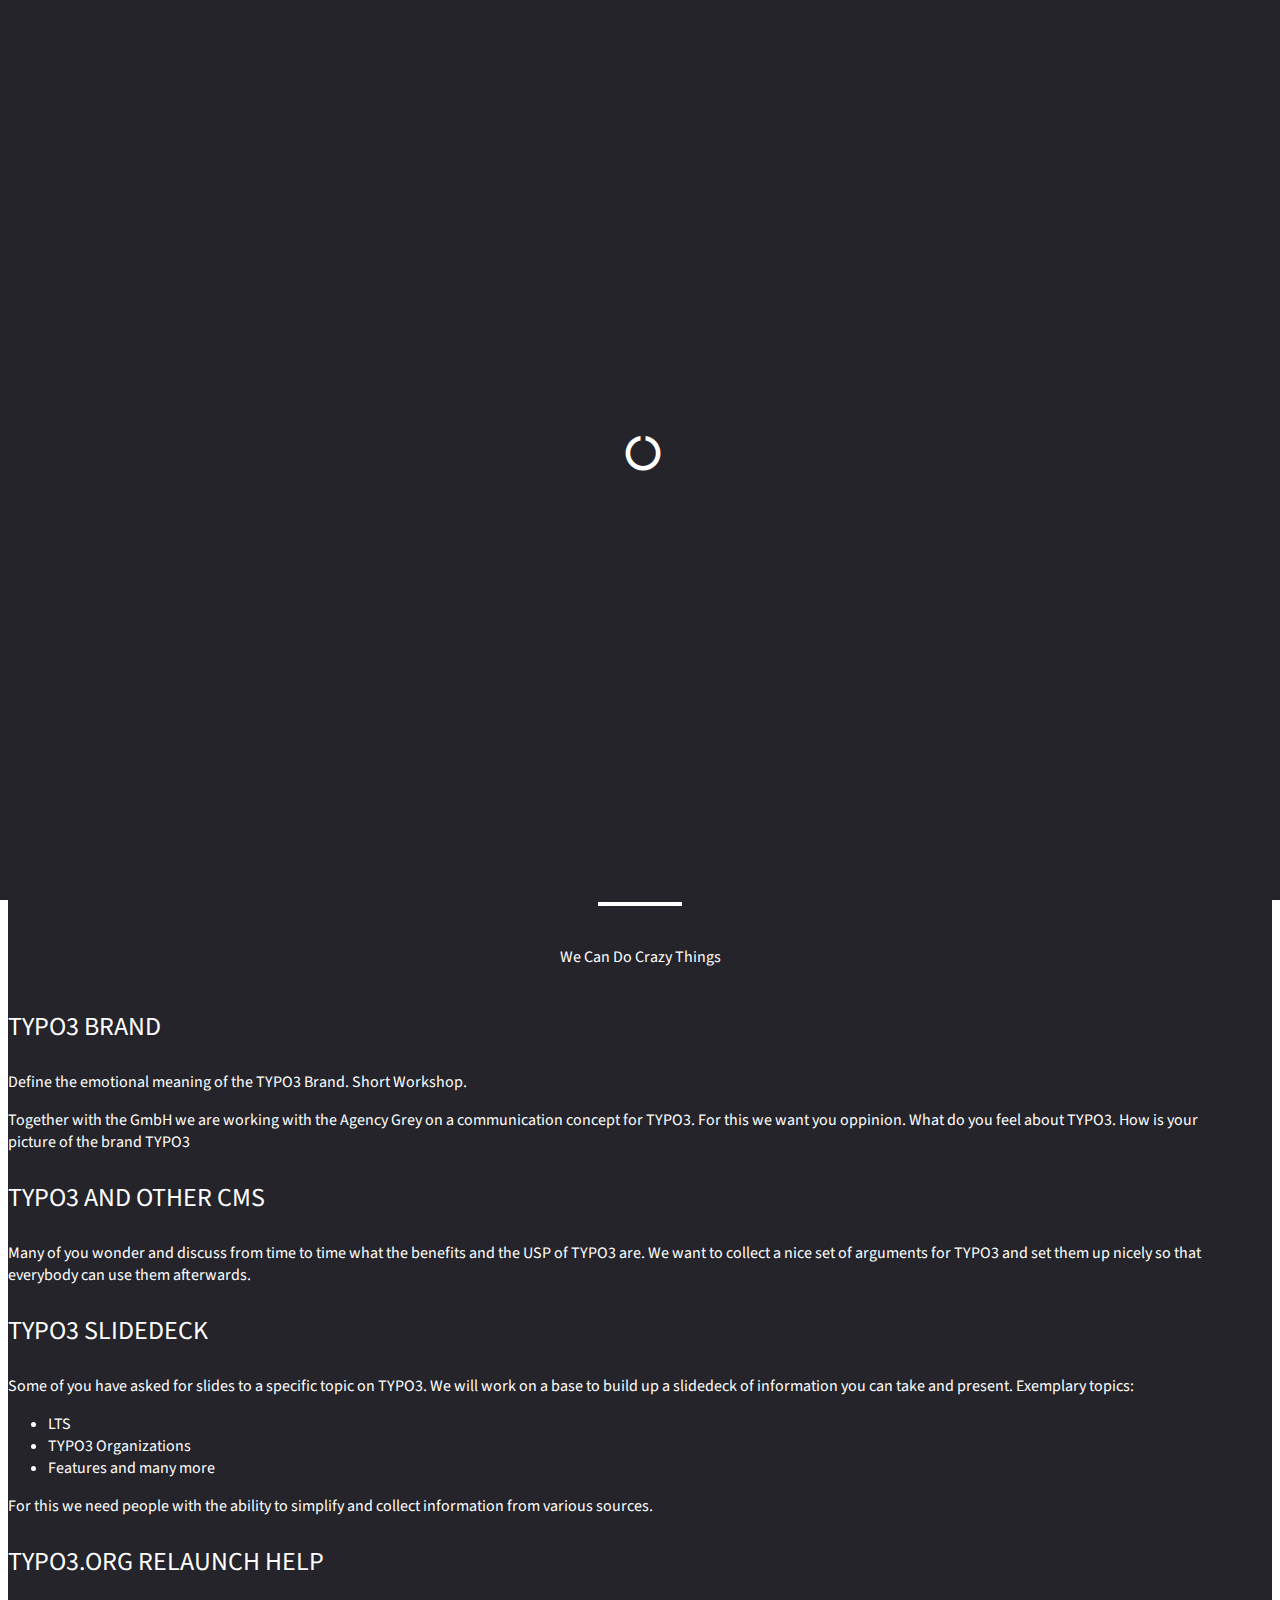
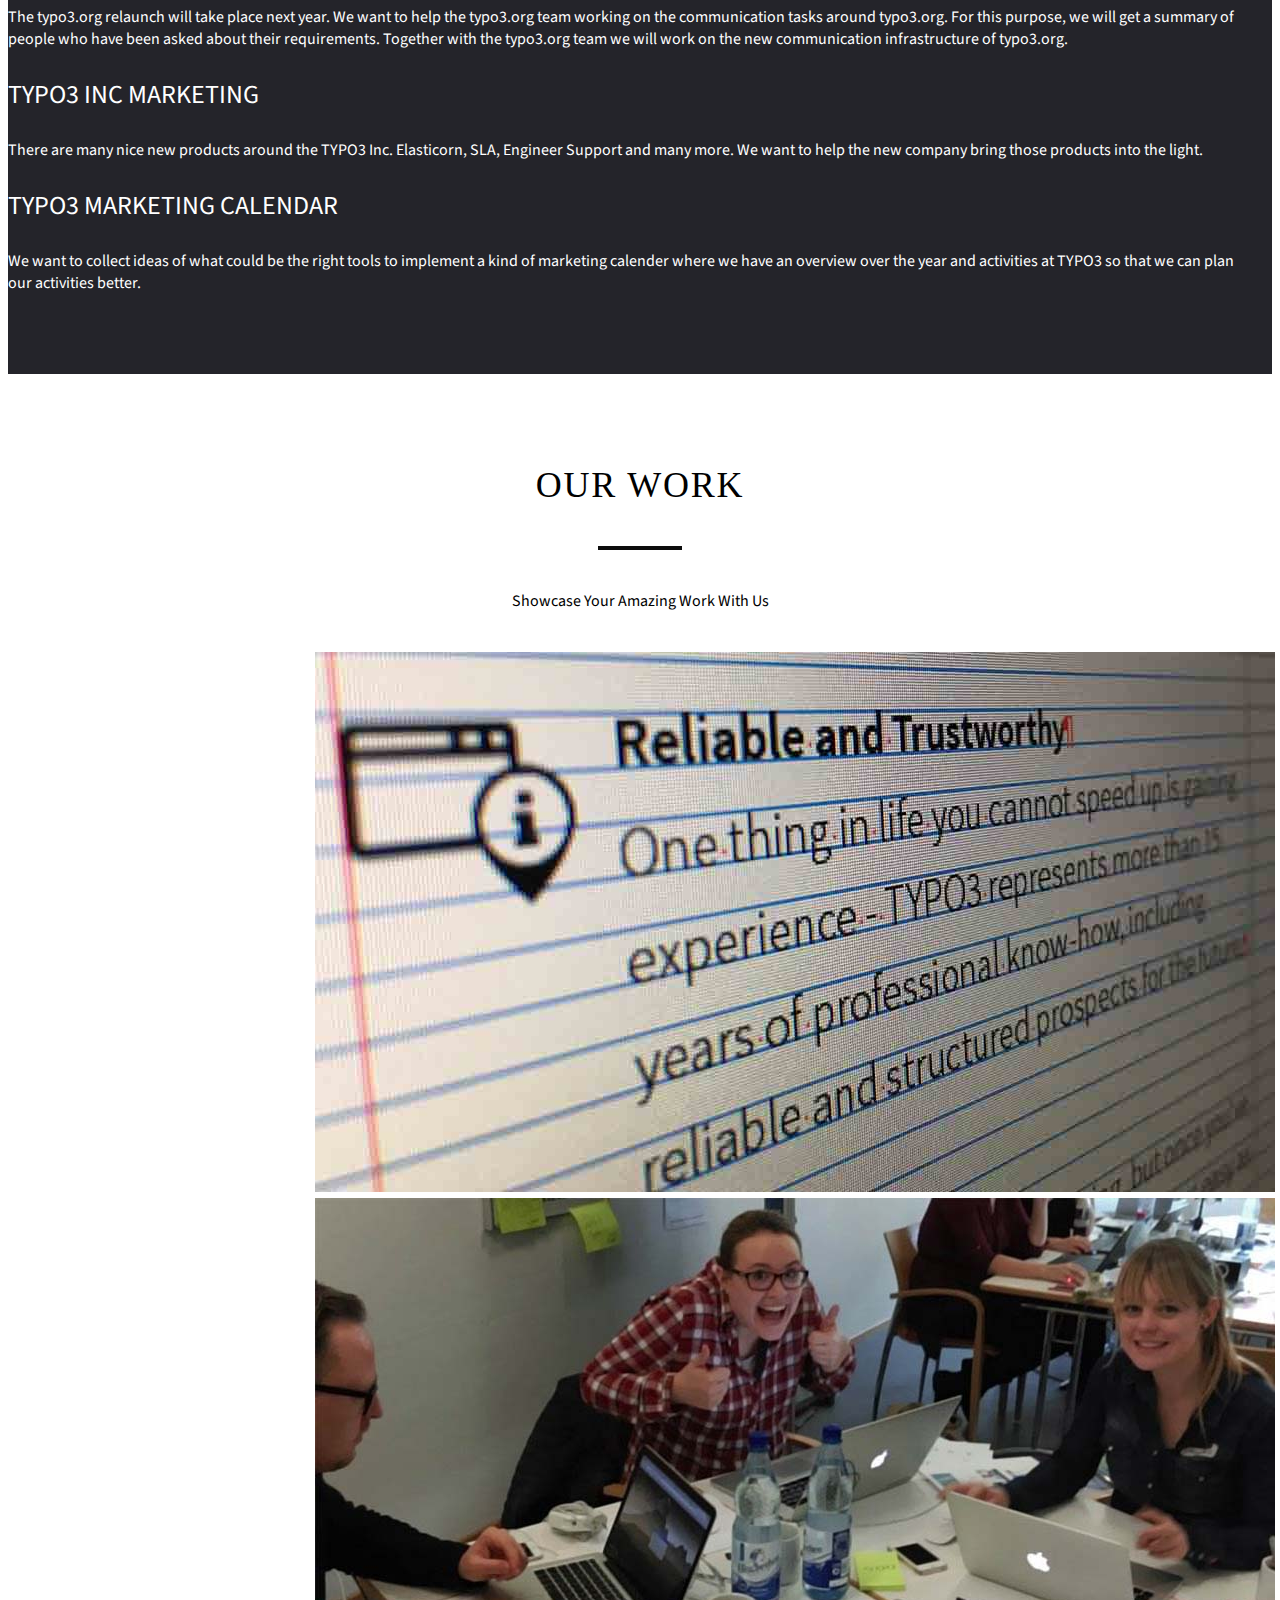
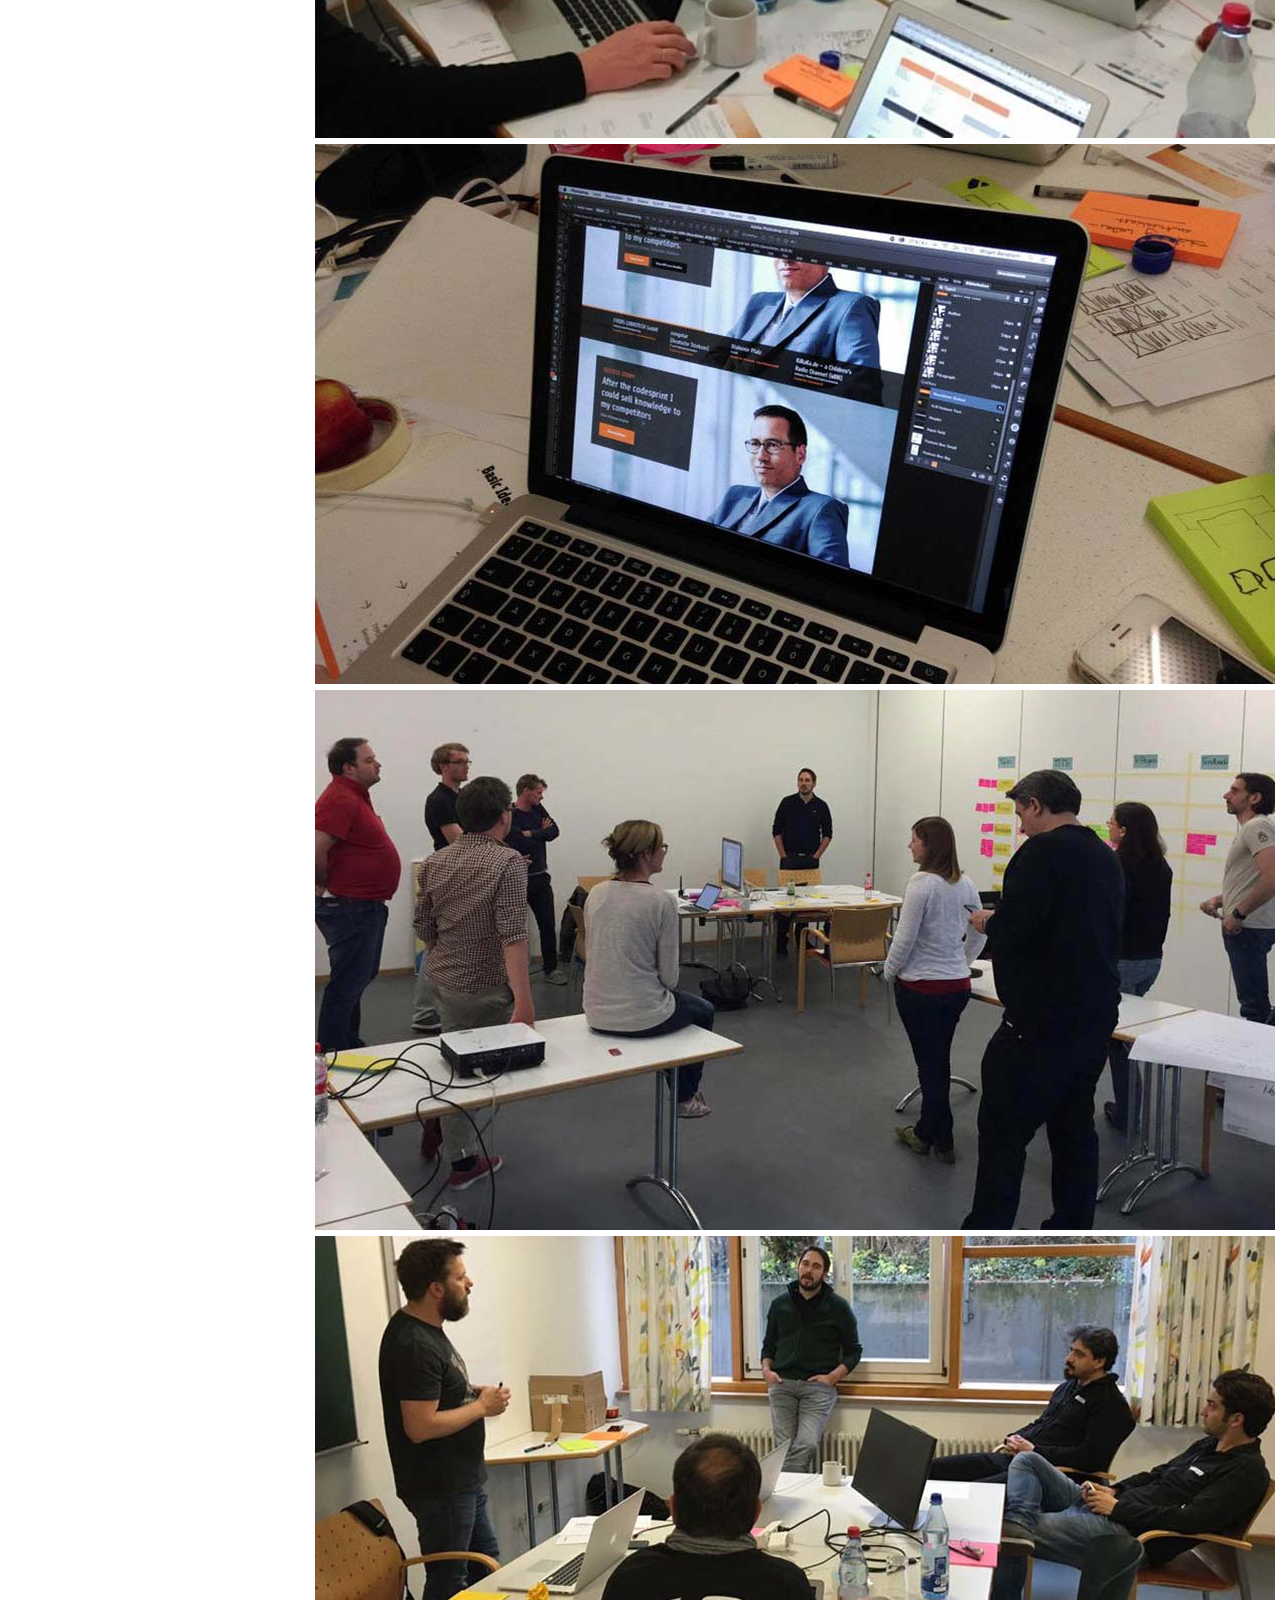
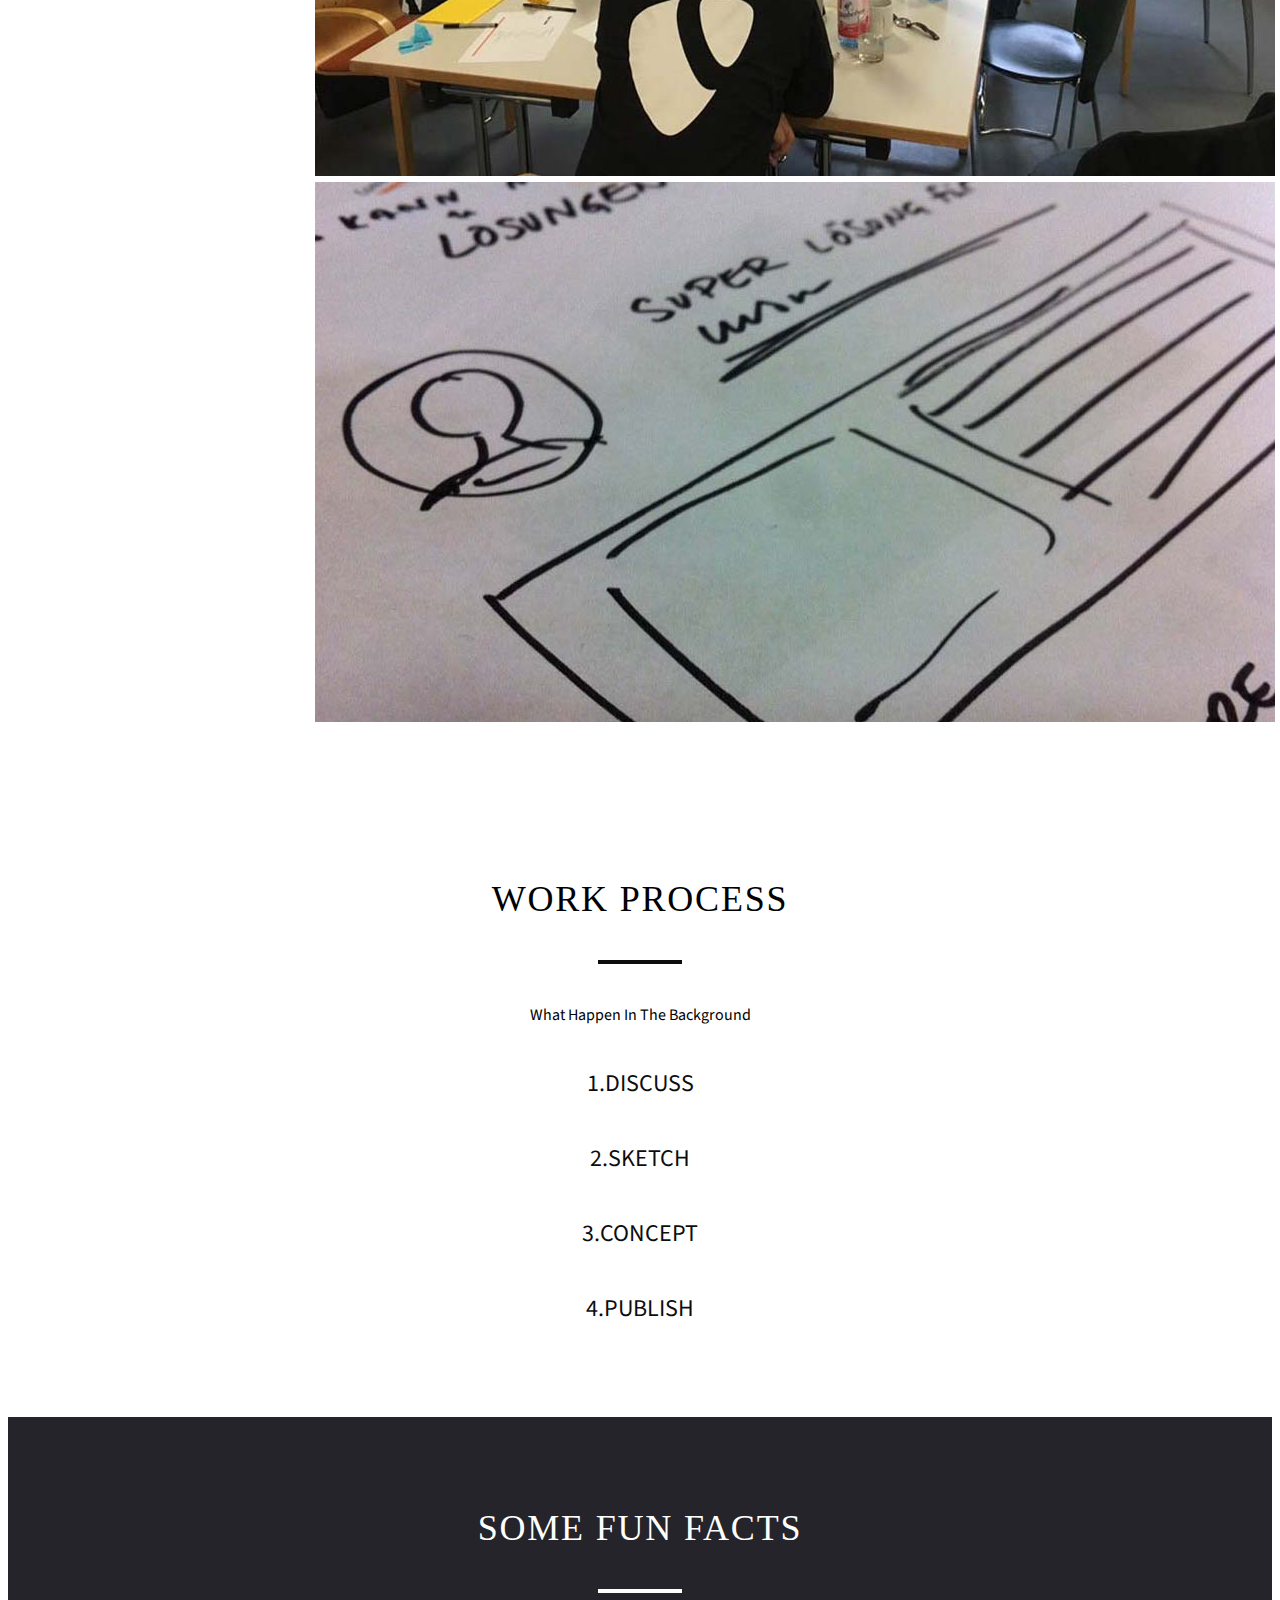
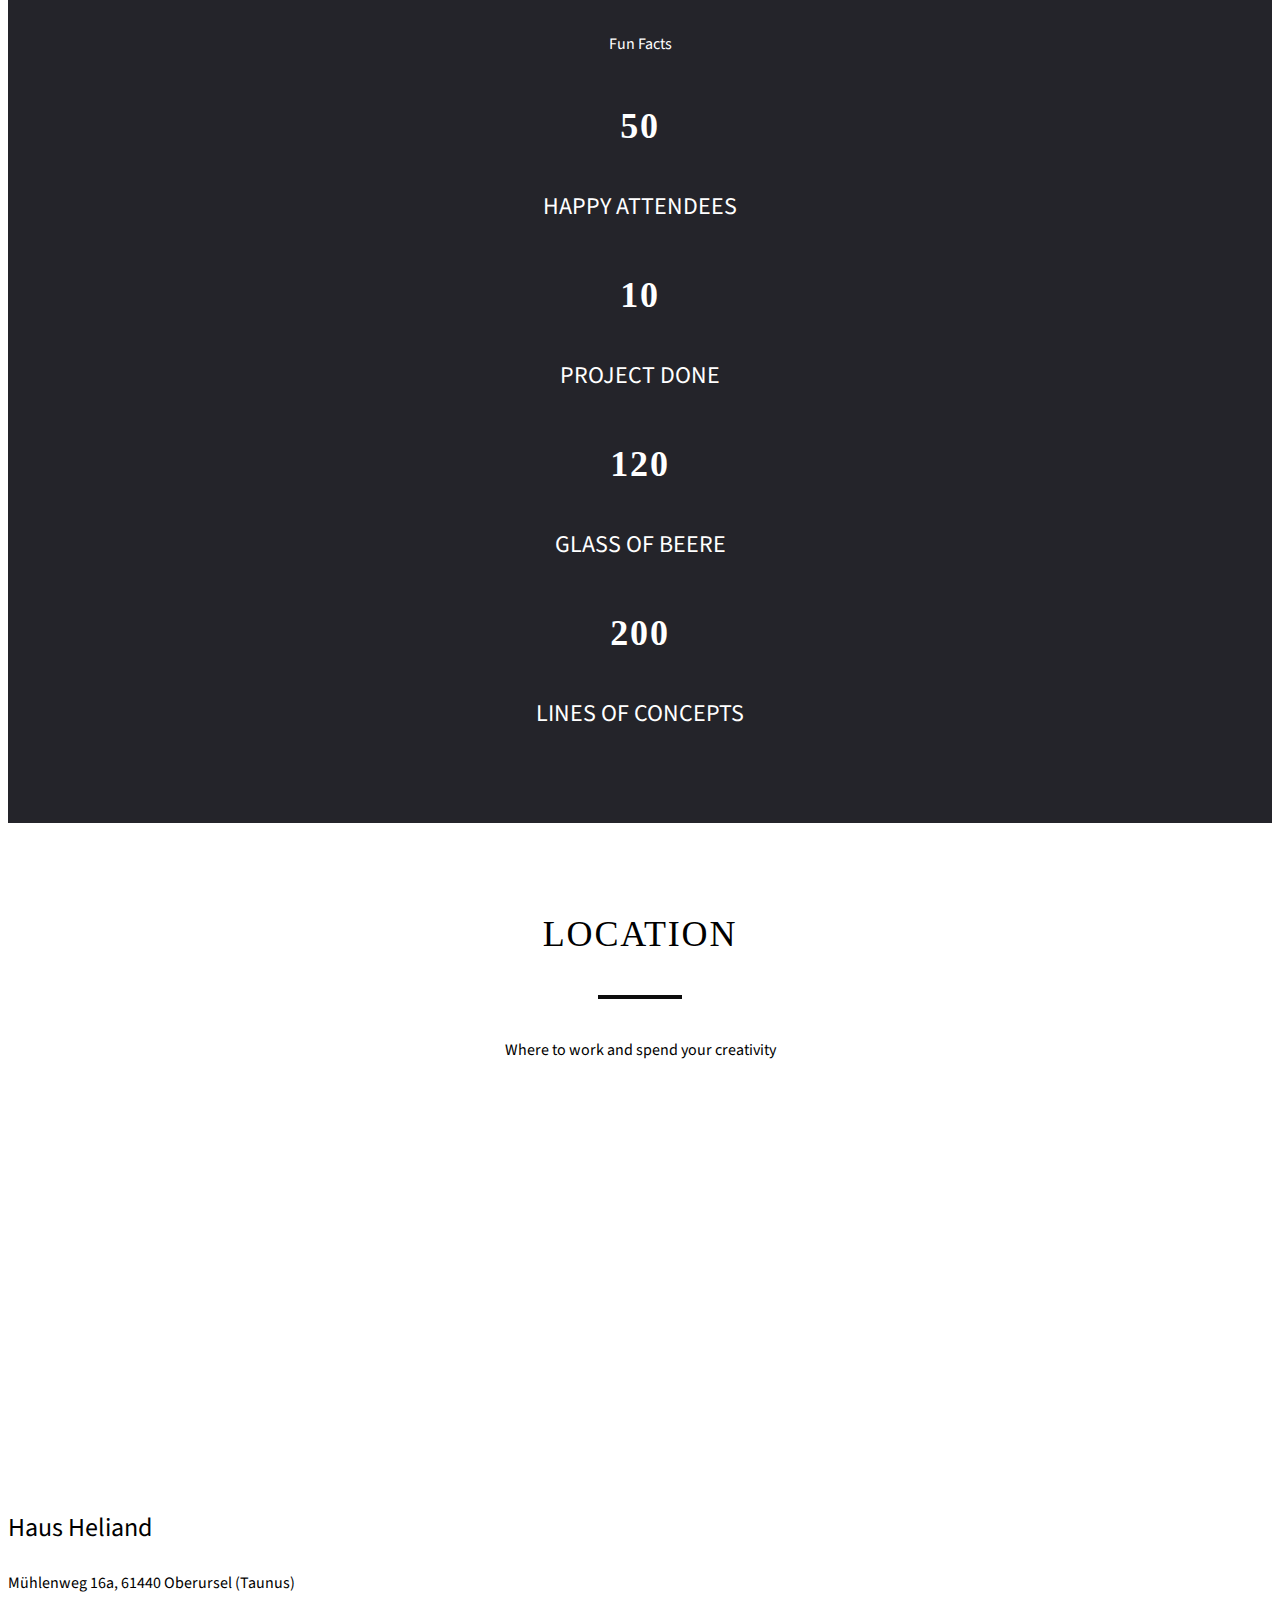
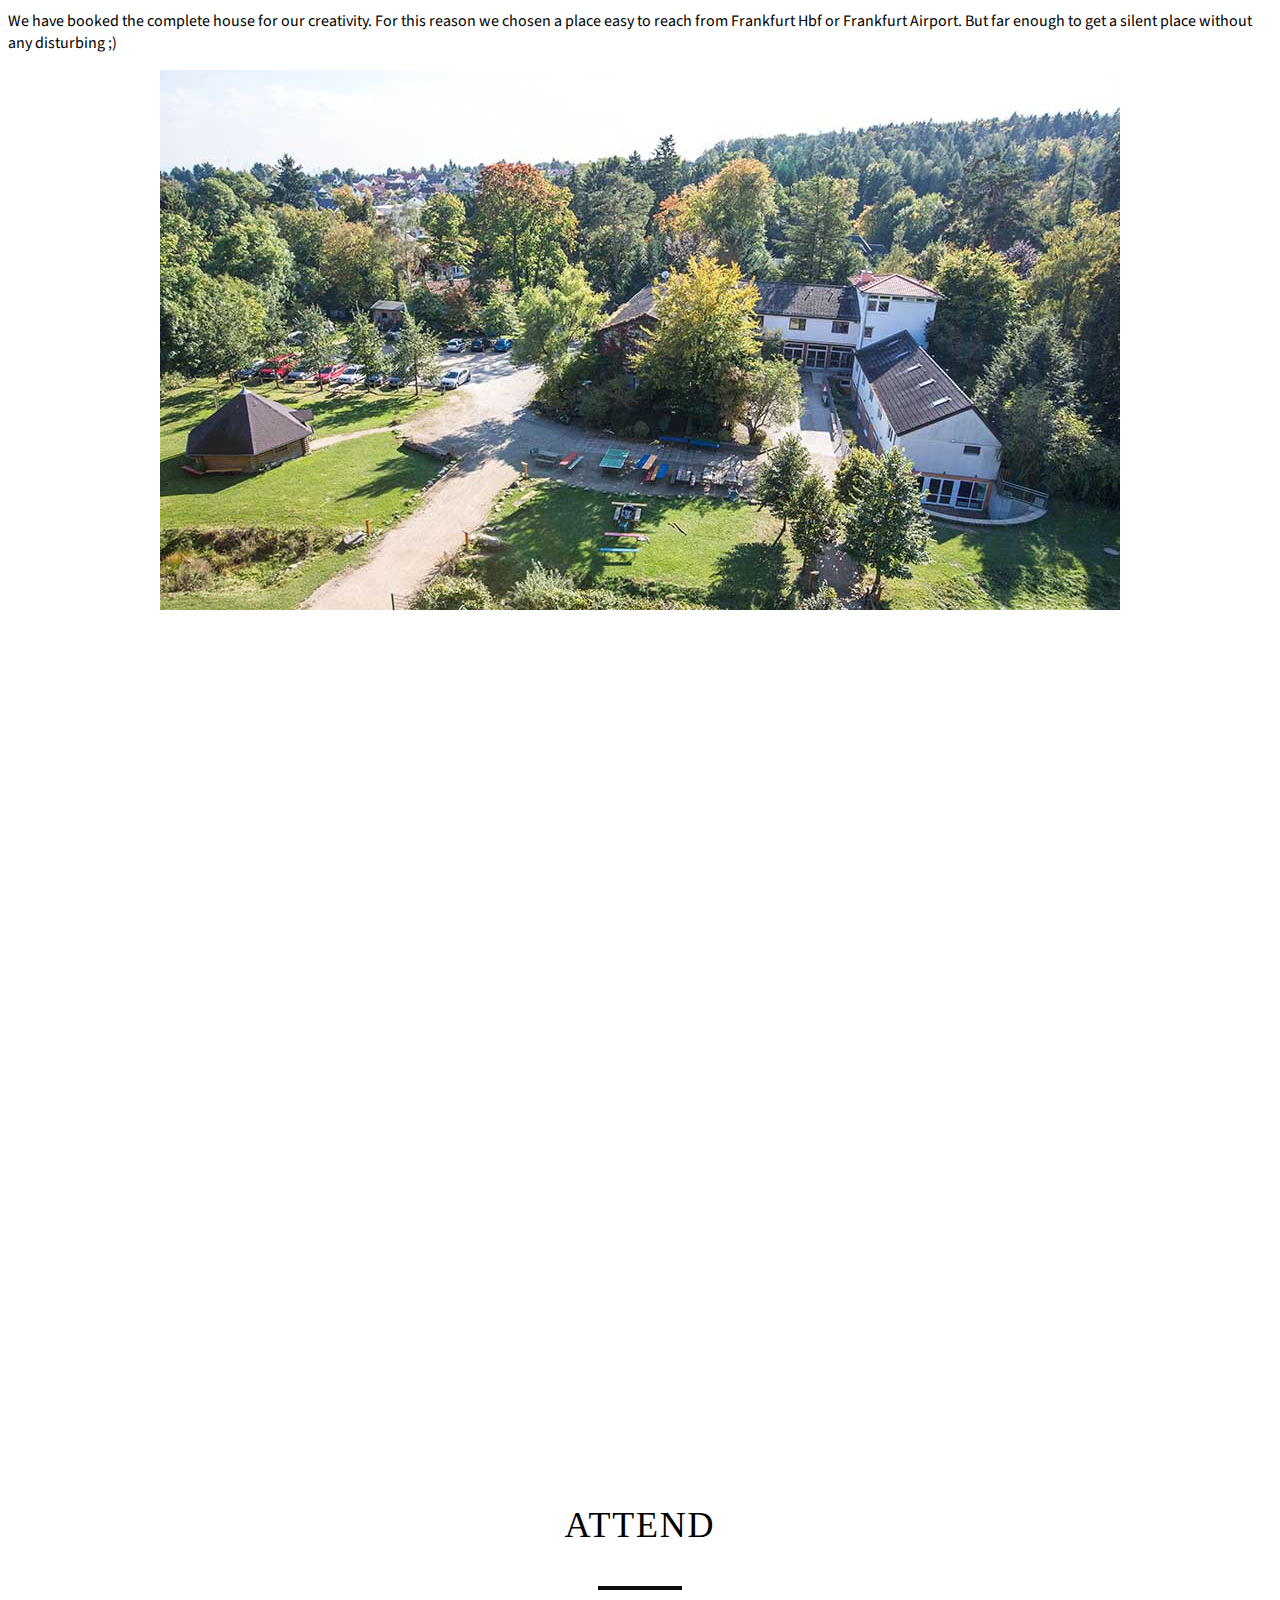
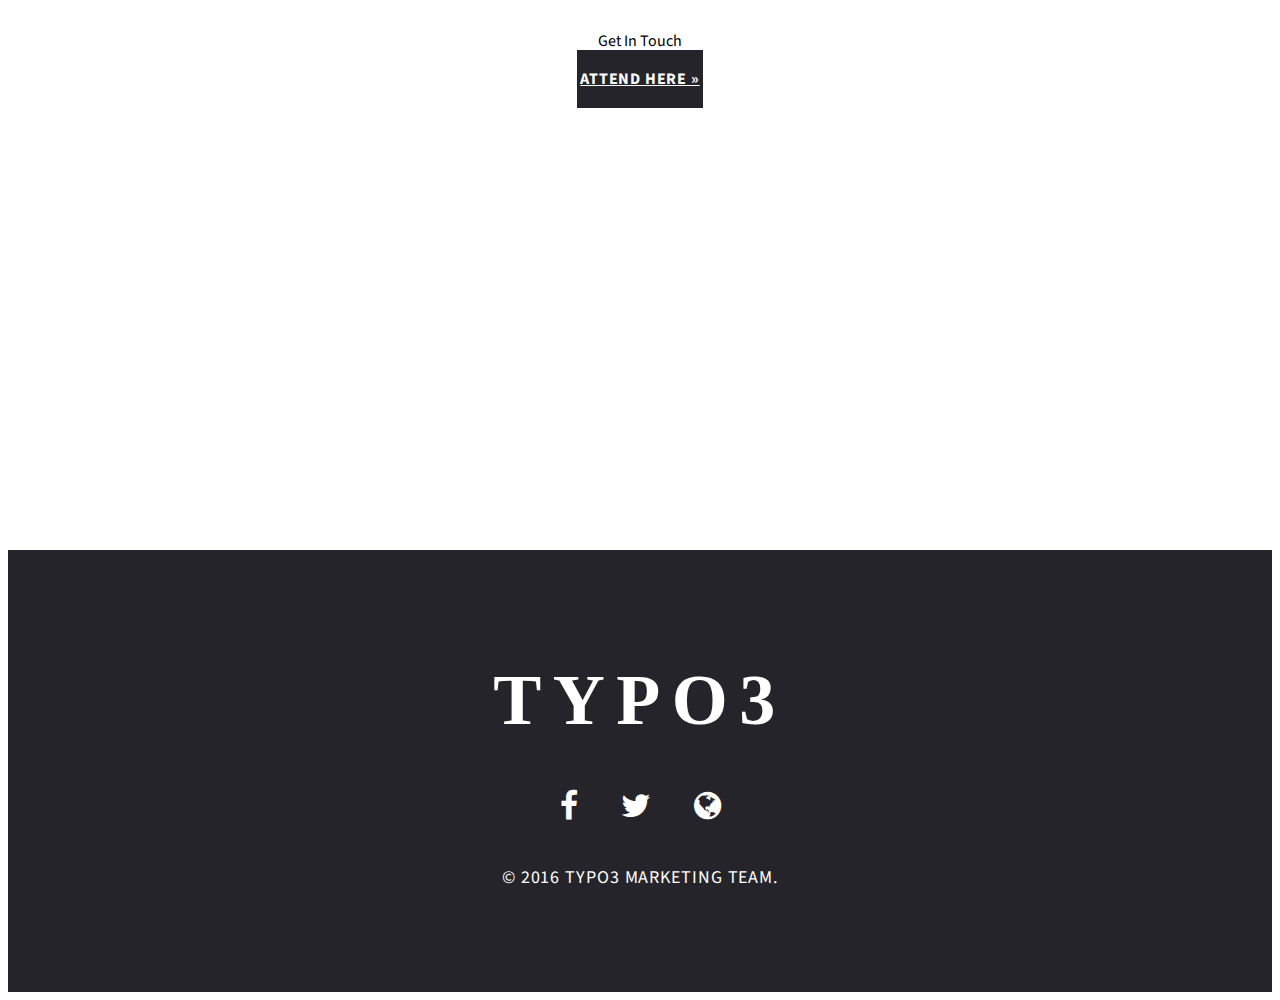
==== Landingpage/index.html @ 670fbdb3 "image optim, scss fixes, svg logo, index fixes" ====
<!DOCTYPE html>
<html lang="en">

<head>

    <meta http-equiv="content-type" content="text/html; charset=UTF-8">

    <title>TYPO3 Marketing Sprint</title>

    <meta http-equiv="X-UA-Compatible" content="IE=edge">
    <meta name="viewport" content="width=device-width, initial-scale=1">
    <meta name="description" content="">
    <meta name="keywords" content="">
    <meta name="author" content="">

    <!-- Bootstrap Css -->
    <link href="bootstrap-assets/css/bootstrap.min.css" rel="stylesheet">

    <!-- Style -->
    <link href="plugins/owl-carousel/owl.carousel.css" rel="stylesheet">
    <link href="plugins/owl-carousel/owl.theme.css" rel="stylesheet">
    <link href="plugins/owl-carousel/owl.transitions.css" rel="stylesheet">
    <link href="plugins/Lightbox/dist/css/lightbox.css" rel="stylesheet">
    <link href="plugins/Icons/et-line-font/style.css" rel="stylesheet">
    <link href="plugins/animate.css/animate.css" rel="stylesheet">
    <link href="css/main.css" rel="stylesheet">
    <!-- Icons Font -->
    <link rel="stylesheet" href="https://maxcdn.bootstrapcdn.com/font-awesome/4.4.0/css/font-awesome.min.css">
    <!-- HTML5 shim and Respond.js for IE8 support of HTML5 elements and media queries -->
    <!-- WARNING: Respond.js doesn't work if you view the page via file:// -->
    <!--[if lt IE 9]>
      <script src="https://oss.maxcdn.com/html5shiv/3.7.2/html5shiv.min.js"></script>
      <script src="https://oss.maxcdn.com/respond/1.4.2/respond.min.js"></script>
    <![endif]-->

</head>

<body>
    <!-- Preloader
	============================================= -->
    <div class="preloader"><i class="fa fa-circle-o-notch fa-spin fa-2x"></i></div>
    <!-- Header
	============================================= -->
    <section class="main-header">
        <nav class="navbar navbar-default navbar-fixed-top">
            <div class="container">
              <div class="row">
                <div class="navbar-header">
                    <button type="button" class="navbar-toggle collapsed" data-toggle="collapse" data-target="#bs-example-navbar-collapse-1" aria-expanded="false">
                        <span class="sr-only">Toggle navigation</span>
                        <span class="icon-bar"></span>
                        <span class="icon-bar"></span>
                        <span class="icon-bar"></span>
                    </button>
                    <a class="navbar-brand" href="#"><img src="img/logo/typo3-logo-white.svg" class="img-responsive" alt="logo"></a>
                </div>
                <div class="collapse navbar-collapse text-center" id="bs-example-navbar-collapse-1">
                    <div class="col-md-8 col-xs-12 nav-wrap">
                        <ul class="nav navbar-nav">
                            <li><a href="#owl-hero" class="page-scroll">Home</a></li>
                            <li><a href="#services" class="page-scroll">Tasks</a></li>
                            <li><a href="#portfolio" class="page-scroll">Impressions</a></li>
                            <li><a href="#team" class="page-scroll">Location</a></li>
                            <li><a href="#contact" class="page-scroll">Contact</a></li>
                        </ul>
                    </div>
                    <div class="social-media hidden-sm hidden-xs">
                        <ul class="nav navbar-nav">
                            <li><a href="https://www.facebook.com/typo3/?ref=ts&fref=ts"><i class="fa fa-facebook"></i></a></li>
                            <li><a href="https://twitter.com/search?f=tweets&vertical=default&q=t3marketingsprint&src=typd"><i class="fa fa-twitter"></i></a></li>
                            <li><a href="https://typo3.org"><i class="fa fa-globe"></i></a></li>
                        </ul>
                    </div>
                </div>
              </div>
            </div>
        </nav>
        <div id="owl-hero" class="owl-carousel owl-theme">
            <div class="item" style="background-image: url(img/deko-pics/hands-comp.jpg)">
                <div class="caption">
                    <h6> Marketing / Branding / Creativty</h6>
                    <h1>We Are <span>TYPO3 Marketing</span></h1>
                    <a target="_blank" class="btn btn-light" href="https://docs.google.com/forms/d/1O76alA2eRJdcf2dRZRd4AtcRH3_JLBrWOrh6S4YtvoQ/edit">Attend here »</a>
                </div>
            </div>
            <div class="item" style="background-image: url(img/deko-pics/table-comp.jpg)">
                <div class="caption">
                    <h6>Marketing / Branding / Creativty</h6>
                    <h1>Awsome <span>People</span></h1>
                    <a target="_blank" class="btn btn-light" href="https://docs.google.com/forms/d/1O76alA2eRJdcf2dRZRd4AtcRH3_JLBrWOrh6S4YtvoQ/edit">Attend here »</a>
                </div>
            </div>
            <div class="item" style="background-image: url(img/deko-pics/peeps-comp.jpg)">
                <div class="caption">
                    <h6>Marketing / Branding / Creativty</h6>
                    <h1>Awesome <span>Work</span></h1>
                    <a target="_blank" class="btn btn-light" href="https://docs.google.com/forms/d/1O76alA2eRJdcf2dRZRd4AtcRH3_JLBrWOrh6S4YtvoQ/edit">Attend here »</a>
                </div>
            </div>
        </div>
    </section>

    <!-- Welcome
	============================================= -->
    <section id="welcome">
        <div class="container">
            <h2>Welcome To <span>TYPO3 Marketing</span></h2>
            <hr class="sep">
            <p class="welcome-slogan">Inspiring People to Share</p>
            <img class="img-responsive center-block wow fadeInUp welcome-logo" data-wow-delay=".3s" src="img/logo/typo3-logo.svg" alt="logo">
        </div>
    </section>

    <!-- Services
	============================================= -->
    <section id="services">
        <div class="container">
            <h2>What We Do</h2>
            <hr class="light-sep">
            <p>We Can Do Crazy Things</p>
            <div class="services-box">
                <div class="row wow fadeInUp" data-wow-delay=".3s">
                    <div class="col-md-4">
                        <div class="media-left"><span class="icon-strategy"></span></div>
                        <div class="media-body">
                            <h3>TYPO3 Brand</h3>
                            <p>Define the emotional meaning of the TYPO3 Brand. Short Workshop.</p>
                            <p>Together with the GmbH we are working with the Agency Grey on a communication concept for TYPO3. For this we want you oppinion. What do you feel about TYPO3. How is your picture of the brand TYPO3 </p>
                        </div>
                    </div>
                    <div class="col-md-4">
                        <div class="media-left"><span class="icon-bargraph"></span></div>
                        <div class="media-body">
                            <h3>TYPO3 and other CMS</h3>
                            <p>Many of you wonder and discuss from time to time what the benefits and the USP of TYPO3 are. We want to collect a nice set of arguments for TYPO3 and set them up nicely so that everybody can use them afterwards.</p>
                        </div>

                    </div>
                    <div class="col-md-4">
                        <div class="media-left"><span class="icon-desktop"></span></div>
                        <div class="media-body">
                            <h3>TYPO3 Slidedeck</h3>
                            <p>Some of you have asked for slides to a specific topic on TYPO3. We will work on a base to build up a slidedeck of information you can take and present. Exemplary topics:</p>
                                <ul class="work-list">
                                   <li>LTS</li>
                                   <li>TYPO3 Organizations</li>
                                   <li>Features and many more</li>
                                </ul>
                                <p>For this we need people with the ability to simplify and collect information from various sources. </p>
                        </div>
                      </div>
                    </div>

                    <div class="row wow fadeInUp" data-wow-delay=".6s">
                        <div class="col-md-4">
                            <div class="media-left"><span class="icon-speedometer"></span></div>
                            <div class="media-body">
                                <h3>typo3.org relaunch help</h3>
                                <p>The typo3.org relaunch will take place next year. We want to help the typo3.org team working on the communication tasks around typo3.org. For this purpose, we will get a summary of people who have been asked about their requirements. Together with the typo3.org team we will work on the new communication infrastructure of typo3.org.</p>
                            </div>

                        </div>
                        <div class="col-md-4">
                            <div class="media-left"><span class="icon-basket"></span></div>
                            <div class="media-body">
                                <h3>TYPO3 Inc marketing</h3>
                                <p>There are many nice new products around the TYPO3 Inc. Elasticorn, SLA, Engineer Support and many more. We want to help the new company bring those products into the light.</p>
                            </div>

                        </div>
                        <div class="col-md-4">
                            <div class="media-left"><span class="icon-calendar"></span></div>
                            <div class="media-body">
                                <h3>TYPO3 Marketing Calendar</h3>
                                <p>We want to collect ideas of what could be the right tools to implement a kind of marketing calender where we have an overview over the year and activities at TYPO3 so that we can plan our activities better.</p>
                            </div>

                        </div>
                    </div>
                </div>
            </div>
        </div>
    </section>

    <!-- Portfolio
	============================================= -->
    <section id="portfolio">
        <div class="container-fluid">
            <h2>Our Work</h2>
            <hr class="sep">
            <p>Showcase Your Amazing Work With Us</p>
            <div class="row">
                <div class="col-lg-4 col-sm-6 wow fadeInUp" data-wow-delay=".3s">
                    <a class="portfolio-box" href="img/sprint-pic/001.jpg" data-lightbox="image-1" data-title="TYPO3 CMS Flyer Content Spring 2016">
                        <img src="img/sprint-pic/001.jpg" class="img-responsive" alt="1">
                        <div class="portfolio-box-caption">
                            <div class="portfolio-box-caption-content">
                                <div class="project-category text-faded">
                                    Content
                                </div>
                                <div class="project-name">
                                    TYPO3 CMS Flyer Content Spring 2016
                                </div>
                            </div>
                        </div>
                    </a>
                </div>
                <div class="col-lg-4 col-sm-6 wow fadeInUp" data-wow-delay=".3s">
                    <a href="img/sprint-pic/002.jpg" class="portfolio-box" data-lightbox="image-2" data-title="Your caption">
                        <img src="img/sprint-pic/002.jpg" class="img-responsive" alt="2">
                        <div class="portfolio-box-caption">
                            <div class="portfolio-box-caption-content">
                                <div class="project-category text-faded">
                                    Concept
                                </div>
                                <div class="project-name">
                                    typo3.com ideas at Bad Homburg Winter 2015
                                </div>
                            </div>
                        </div>
                    </a>
                </div>
                <div class="col-lg-4 col-sm-6 wow fadeInUp" data-wow-delay=".3s">
                    <a href="img/sprint-pic/003.jpg" class="portfolio-box" data-lightbox="image-3" data-title="First Drafts of typo3.com Testimonials Winter 2015">
                        <img src="img/sprint-pic/003.jpg" class="img-responsive" alt="3">
                        <div class="portfolio-box-caption">
                            <div class="portfolio-box-caption-content">
                                <div class="project-category text-faded">
                                    Wireframes
                                </div>
                                <div class="project-name">
                                    First Drafts of typo3.com Testimonials Winter 2015
                                </div>
                            </div>
                        </div>
                    </a>
                </div>
                <div class="col-lg-4 col-sm-6 wow fadeInUp" data-wow-delay=".3s">
                    <a href="img/sprint-pic/004.jpg" class="portfolio-box" data-lightbox="image-4" data-title="Meetings during the sprint with a lot of feedback. Sprint 2015">
                        <img src="img/sprint-pic/004.jpg" class="img-responsive" alt="4">
                        <div class="portfolio-box-caption">
                            <div class="portfolio-box-caption-content">
                                <div class="project-category text-faded">
                                    Transparency
                                </div>
                                <div class="project-name">
                                    Meetings during the sprint with a lot of feedback. Sprint 2015
                                </div>
                            </div>
                        </div>
                    </a>
                </div>
                <div class="col-lg-4 col-sm-6 wow fadeInUp" data-wow-delay=".3s">
                    <a href="img/sprint-pic/005.jpg" class="portfolio-box" data-lightbox="image-5" data-title="Nice talking to other professional people and learn a lot. Winter 2015">
                        <img src="img/sprint-pic/005.jpg" class="img-responsive" alt="5">
                        <div class="portfolio-box-caption">
                            <div class="portfolio-box-caption-content">
                                <div class="project-category text-faded">
                                    Working with professionals
                                </div>
                                <div class="project-name">
                                    Nice talking to other professional people and learn a lot. Winter 2015
                                </div>
                            </div>
                        </div>
                    </a>
                </div>
                <div class="col-lg-4 col-sm-6 wow fadeInUp" data-wow-delay=".3s">
                    <a href="img/sprint-pic/006.jpg" class="portfolio-box" data-lightbox="image-6" data-title="We mockup ideas to get them done by the special teams. Winter 2015">
                        <img src="img/sprint-pic/006.jpg" class="img-responsive" alt="6">
                        <div class="portfolio-box-caption">
                            <div class="portfolio-box-caption-content">
                                <div class="project-category text-faded">
                                    Mockups
                                </div>
                                <div class="project-name">
                                    We mockup ideas to get them done by the special teams. Winter 2015
                                </div>
                            </div>
                        </div>
                    </a>
                </div>
            </div>
        </div>
    </section>
    <!-- Work Process
	============================================= -->
    <section id="work-process">
        <div class="container">
            <h2>Work Process</h2>
            <hr class="sep">
            <p>What Happen In The Background</p>
            <div class="row wow fadeInUp" data-wow-delay=".3s">
                <div class="col-lg-3">
                    <span class="icon-chat"></span>
                    <h4>1.Discuss</h4>
                </div>
                <div class="col-lg-3">
                    <span class="icon-circle-compass"></span>
                    <h4>2.Sketch</h4>
                </div>
                <div class="col-lg-3">
                    <span class="icon-browser"></span>
                    <h4>3.Concept</h4>
                </div>
                <div class="col-lg-3">
                    <span class="icon-global"></span>
                    <h4>4.Publish</h4>
                </div>
            </div>
        </div>
    </section>
    <!-- Some Fune Facts
	============================================= -->
    <section id="fun-facts">
        <div class="container">
            <h2>Some Fun Facts </h2>
            <hr class="light-sep">
            <p>Fun Facts</p>
            <div class="row wow fadeInUp" data-wow-delay=".3s">
                <div class="col-lg-3">
                    <span class="icon-happy"></span>
                    <h2 class="number timer">50</h2>
                    <h4>Happy Attendees</h4>
                </div>
                <div class="col-lg-3">
                    <span class="icon-trophy"></span>
                    <h2 class="number timer">10</h2>
                    <h4>Project Done</h4>
                </div>
                <div class="col-lg-3">
                    <span class="icon-wine"></span>
                    <h2 class="number timer">120</h2>
                    <h4>Glass Of Beere</h4>
                </div>
                <div class="col-lg-3">
                    <span class="icon-documents"></span>
                    <h2 class="number timer">200</h2>
                    <h4>Lines Of Concepts</h4>
                </div>
            </div>
        </div>
    </section>
    <!-- Some Fune Facts
	============================================= -->
    <section id="team">
        <div class="container">
            <h2>Location</h2>
            <hr class="sep">
            <p>Where to work and spend your creativity</p>
            <div class="row">
                <div class="col-md-8">
                  <div class="embed-responsive embed-responsive-16by9">
                    <iframe class="embed-responsive-item" src="https://www.google.com/maps/embed?pb=!1m18!1m12!1m3!1d2552.418398451721!2d8.558290316499443!3d50.22808797944541!2m3!1f0!2f0!3f0!3m2!1i1024!2i768!4f13.1!3m3!1m2!1s0x47bd0968964418d1%3A0xc8d1ccbaad6b4340!2sHaus+Heliand+-+EJW+Freizeitzentrum!5e0!3m2!1sde!2sde!4v1475827239731" width="700" height="400" frameborder="0" style="border:0" allowfullscreen></iframe>
                  </div>
                </div>
                <div class="col-md-4">
                    <h3 class="location-description">Haus Heliand</h3>
                    <p class="location-description">Mühlenweg 16a, 61440 Oberursel (Taunus)</p>
                    <p class="location-description">We have booked the complete house for our creativity. For this reason we chosen a place easy to reach from Frankfurt Hbf or Frankfurt Airport. But far enough to get a silent place without any disturbing ;) </p>
                    <img src="img/team/home-comp.jpg" class="img-responsive">
                </div>
            </div>
        </div>
    </section>
    <!-- Testimonials
	============================================= -->
    <section id="testimonials">
        <div class="container">
            <h2>Testimonials</h2>
            <hr class="light-sep">
            <p>What former attendees say</p>
            <div id="owl-testi" class="owl-carousel owl-theme">
                <div class="item">
                    <div class="quote">
                        <i class="fa fa-quote-left left fa-2x"></i>
                        <h5>Attending to a marketing sprint gives me as non-developer the chance to contribute to the project as well. The open minded and contemporary people that i meet there inspire my everyday work and fill me with passion to the project. I have the chance to have a direct influence into the project and beside the work it is a lot of fun.
 <span> Natalie Klinke</span>.<i class="fa fa-quote-right right fa-2x"></i></h5>

                    </div>
                </div>
                <div class="item">
                    <div class="quote">
                        <i class="fa fa-quote-left left fa-2x"></i>
                        <h5>I’am amazed, I should say thank you so much for your awesome template. Design is so
good and neat, every detail has been taken care these team are realy amazing and talented! I will
work only with <span>Rise</span>.<i class="fa fa-quote-right right fa-2x"></i></h5>

                    </div>
                </div>
                <div class="item">
                    <div class="quote">
                        <i class="fa fa-quote-left left fa-2x"></i>
                        <h5>I’am amazed, I should say thank you so much for your awesome template. Design is so
good and neat, every detail has been taken care these team are realy amazing and talented! I will
work only with <span>Rise</span>.<i class="fa fa-quote-right right fa-2x"></i></h5>

                    </div>
                </div>
            </div>
        </div>
    </section>
    <!-- Contact Us
	============================================= -->
    <section id="contact">
        <div class="container">
            <h2>Attend</h2>
            <hr class="sep">
            <p>Get In Touch</p>
            <a class="btn btn-block" href="https://docs.google.com/forms/d/1O76alA2eRJdcf2dRZRd4AtcRH3_JLBrWOrh6S4YtvoQ/edit">Attend here »</a>

        </div>
    </section>
    <!-- Google Map
	============================================= -->
    <div id="map"></div>
    <!-- Footer
	============================================= -->
    <footer>
        <div class="container">
            <h1>TYPO3</h1>
            <div class="social">
                <a href="https://www.facebook.com/typo3/?ref=ts&fref=ts"><i class="fa fa-facebook fa-2x"></i></a>
                <a href="https://twitter.com/search?f=tweets&vertical=default&q=t3marketingsprint&src=typd"><i class="fa fa-twitter fa-2x"></i></a>
                <a href="https://typo3.org"><i class="fa fa-globe fa-2x"></i></a>
            </div>
            <h6>&copy; 2016 TYPO3 Marketing Team.</h6>
        </div>
    </footer>
    <!-- jQuery (necessary for Bootstrap's JavaScript plugins) -->
    <script src="https://ajax.googleapis.com/ajax/libs/jquery/1.11.3/jquery.min.js"></script>
    <!-- Include all compiled plugins (below), or include individual files as needed -->
    <script src="bootstrap-assets/js/bootstrap.min.js"></script>
    <script src="js/custom.js"></script>
    <!-- JS PLUGINS -->
    <script src="plugins/owl-carousel/owl.carousel.min.js"></script>
    <script src="js/jquery.easing.min.js"></script>
    <script src="plugins/countTo/jquery.countTo.js"></script>
    <script src="plugins/inview/jquery.inview.min.js"></script>
    <script src="plugins/Lightbox/dist/js/lightbox.min.js"></script>
    <script src="plugins/WOW/dist/wow.min.js"></script>
    <!-- GOOGLE MAP -->
    <script src="https://maps.googleapis.com/maps/api/js"></script>
</body>

</html>
---- Landingpage/css/main.css ----
@import url(https://fonts.googleapis.com/css?family=Source+Sans+Pro:300,400,700);
/* ==========================================================================
Global Styles
========================================================================== */
/* line 7, ../sass/partials/_base.scss */
body {
  font-family: 'Source Sans Pro', sans-serif;
  font-size: 16px;
  color: #0d0d0d;
  overflow-x: hidden;
}

/* line 14, ../sass/partials/_base.scss */
.sep {
  max-width: 80px;
  border: 2px solid #0d0d0d;
  margin-top: 40px;
  margin-bottom: 40px;
}

/* line 21, ../sass/partials/_base.scss */
.light-sep {
  max-width: 80px;
  border: 2px solid #fff;
  margin-top: 40px;
  margin-bottom: 40px;
}

/* ==========================================================================
Typography
========================================================================== */
/* line 23, ../sass/partials/_typography.scss */
h1 {
  font-family: 'Share-Regular';
  font-size: 72px;
  color: #fff;
  font-weight: 300;
  letter-spacing: 0.16em;
}

/* line 31, ../sass/partials/_typography.scss */
h2 {
  font-family: 'Share-Regular';
  font-size: 36px;
  color: #000;
  font-weight: 400;
  letter-spacing: 0.05em;
}

/* line 39, ../sass/partials/_typography.scss */
h3 {
  font-size: 26px;
  color: #000;
  font-weight: 400;
}

/* line 45, ../sass/partials/_typography.scss */
h4 {
  font-size: 24px;
  color: #000;
  font-weight: 400;
}

/* line 51, ../sass/partials/_typography.scss */
h5 {
  font-size: 22px;
  color: #000;
  font-weight: 400;
}

/* line 57, ../sass/partials/_typography.scss */
h6 {
  font-size: 18px;
  color: #000;
  font-weight: 400;
  letter-spacing: 0.05em;
}

/* line 64, ../sass/partials/_typography.scss */
p {
  font-size: 16px;
  color: #000;
  font-weight: 400;
}

/* ==========================================================================
Buttons Styles
========================================================================== */
/* line 9, ../sass/partials/_buttons.scss */
.btn-transparent {
  background: transparent;
  border: 3px solid #fff;
  padding: 15px 30px;
  font-size: 14px;
  -moz-border-radius: 0;
  -webkit-border-radius: 0;
  border-radius: 0;
  color: #fff;
  -moz-transition: all 0.3s ease-in-out;
  -o-transition: all 0.3s ease-in-out;
  -webkit-transition: all 0.3s ease-in-out;
  transition: all 0.3s ease-in-out;
  font-weight: 700;
  letter-spacing: 0.05em;
  text-transform: uppercase;
}

/* line 22, ../sass/partials/_buttons.scss */
.btn-transparent:hover,
.btn-transparent:focus,
.btn-transparent:active {
  background: #fff;
  color: #0d0d0d;
  text-decoration: none;
}

/* line 30, ../sass/partials/_buttons.scss */
.btn-light {
  background: #fff;
  border: 3px solid #fff;
  padding: 15px 30px;
  font-size: 14px;
  -moz-border-radius: 0;
  -webkit-border-radius: 0;
  border-radius: 0;
  color: #0d0d0d;
  -moz-transition: all 0.3s ease-in-out;
  -o-transition: all 0.3s ease-in-out;
  -webkit-transition: all 0.3s ease-in-out;
  transition: all 0.3s ease-in-out;
  font-weight: 700;
  letter-spacing: 0.05em;
  text-transform: uppercase;
}

/* line 43, ../sass/partials/_buttons.scss */
.btn-light:hover,
.btn-light:focus,
.btn-light:active {
  background: transparent;
  color: #fff;
  text-decoration: none;
}

/* line 51, ../sass/partials/_buttons.scss */
.btn-block {
  background: #24242a;
  padding: 15px 0;
  font-size: 16px;
  -moz-border-radius: 0;
  -webkit-border-radius: 0;
  border-radius: 0;
  color: #fff;
  -moz-transition: all 0.3s ease-in-out;
  -o-transition: all 0.3s ease-in-out;
  -webkit-transition: all 0.3s ease-in-out;
  transition: all 0.3s ease-in-out;
  font-weight: 700;
  letter-spacing: 0.05em;
  text-transform: uppercase;
  border: 3px solid #24242a;
}

/* line 64, ../sass/partials/_buttons.scss */
.btn-block:hover,
.btn-block:focus,
.btn-block:active {
  background: #fff;
  color: #0d0d0d;
  text-decoration: none;
}

/* ==========================================================================
Layout 
========================================================================== */
/* line 9, ../sass/partials/_layout.scss */
.dark-bg {
  background: #24242a;
}

/* line 13, ../sass/partials/_layout.scss */
.light-bg {
  background: #fff;
}

/* line 1, ../sass/partials/_work.scss */
.work-list {
  color: #FFFFFF;
  text-align: left;
}

/* line 1, ../sass/partials/_location.scss */
.location-description {
  text-align: left;
}

/* line 1, ../sass/partials/_welcome.scss */
p.welcome-slogan {
  font-family: Share-Regular;
  font-size: 70px;
}

/* line 5, ../sass/partials/_welcome.scss */
img.welcome-logo {
  height: 36rem;
  width: auto;
  margin-top: 0px;
}

@font-face {
  font-family: "Share-Regular";
  src: url('/fonts/Share-Regular.otf?1475863000') format('opentype');
  font-weight: 400;
}
@font-face {
  font-family: "Share-bold";
  src: url('/fonts/Share-Bold.otf?1475863000') format('opentype');
  font-weight: 700;
}
    /* ==========================================================================
Preloader Style
========================================================================== */
/* line 30, ../sass/main.scss */
.preloader {
  position: fixed;
  top: 0;
  left: 0;
  right: 0;
  bottom: 0;
  z-index: 999999;
  background: #24242a;
}
/* line 38, ../sass/main.scss */
.preloader i {
  color: #fff;
  position: absolute;
  font-size: 36px;
  line-height: 36px;
  top: 50%;
  left: 50%;
  height: 36px;
  width: 36px;
  margin-top: -15px;
  margin-left: -15px;
  display: inline-block;
}

    /* ==========================================================================
Navigation Style
========================================================================== */
/* line 56, ../sass/main.scss */
.navbar-default {
  background: rgba(13, 13, 13, 0.6);
  margin-bottom: 0;
  border: none;
}
/* line 60, ../sass/main.scss */
.navbar-default .navbar-header {
  width: 28%;
  padding-right: 15px;
}
/* line 64, ../sass/main.scss */
.navbar-default .navbar-header img {
  height: 52px;
}
/* line 69, ../sass/main.scss */
.navbar-default .nav-wrap {
  width: 50%;
}
/* line 72, ../sass/main.scss */
.navbar-default .nav > li > a {
  font-size: 14px;
  color: #fff;
  font-weight: 700;
  text-transform: uppercase;
  padding: 35px 15px;
  -moz-transition: all 0.3s ease-in-out;
  -o-transition: all 0.3s ease-in-out;
  -webkit-transition: all 0.3s ease-in-out;
  transition: all 0.3s ease-in-out;
}
/* line 80, ../sass/main.scss */
.navbar-default .nav > li > a:hover,
.navbar-default .nav > li > a:focus,
.navbar-default .nav > li > a:active {
  color: #a3a3a3;
}
/* line 85, ../sass/main.scss */
.navbar-default .social-media {
  float: right;
  padding: 0 15px;
}
/* line 86, ../sass/main.scss */
.navbar-default .social-media i {
  font-size: 22px;
}

/* line 94, ../sass/main.scss */
.navbar-default .navbar-nav > .active > a,
.navbar-default .navbar-nav > .active > a:focus,
.navbar-default .navbar-nav > .active > a:hover {
  background: transparent;
  color: #a3a3a3;
}

/* line 101, ../sass/main.scss */
.top-nav-collapse {
  background: #24242a;
}
/* line 103, ../sass/main.scss */
.top-nav-collapse .navbar-brand {
  height: auto;
}
/* line 105, ../sass/main.scss */
.top-nav-collapse .navbar-brand img {
  width: auto;
  height: 52px;
}
/* line 110, ../sass/main.scss */
.top-nav-collapse .nav > li > a {
  padding: 30px 15px;
}

    /* ==========================================================================
Sliders Style
========================================================================== */
/* line 118, ../sass/main.scss */
#owl-hero {
  overflow: hidden;
}
/* line 120, ../sass/main.scss */
#owl-hero .item {
  -moz-background-size: cover;
  -o-background-size: cover;
  -webkit-background-size: cover;
  background-size: cover;
  background-position: center;
  background-repeat: no-repeat;
}
/* line 124, ../sass/main.scss */
#owl-hero .item .caption {
  position: absolute;
  top: 50%;
  margin-top: -104px;
  left: 0;
  right: 0;
  text-align: center;
  z-index: 15;
}
/* line 132, ../sass/main.scss */
#owl-hero .item .caption h1 {
  margin-top: 40px;
  margin-bottom: 50px;
  text-transform: uppercase;
}
/* line 136, ../sass/main.scss */
#owl-hero .item .caption h1 span {
  font-family: 'Share-Bold';
}
/* line 140, ../sass/main.scss */
#owl-hero .item .caption h6 {
  color: #fff;
  margin: 0;
}
/* line 146, ../sass/main.scss */
#owl-hero .owl-pagination {
  position: absolute;
  display: block;
  text-align: center;
  width: 100%;
  bottom: 5%;
}
/* line 152, ../sass/main.scss */
#owl-hero .owl-pagination .owl-page.active span {
  background: #fff;
}
/* line 155, ../sass/main.scss */
#owl-hero .owl-pagination .owl-page span {
  border: 2px solid #fff;
  border-radius: 50%;
  background: transparent;
  opacity: 1;
  -moz-transition: all 0.3s ease-in-out;
  -o-transition: all 0.3s ease-in-out;
  -webkit-transition: all 0.3s ease-in-out;
  transition: all 0.3s ease-in-out;
}
/* line 164, ../sass/main.scss */
#owl-hero .owl-buttons div {
  background: #fff;
  font-size: 24px;
  color: #a3a3a3;
  opacity: 1;
}
/* line 170, ../sass/main.scss */
#owl-hero .owl-buttons .owl-prev {
  left: -60px;
}
/* line 173, ../sass/main.scss */
#owl-hero .owl-buttons .owl-next {
  right: -60px;
}
/* line 176, ../sass/main.scss */
#owl-hero .owl-buttons .owl-prev,
#owl-hero .owl-buttons .owl-next {
  position: absolute;
  background: #fff;
  top: 50%;
  height: 51px;
  width: 51px;
  line-height: 45px;
  border-radius: 0;
  border: 1px solid #fff;
  z-index: 20;
  text-align: center;
  -moz-transition: all 0.3s ease-in-out;
  -o-transition: all 0.3s ease-in-out;
  -webkit-transition: all 0.3s ease-in-out;
  transition: all 0.3s ease-in-out;
}

/* line 193, ../sass/main.scss */
#owl-hero:hover .owl-prev {
  left: -5px;
}

/* line 197, ../sass/main.scss */
#owl-hero:hover .owl-next {
  right: -5px;
}

    /* ==========================================================================
Welcome Style
========================================================================== */
/* line 204, ../sass/main.scss */
#welcome {
  padding: 60px 0;
  text-align: center;
}
/* line 207, ../sass/main.scss */
#welcome h2 {
  text-transform: uppercase;
}
/* line 209, ../sass/main.scss */
#welcome h2 span {
  font-weight: 700;
}
/* line 213, ../sass/main.scss */
#welcome img {
  margin-top: 40px;
  margin-bottom: 40px;
}

    /* ==========================================================================
Services Style
========================================================================== */
/* line 222, ../sass/main.scss */
#services {
  background: #24242a;
  padding: 60px 0;
  text-align: center;
}
/* line 226, ../sass/main.scss */
#services h2 {
  text-transform: uppercase;
  color: #fff;
}
/* line 230, ../sass/main.scss */
#services p {
  color: #fff;
}
/* line 233, ../sass/main.scss */
#services .services-box {
  margin-top: 40px;
}
/* line 235, ../sass/main.scss */
#services .services-box .col-md-4 {
  margin-bottom: 20px;
}
/* line 237, ../sass/main.scss */
#services .services-box .col-md-4 .media-left,
#services .services-box .col-md-4 .media-right,
#services .services-box .col-md-4 .media-body {
  padding-right: 30px;
  vertical-align: baseline;
}
/* line 242, ../sass/main.scss */
#services .services-box .col-md-4 .media-left p,
#services .services-box .col-md-4 .media-right p,
#services .services-box .col-md-4 .media-body p {
  text-align: left;
}
/* line 245, ../sass/main.scss */
#services .services-box .col-md-4 .media-left h3,
#services .services-box .col-md-4 .media-right h3,
#services .services-box .col-md-4 .media-body h3 {
  text-transform: uppercase;
  color: #fff;
  text-align: left;
}
/* line 250, ../sass/main.scss */
#services .services-box .col-md-4 .media-left span,
#services .services-box .col-md-4 .media-right span,
#services .services-box .col-md-4 .media-body span {
  font-size: 36px;
  color: #fff;
}

    /* ==========================================================================
Portfolio Style
========================================================================== */
/* line 262, ../sass/main.scss */
#portfolio {
  padding: 60px 0;
  text-align: center;
}
/* line 265, ../sass/main.scss */
#portfolio h2 {
  text-transform: uppercase;
}
/* line 268, ../sass/main.scss */
#portfolio p {
  margin-bottom: 40px;
}
/* line 271, ../sass/main.scss */
#portfolio .container-fluid {
  padding-left: 0;
  padding-right: 0;
}
/* line 274, ../sass/main.scss */
#portfolio .container-fluid .col-lg-4 {
  padding-left: 0;
  padding-right: 0;
}
/* line 279, ../sass/main.scss */
#portfolio .portfolio-box {
  display: block;
  position: relative;
  margin: 0 auto;
  max-width: 650px;
}
/* line 284, ../sass/main.scss */
#portfolio .portfolio-box .portfolio-box-caption {
  display: block;
  position: absolute;
  bottom: 0;
  width: 100%;
  height: 100%;
  text-align: center;
  color: #fff;
  opacity: 0;
  background: rgba(13, 13, 13, 0.6);
  -moz-transition: all 0.3s ease-in-out;
  -o-transition: all 0.3s ease-in-out;
  -webkit-transition: all 0.3s ease-in-out;
  transition: all 0.3s ease-in-out;
}
/* line 295, ../sass/main.scss */
#portfolio .portfolio-box .portfolio-box-caption .portfolio-box-caption-content {
  position: absolute;
  top: 50%;
  width: 100%;
  text-align: center;
  transform: translateY(-50%);
}
/* line 301, ../sass/main.scss */
#portfolio .portfolio-box .portfolio-box-caption .portfolio-box-caption-content .project-category,
#portfolio .portfolio-box .portfolio-box-caption .portfolio-box-caption-content .project-name {
  padding: 0 15px;
}
/* line 305, ../sass/main.scss */
#portfolio .portfolio-box .portfolio-box-caption .portfolio-box-caption-content .project-category {
  text-transform: uppercase;
  font-size: 22px;
  font-weight: 700;
}
/* line 310, ../sass/main.scss */
#portfolio .portfolio-box .portfolio-box-caption .portfolio-box-caption-content .project-name {
  font-size: 18px;
}
/* line 316, ../sass/main.scss */
#portfolio .portfolio-box:hover .portfolio-box-caption {
  opacity: 1;
}

    /* ==========================================================================
Work Process Style
========================================================================== */
/* line 324, ../sass/main.scss */
#work-process {
  padding: 60px 0;
  text-align: center;
}
/* line 327, ../sass/main.scss */
#work-process .col-lg-3 {
  margin-top: 40px;
}
/* line 330, ../sass/main.scss */
#work-process h2 {
  text-transform: uppercase;
}
/* line 333, ../sass/main.scss */
#work-process h4 {
  text-transform: uppercase;
  color: #0d0d0d;
}
/* line 337, ../sass/main.scss */
#work-process span {
  font-size: 48px;
  color: #0d0d0d;
  margin-bottom: 15px;
}

    /* ==========================================================================
Fun Facts Style
========================================================================== */
/* line 347, ../sass/main.scss */
#fun-facts {
  background: #24242a;
  padding: 60px 0;
  text-align: center;
}
/* line 351, ../sass/main.scss */
#fun-facts .col-lg-3 {
  margin-top: 40px;
  margin-bottom: 20px;
}
/* line 355, ../sass/main.scss */
#fun-facts h2 {
  text-transform: uppercase;
  color: #fff;
}
/* line 359, ../sass/main.scss */
#fun-facts p {
  color: #fff;
}
/* line 362, ../sass/main.scss */
#fun-facts h4 {
  text-transform: uppercase;
  color: #fff;
}
/* line 366, ../sass/main.scss */
#fun-facts .number {
  color: #fff;
  font-weight: 700;
  padding: 10px 0;
  margin: 0;
}
/* line 372, ../sass/main.scss */
#fun-facts span {
  font-size: 48px;
  color: #fff;
  margin-bottom: 15px;
}

    /* ==========================================================================
Our Team Style
========================================================================== */
/* line 382, ../sass/main.scss */
#team {
  padding: 60px 0;
  text-align: center;
}
/* line 385, ../sass/main.scss */
#team h2 {
  text-transform: uppercase;
}
/* line 388, ../sass/main.scss */
#team .team {
  margin-top: 40px;
  margin-bottom: 20px;
}
/* line 391, ../sass/main.scss */
#team .team h4 {
  margin-top: 20px;
  text-transform: uppercase;
  font-weight: 700;
}
/* line 396, ../sass/main.scss */
#team .team p {
  color: #a3a3a3;
}
/* line 399, ../sass/main.scss */
#team .team a {
  color: #0d0d0d;
  font-size: 22px;
  padding-right: 10px;
  -moz-transition: all 0.3s ease-in-out;
  -o-transition: all 0.3s ease-in-out;
  -webkit-transition: all 0.3s ease-in-out;
  transition: all 0.3s ease-in-out;
}
/* line 405, ../sass/main.scss */
#team .team a:hover,
#team .team a:focus,
#team .team a:active {
  color: #a3a3a3;
}

    /* ==========================================================================
Testimonials Style
========================================================================== */
/* line 416, ../sass/main.scss */
#testimonials {
  background-image: url("../img/testimonials/Testimonials.jpg");
  -moz-background-size: cover;
  -o-background-size: cover;
  -webkit-background-size: cover;
  background-size: cover;
  background-position: center;
  background-repeat: no-repeat;
  background-attachment: fixed;
  padding: 60px 0;
  text-align: center;
}
/* line 424, ../sass/main.scss */
#testimonials h2 {
  text-transform: uppercase;
  color: #fff;
}
/* line 428, ../sass/main.scss */
#testimonials p {
  color: #fff;
}
/* line 432, ../sass/main.scss */
#testimonials .item .quote {
  margin: 20px auto;
  width: 80%;
}
/* line 435, ../sass/main.scss */
#testimonials .item .quote .right {
  margin-left: 40px;
  font-size: 32px;
  color: #fff;
}
/* line 440, ../sass/main.scss */
#testimonials .item .quote .left {
  float: left;
  margin-right: 40px;
  color: #fff;
}
/* line 446, ../sass/main.scss */
#testimonials .item h5 {
  color: #fff;
  line-height: 36px;
}
/* line 449, ../sass/main.scss */
#testimonials .item h5 span {
  font-weight: 700;
  text-transform: uppercase;
}
/* line 456, ../sass/main.scss */
#testimonials .owl-pagination .owl-page.active span {
  background-color: #fff;
}
/* line 459, ../sass/main.scss */
#testimonials .owl-pagination .owl-page span {
  border: 2px solid #fff;
  border-radius: 50%;
  background: transparent;
  opacity: 1;
  -moz-transition: all 0.3s ease-in-out;
  -o-transition: all 0.3s ease-in-out;
  -webkit-transition: all 0.3s ease-in-out;
  transition: all 0.3s ease-in-out;
}

    /* ==========================================================================
Contact Us Style
========================================================================== */
/* line 472, ../sass/main.scss */
#contact {
  padding: 60px 0;
  text-align: center;
}
/* line 475, ../sass/main.scss */
#contact h2 {
  text-transform: uppercase;
}
/* line 478, ../sass/main.scss */
#contact form {
  margin: 40px 0;
}
/* line 481, ../sass/main.scss */
#contact .form-group {
  margin-bottom: 35px;
}
/* line 484, ../sass/main.scss */
#contact .form-control {
  -moz-border-radius: 0;
  -webkit-border-radius: 0;
  border-radius: 0;
  border: 2px solid #24242a;
  color: #0d0d0d;
  min-height: 45px;
}
/* line 490, ../sass/main.scss */
#contact textarea {
  height: 140px;
  resize: none;
}

    /* ==========================================================================
Google Map Style
========================================================================== */
/* line 499, ../sass/main.scss */
#map {
  width: 100%;
  height: 400px;
}

    /* ==========================================================================
Footer Map Style
========================================================================== */
/* line 507, ../sass/main.scss */
footer {
  background: #24242a;
  padding: 60px 0;
  text-align: center;
}
/* line 511, ../sass/main.scss */
footer h1 {
  text-transform: uppercase;
  font-weight: 700;
}
/* line 515, ../sass/main.scss */
footer .social {
  margin: 40px 0;
}
/* line 517, ../sass/main.scss */
footer .social a {
  color: #fff;
  margin-left: 20px;
  margin-right: 20px;
  -moz-transition: all 0.3s ease-in-out;
  -o-transition: all 0.3s ease-in-out;
  -webkit-transition: all 0.3s ease-in-out;
  transition: all 0.3s ease-in-out;
}
/* line 523, ../sass/main.scss */
footer .social a:hover,
footer .social a:focus,
footer .social a:active {
  color: #a3a3a3;
}
/* line 529, ../sass/main.scss */
footer h6 {
  text-transform: uppercase;
  color: #fff;
}

    /* ==========================================================================
Media Queries Style
========================================================================== */
@media (max-width: 992px) {
  /*-- Navigation --*/
  /* line 540, ../sass/main.scss */
  .navbar-default {
    background: #24242a;
  }
  /* line 542, ../sass/main.scss */
  .navbar-default .navbar-header {
    width: 100%;
    padding-right: 0;
  }
  /* line 545, ../sass/main.scss */
  .navbar-default .navbar-header .navbar-brand {
    height: auto;
  }
  /* line 547, ../sass/main.scss */
  .navbar-default .navbar-header .navbar-brand img {
    width: auto;
    height: 52px;
  }
  /* line 553, ../sass/main.scss */
  .navbar-default .nav-wrap {
    width: 100%;
  }
  /* line 556, ../sass/main.scss */
  .navbar-default .navbar-toggle {
    padding-top: 25px;
    padding-bottom: 25px;
    border: none;
  }
  /* line 560, ../sass/main.scss */
  .navbar-default .navbar-toggle .icon-bar {
    background-color: #fff;
  }
  /* line 564, ../sass/main.scss */
  .navbar-default .navbar-toggle:hover,
  .navbar-default .navbar-toggle:focus,
  .navbar-default .navbar-toggle:active {
    background: none;
  }
  /* line 569, ../sass/main.scss */
  .navbar-default .navbar-left,
  .navbar-default .navbar-right {
    float: none !important;
  }
  /* line 573, ../sass/main.scss */
  .navbar-default .navbar-toggle {
    display: block;
  }
  /* line 576, ../sass/main.scss */
  .navbar-default .navbar-collapse {
    box-shadow: inset 0 1px 0 rgba(255, 255, 255, 0.1);
  }
  /* line 579, ../sass/main.scss */
  .navbar-default .navbar-collapse.collapse {
    display: none !important;
  }
  /* line 582, ../sass/main.scss */
  .navbar-default .navbar-nav {
    float: none !important;
    margin-top: 7.5px;
  }
  /* line 586, ../sass/main.scss */
  .navbar-default .navbar-nav > li {
    float: none;
  }
  /* line 589, ../sass/main.scss */
  .navbar-default .collapse.in {
    display: block !important;
  }

  /*-- Sliders --*/
  /* line 595, ../sass/main.scss */
  #owl-hero h1 {
    font-size: 42px;
  }
  /* line 598, ../sass/main.scss */
  #owl-hero h6 {
    font-size: 16px;
  }
  /* line 601, ../sass/main.scss */
  #owl-hero .btn {
    margin-top: 20px;
  }
  /* line 604, ../sass/main.scss */
  #owl-hero .owl-buttons {
    display: none;
  }

  /*-- Services --*/
  /* line 610, ../sass/main.scss */
  #services h3 {
    font-size: 22px;
  }

  /*-- section styles --*/
  /* line 616, ../sass/main.scss */
  section h2 {
    font-size: 32px;
  }

  /* line 621, ../sass/main.scss */
  #testimonials h5 {
    font-size: 18px;
  }
}
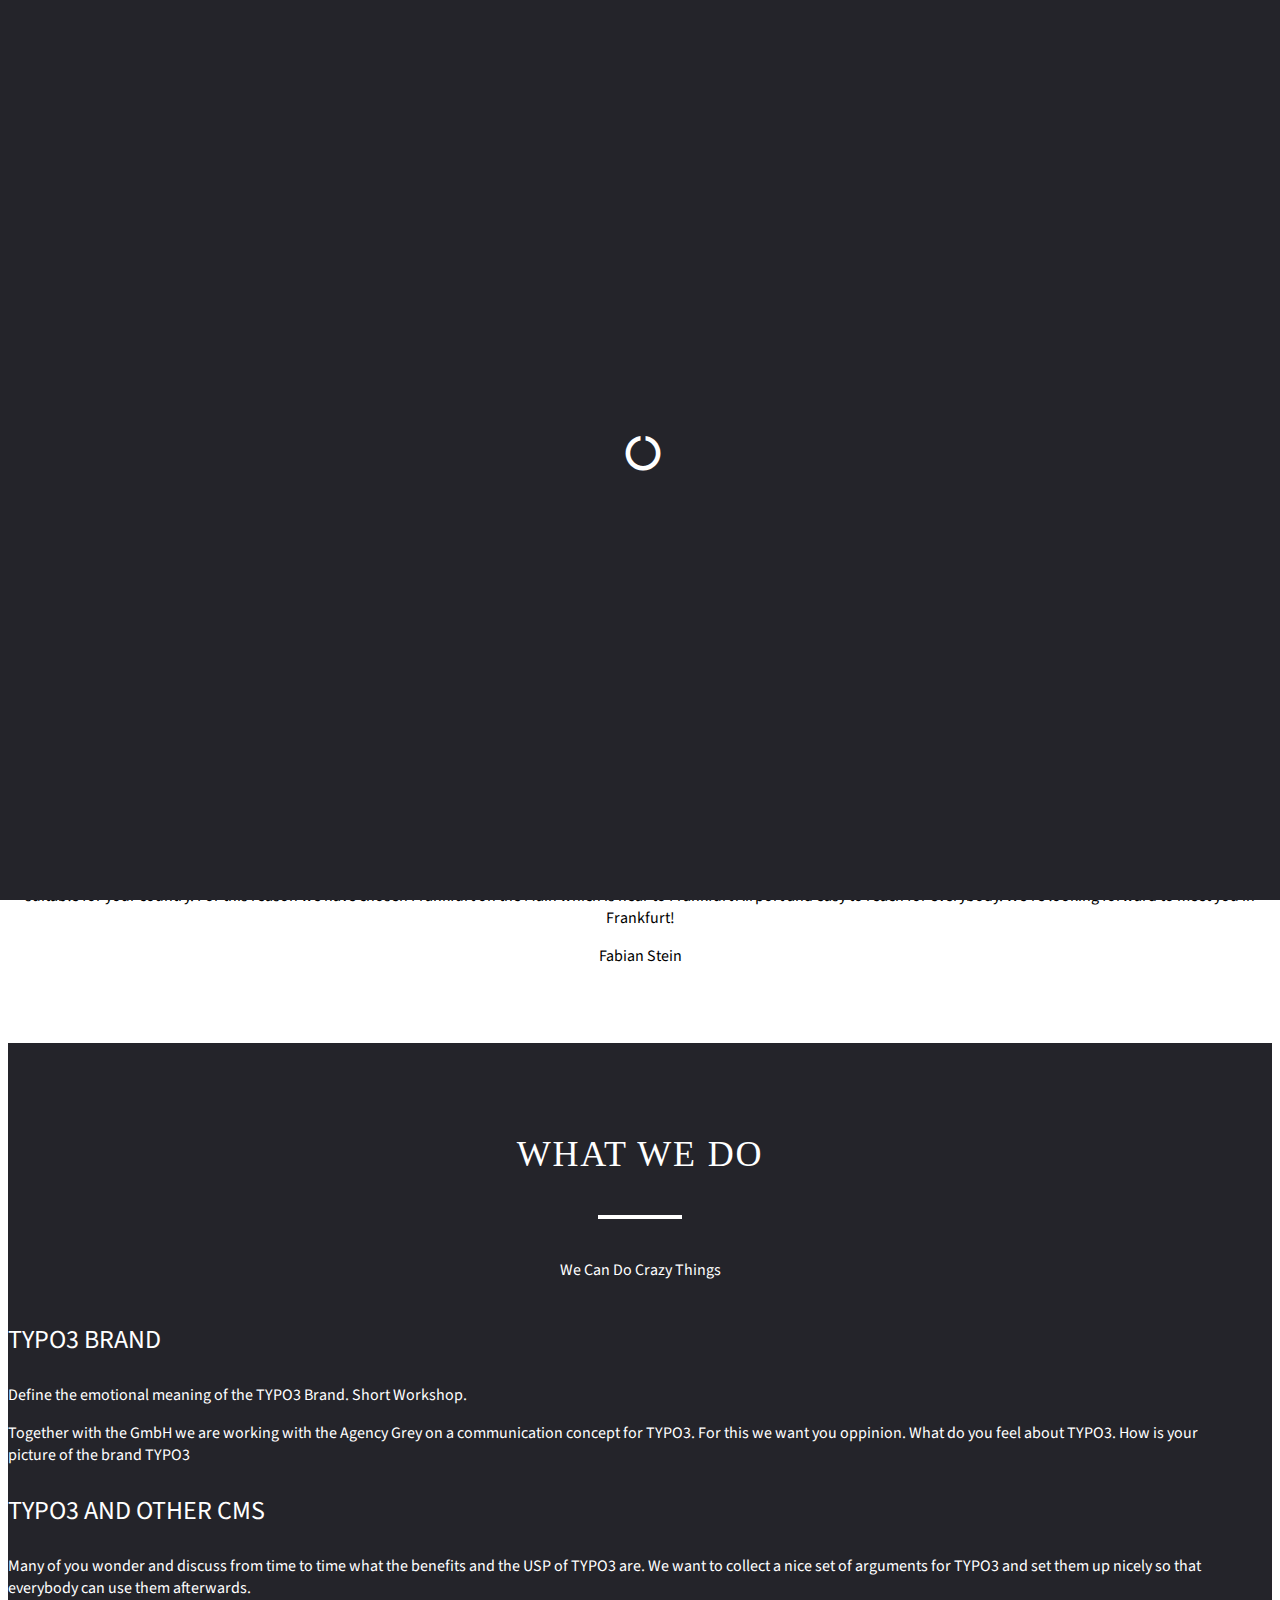
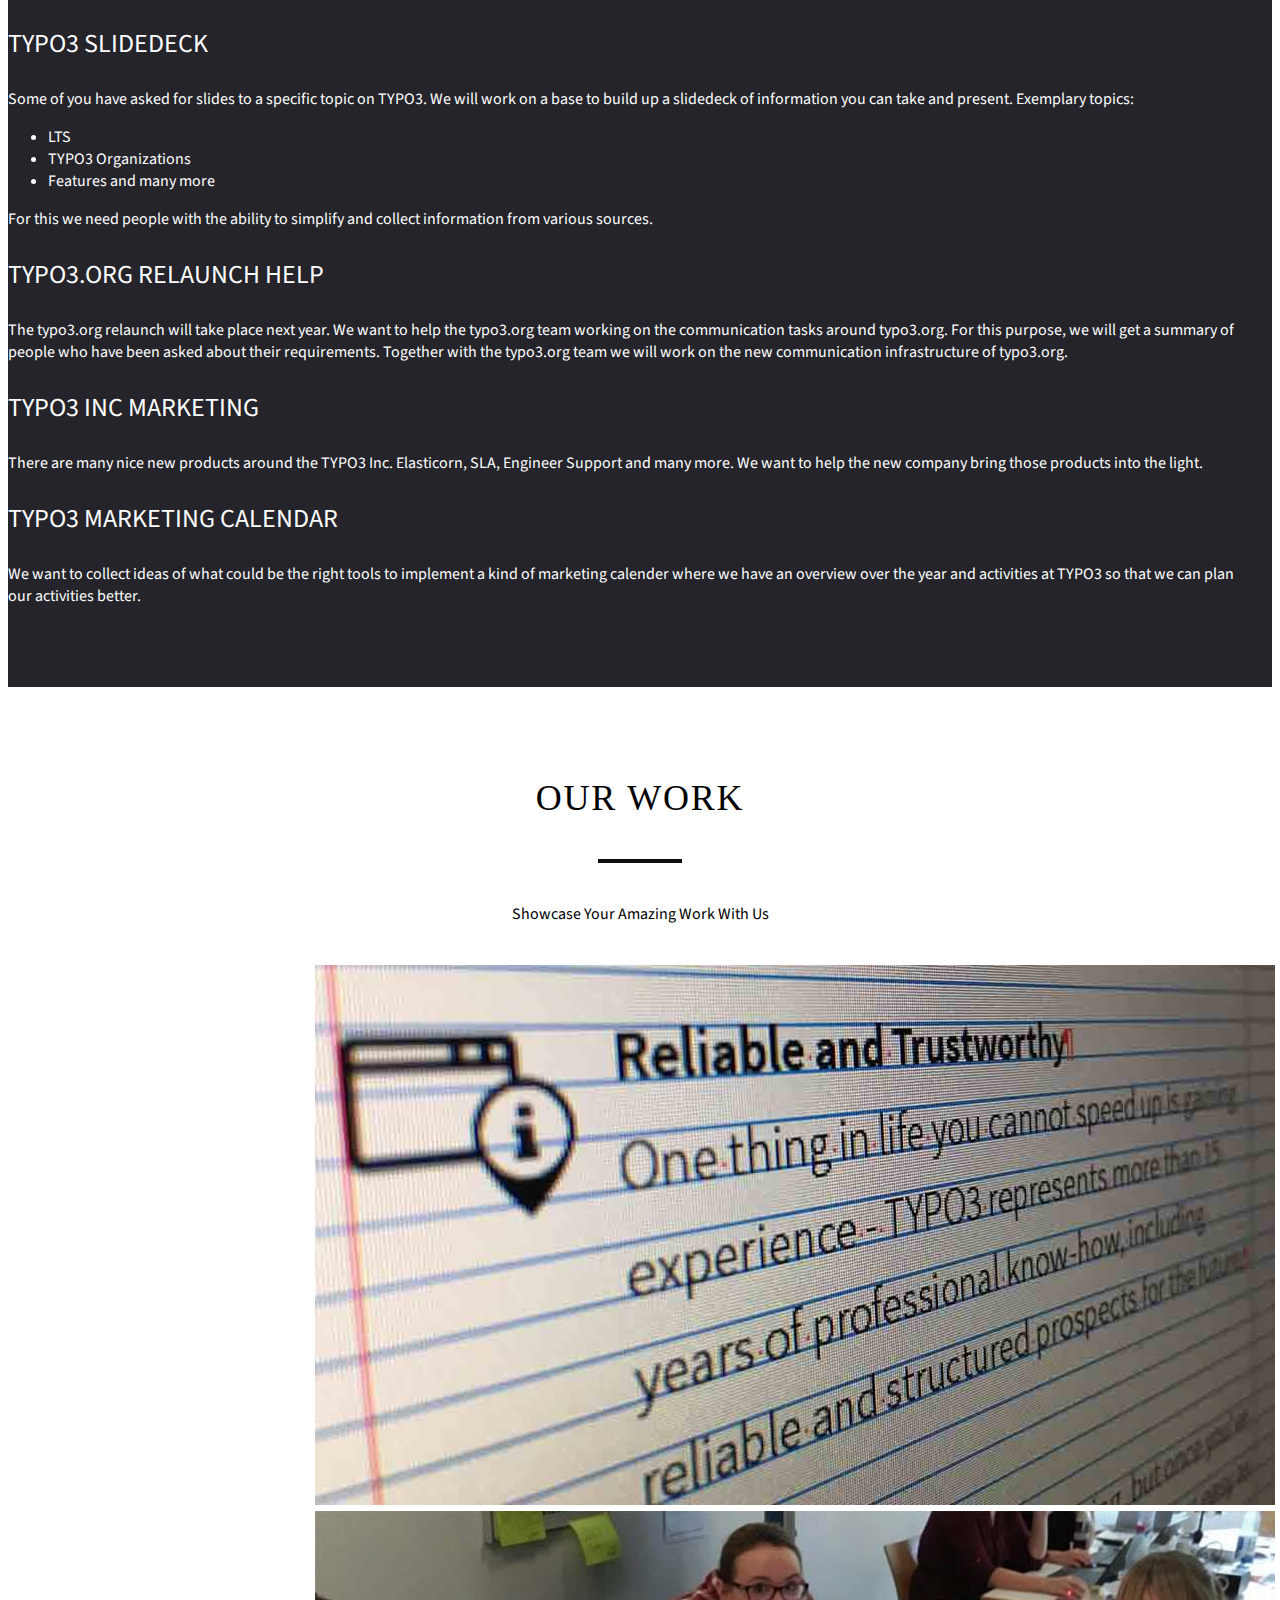
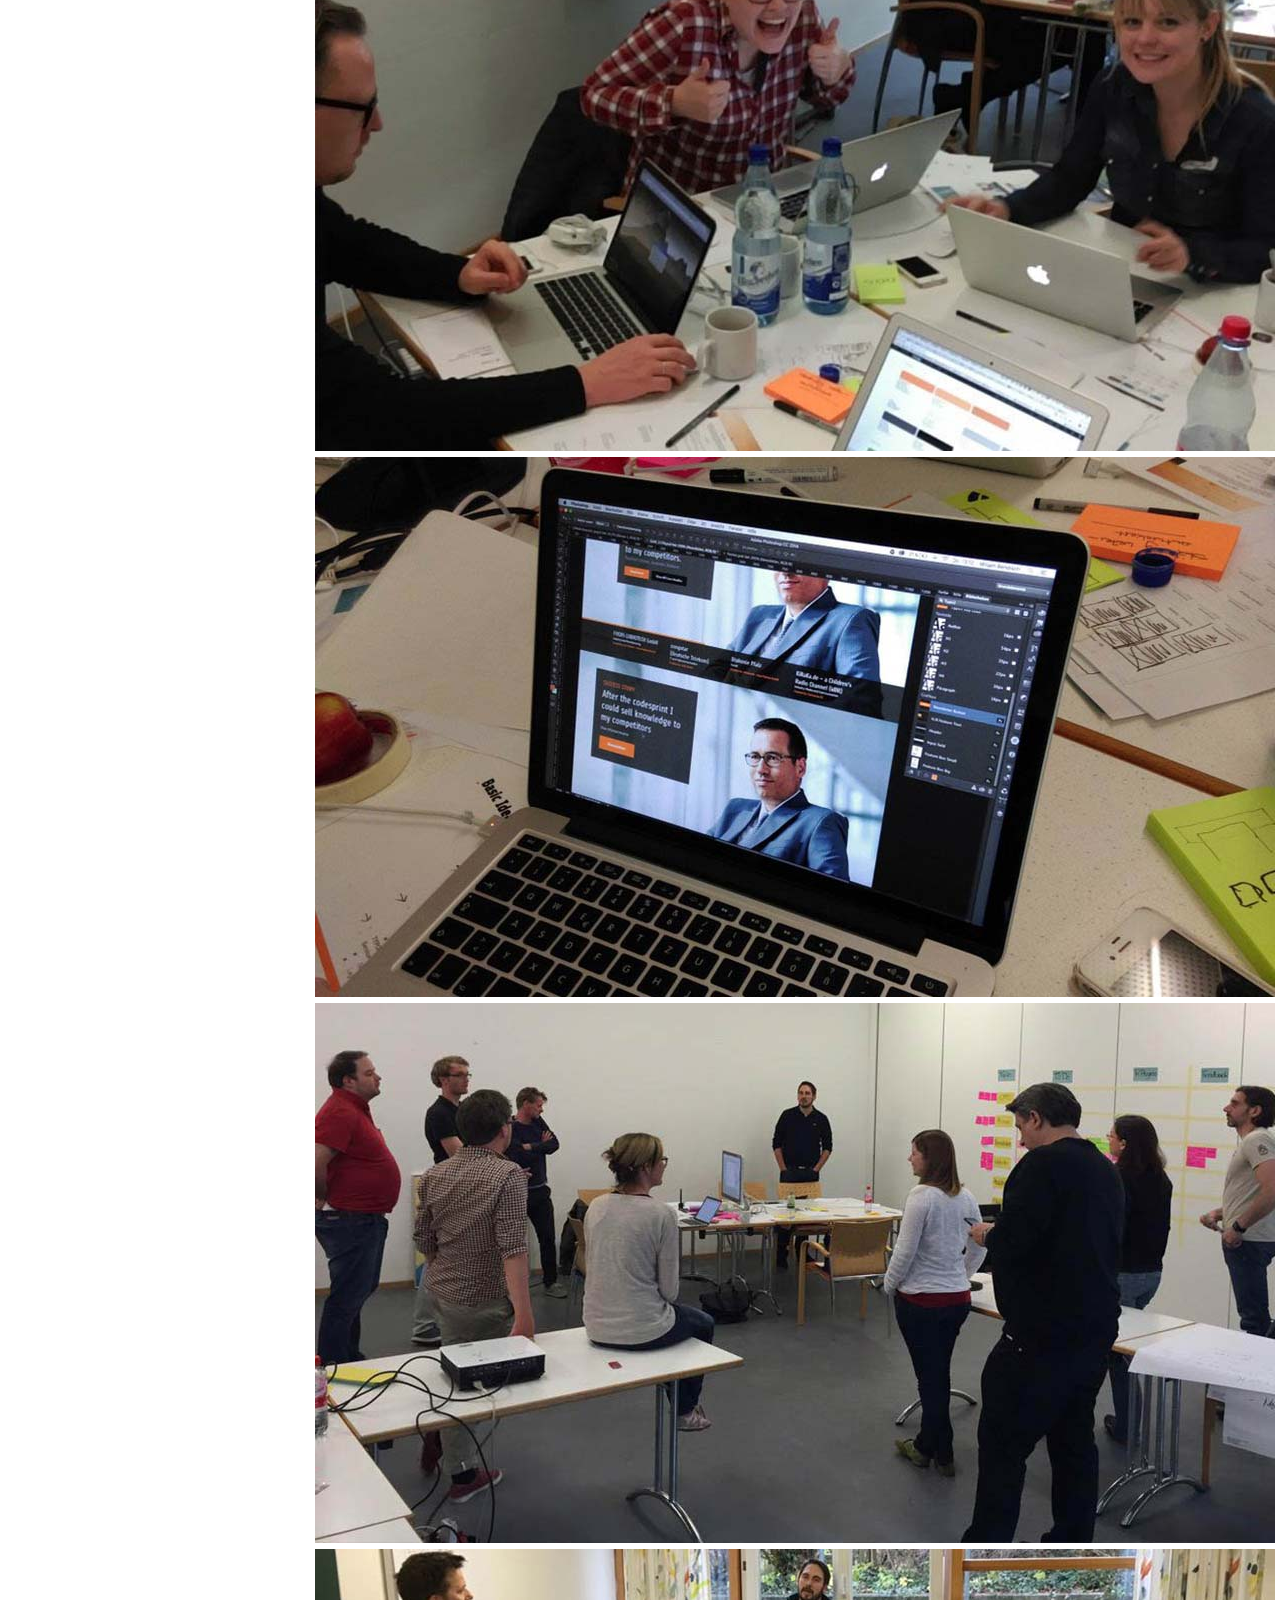
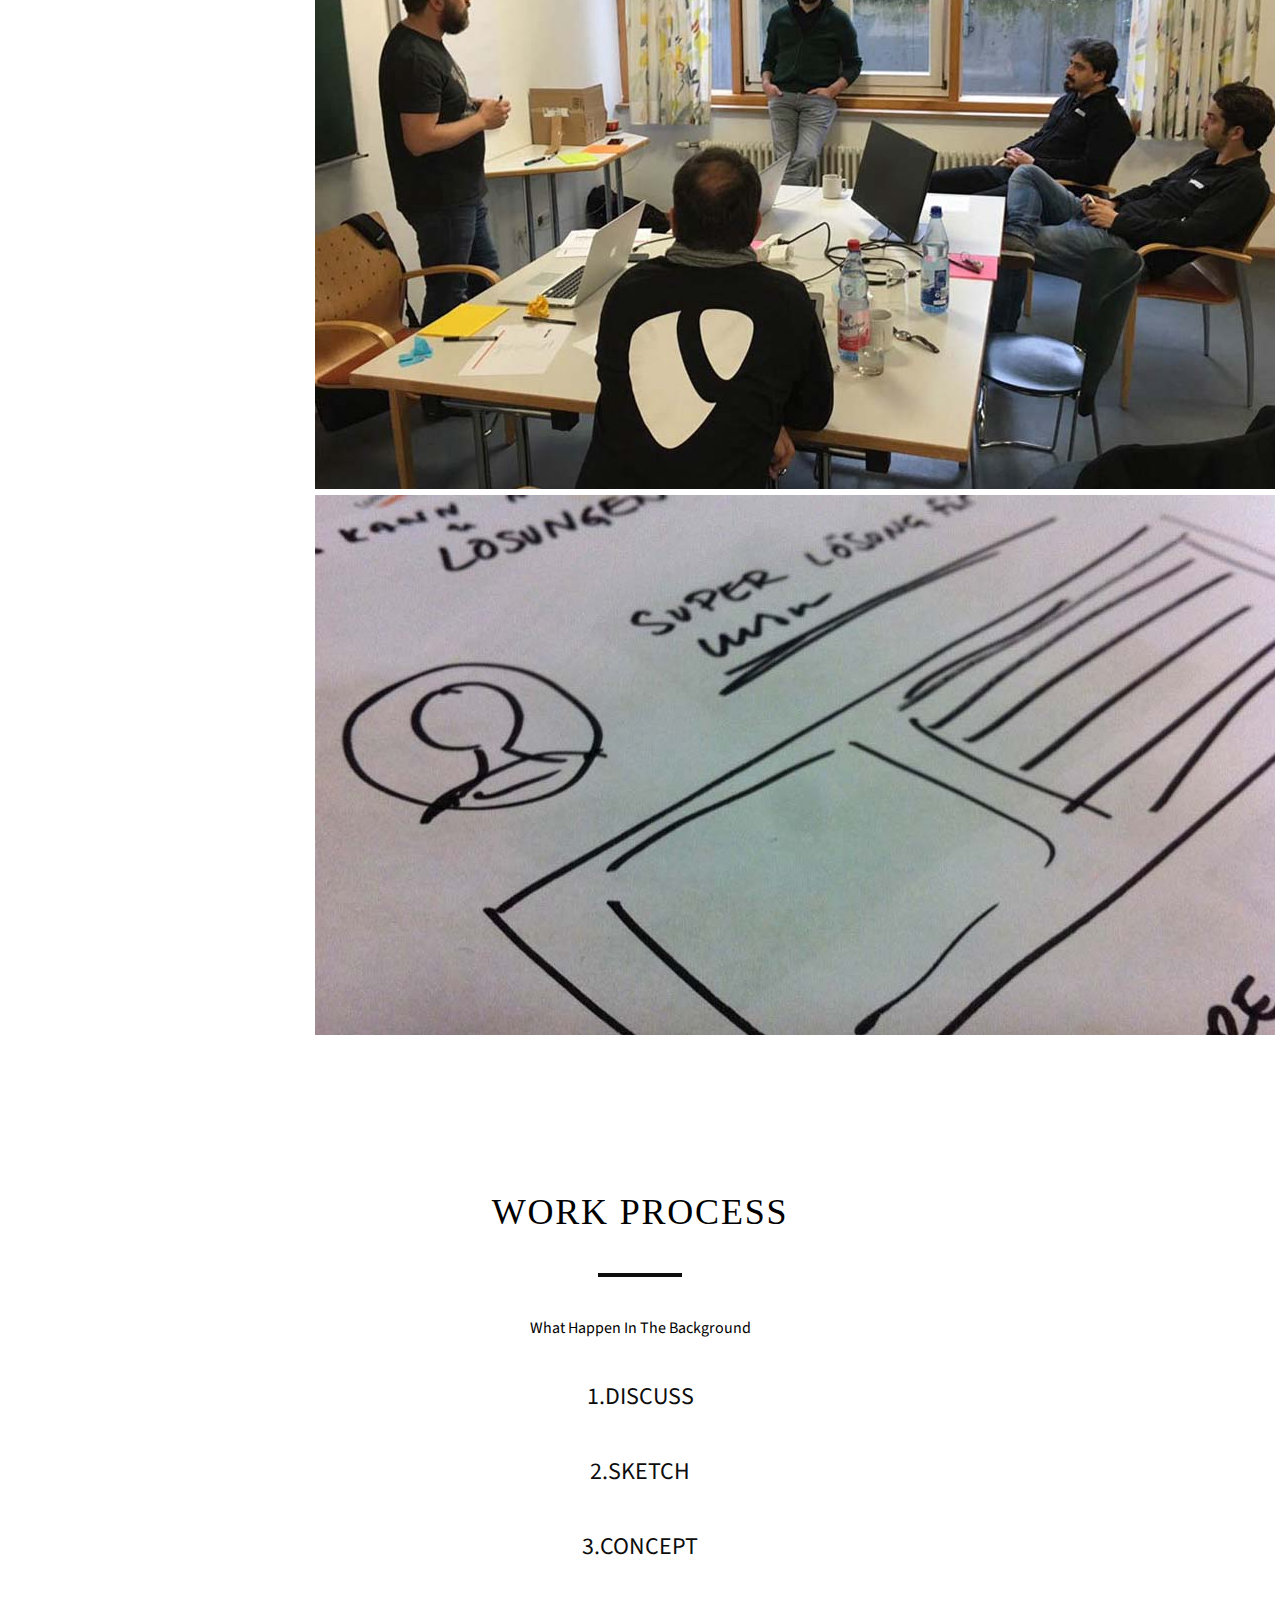
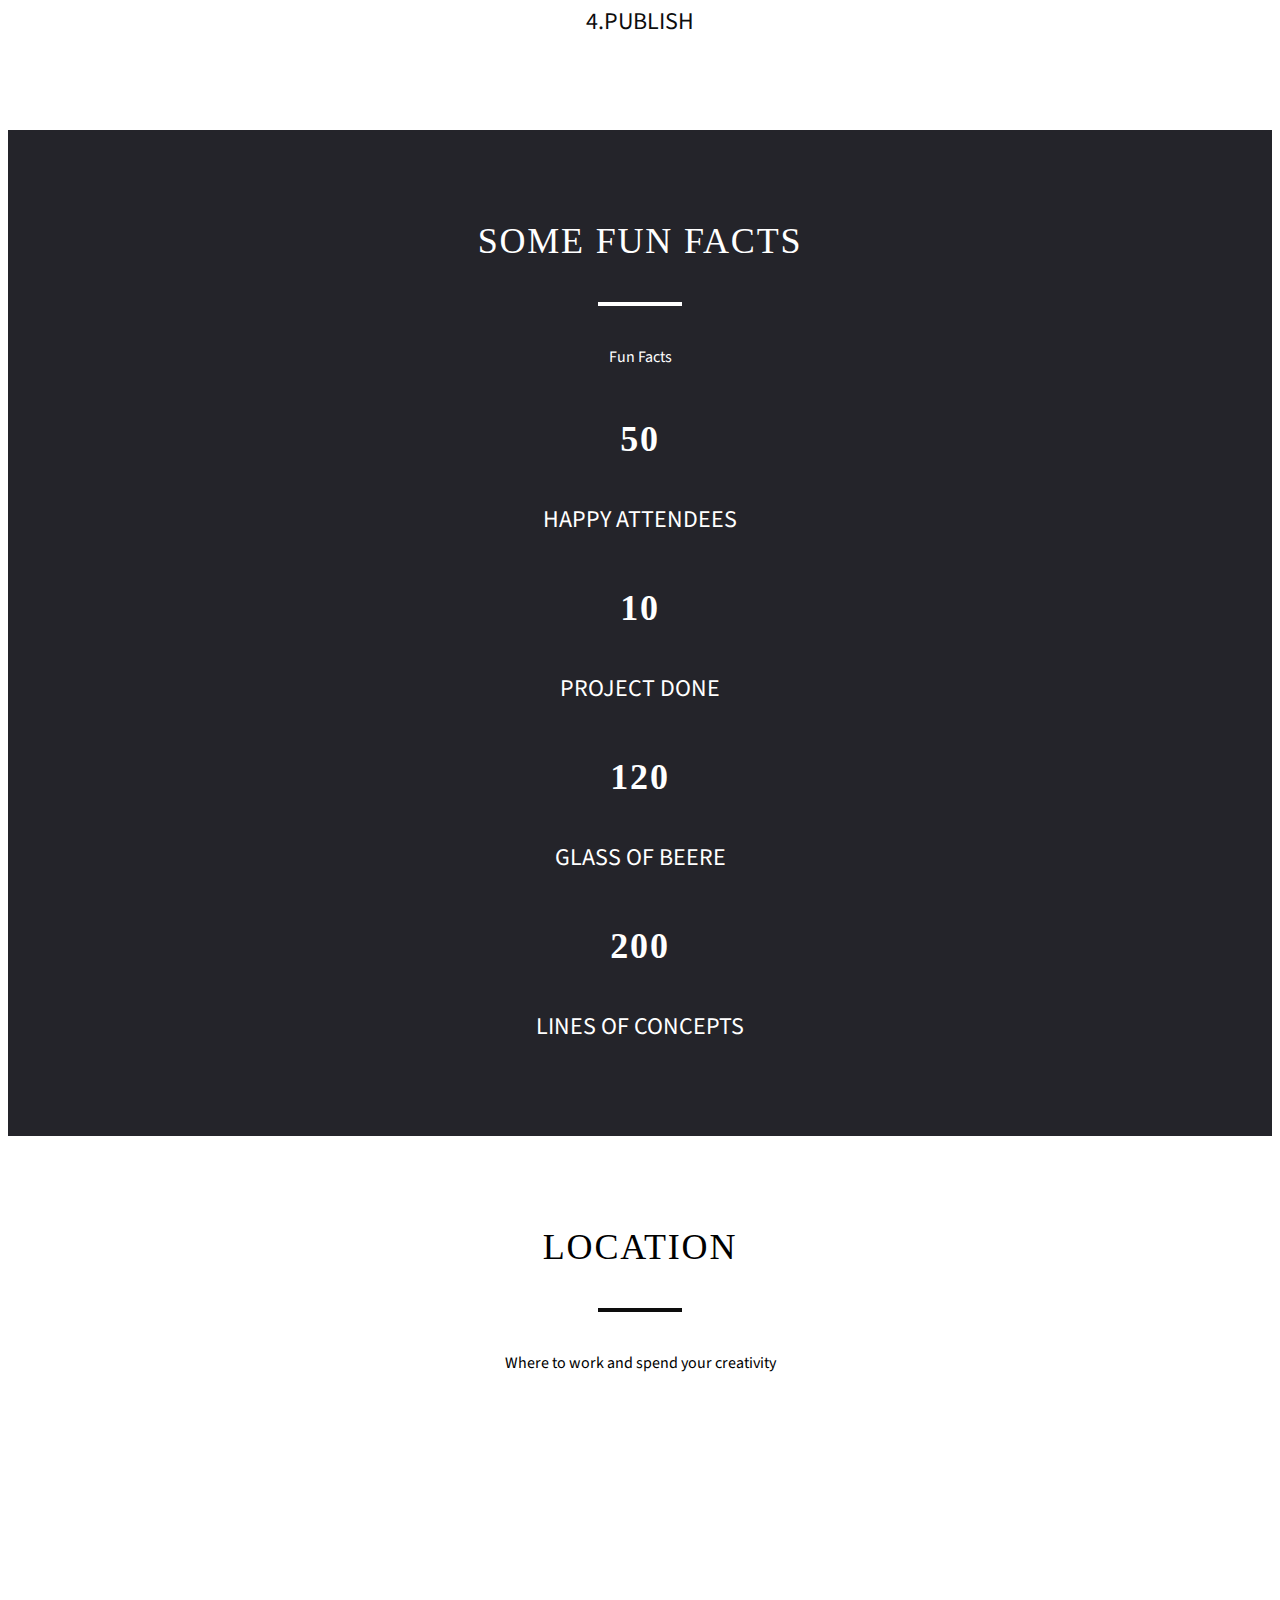
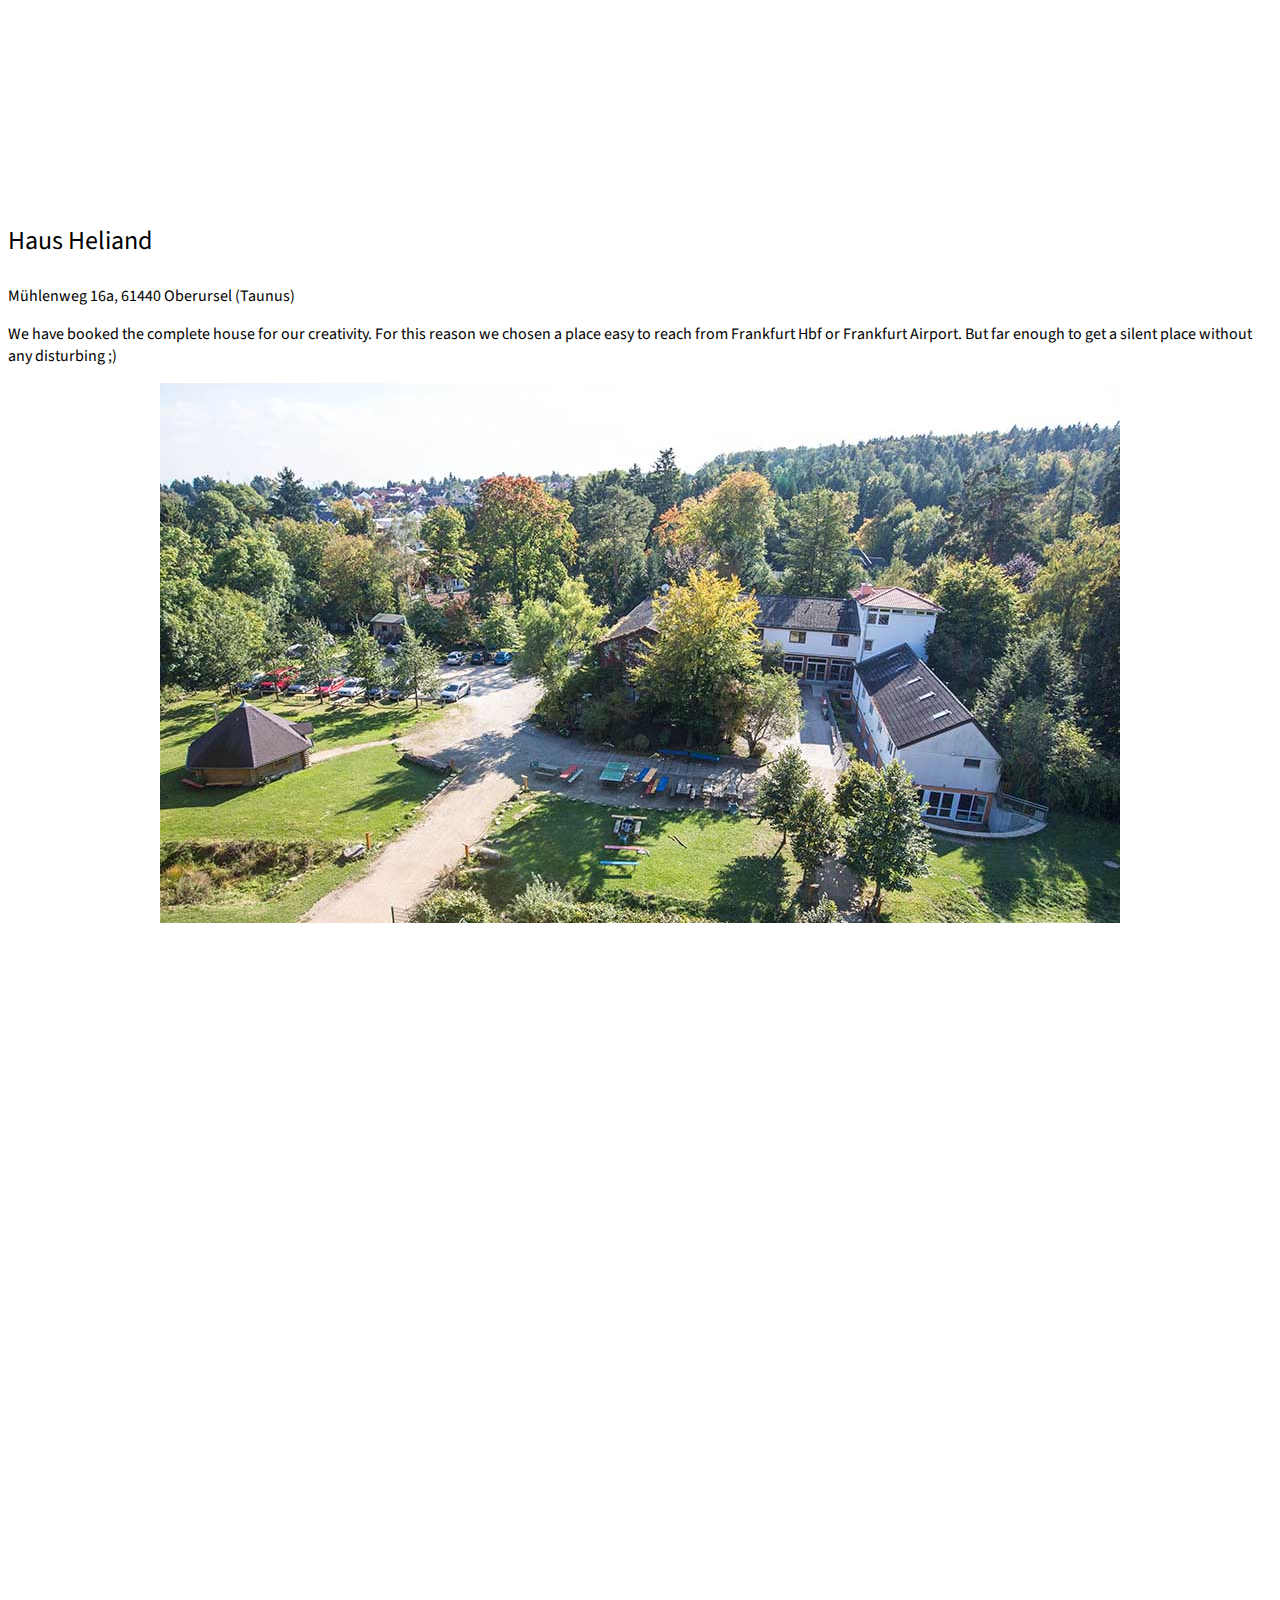
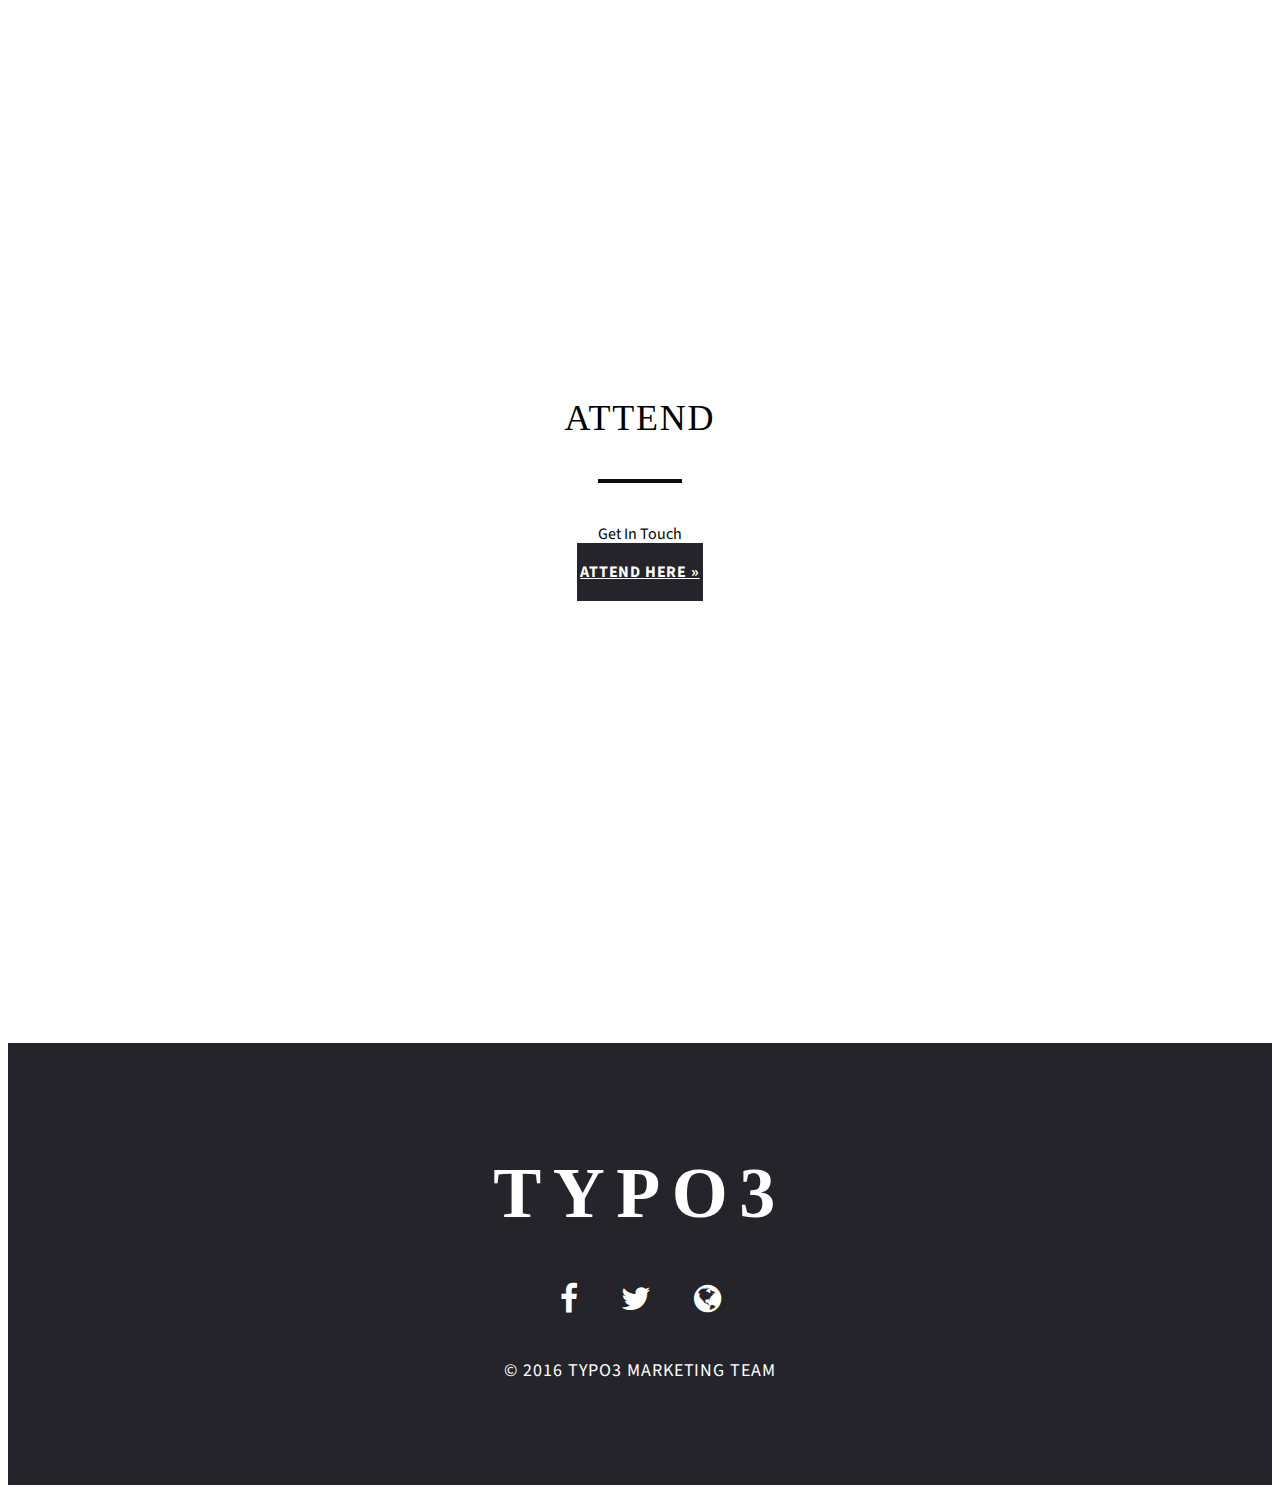
==== commit 84480e39: "CHG Testimonials" ====
--- a/Landingpage/index.html
+++ b/Landingpage/index.html
@@ -106,8 +106,21 @@
         <div class="container">
             <h2>Welcome To <span>TYPO3 Marketing</span></h2>
             <hr class="sep">
-            <p class="welcome-slogan">Inspiring People to Share</p>
-            <img class="img-responsive center-block wow fadeInUp welcome-logo" data-wow-delay=".3s" src="img/logo/typo3-logo.svg" alt="logo">
+            <div class="row">
+                <div class="col-md-6 wow fadeInUp" data-wow-delay=".3s">
+                    <p class="welcome-slogan">Inspiring People to Share</p>
+                    <img src="img/logo/typo3-logo.svg" class="img-responsive center-block welcome-logo" alt="logo">
+                </div>
+                <div class="col-md-6 welcome-text wow fadeInUp" data-wow-delay=".3s">
+                    <h3>Hello TYPO3 Community</h3>
+                    <p>My name is Fabian Stein,</p>
+                    <p>I'm the Leader of the TYPO3 Marketing and TYPO3 Design Team. As we have seen last year in our TYPO3 Marketing Sprint, the best way of producing something is to meet two days in person and to build up as much as we can.
+                    For this reason and for the reason that the TYPO3 Community is able to contribute as much as they want. We try to invent two open Marketing Sprints a year. Those sprints are meant to give us time to produce marketing collateral. For this reason we need you. Whether you want to write texts, design things or help in a more conceptual way - We need everybody together to work as efficient as possible.
+                    We want to invite everybody especially those from abroad. We want to help you presenting TYPO3 in the best possible way suitable for your country. For this reason we have chosen Frankfurt on the Main which is near to Frankfurt Airport and easy to reach for everybody.
+                    We're looking forward to meet you in Frankfurt!</p>
+                    <p>Fabian Stein</p>
+                </div>
+            </div>
         </div>
     </section>
 
@@ -344,7 +357,7 @@
     <!-- Some Fune Facts
 	============================================= -->
     <section id="team">
-        <div class="container">
+        <div class="container wow fadeInUp" data-wow-delay=".3s">
             <h2>Location</h2>
             <hr class="sep">
             <p>Where to work and spend your creativity</p>
@@ -382,18 +395,15 @@
                 <div class="item">
                     <div class="quote">
                         <i class="fa fa-quote-left left fa-2x"></i>
-                        <h5>I’am amazed, I should say thank you so much for your awesome template. Design is so
-good and neat, every detail has been taken care these team are realy amazing and talented! I will
-work only with <span>Rise</span>.<i class="fa fa-quote-right right fa-2x"></i></h5>
+                        <h5>I want TYPO3 to become the most popular CMS worldwide and as my personal investment to make that dream come true I attend marketing sprints. I like to collaborate in teams composed of people from different countries, get all their input and develop new strategies. What makes it so awesome for me is that in the end I can take all the experience and everything I've learned back into my company. <span>Michel Löw</span>.<i class="fa fa-quote-right right fa-2x"></i></h5>
 
                     </div>
                 </div>
                 <div class="item">
                     <div class="quote">
                         <i class="fa fa-quote-left left fa-2x"></i>
-                        <h5>I’am amazed, I should say thank you so much for your awesome template. Design is so
-good and neat, every detail has been taken care these team are realy amazing and talented! I will
-work only with <span>Rise</span>.<i class="fa fa-quote-right right fa-2x"></i></h5>
+                        <h5>Since the TYPO3 INC was founded, the development of TYPO3 picked up a whole lot of speed. So in my opinion it is vital to support the entire project with strong and viable marketing to get the best possible result out of a joint process.
+                            What makes a sprint so satisfactory to me is that they're fun, I Iearn a whole lot and I go home knowing that my personal input counts. That is why I attend marketing sprints; an awesome experience and a really great time. <span>Marina Zander</span>.<i class="fa fa-quote-right right fa-2x"></i></h5>
 
                     </div>
                 </div>
@@ -420,11 +430,11 @@
         <div class="container">
             <h1>TYPO3</h1>
             <div class="social">
-                <a href="https://www.facebook.com/typo3/?ref=ts&fref=ts"><i class="fa fa-facebook fa-2x"></i></a>
-                <a href="https://twitter.com/search?f=tweets&vertical=default&q=t3marketingsprint&src=typd"><i class="fa fa-twitter fa-2x"></i></a>
-                <a href="https://typo3.org"><i class="fa fa-globe fa-2x"></i></a>
-            </div>
-            <h6>&copy; 2016 TYPO3 Marketing Team.</h6>
+                <a target="_blank" href="https://www.facebook.com/typo3/?ref=ts&fref=ts"><i class="fa fa-facebook fa-2x"></i></a>
+                <a target="_blank" href="https://twitter.com/search?f=tweets&vertical=default&q=t3marketingsprint&src=typd"><i class="fa fa-twitter fa-2x"></i></a>
+                <a target="_blank" href="https://typo3.org"><i class="fa fa-globe fa-2x"></i></a>
+            </div>
+            <h6>&copy; 2016 TYPO3 Marketing Team</h6>
         </div>
     </footer>
     <!-- jQuery (necessary for Bootstrap's JavaScript plugins) -->
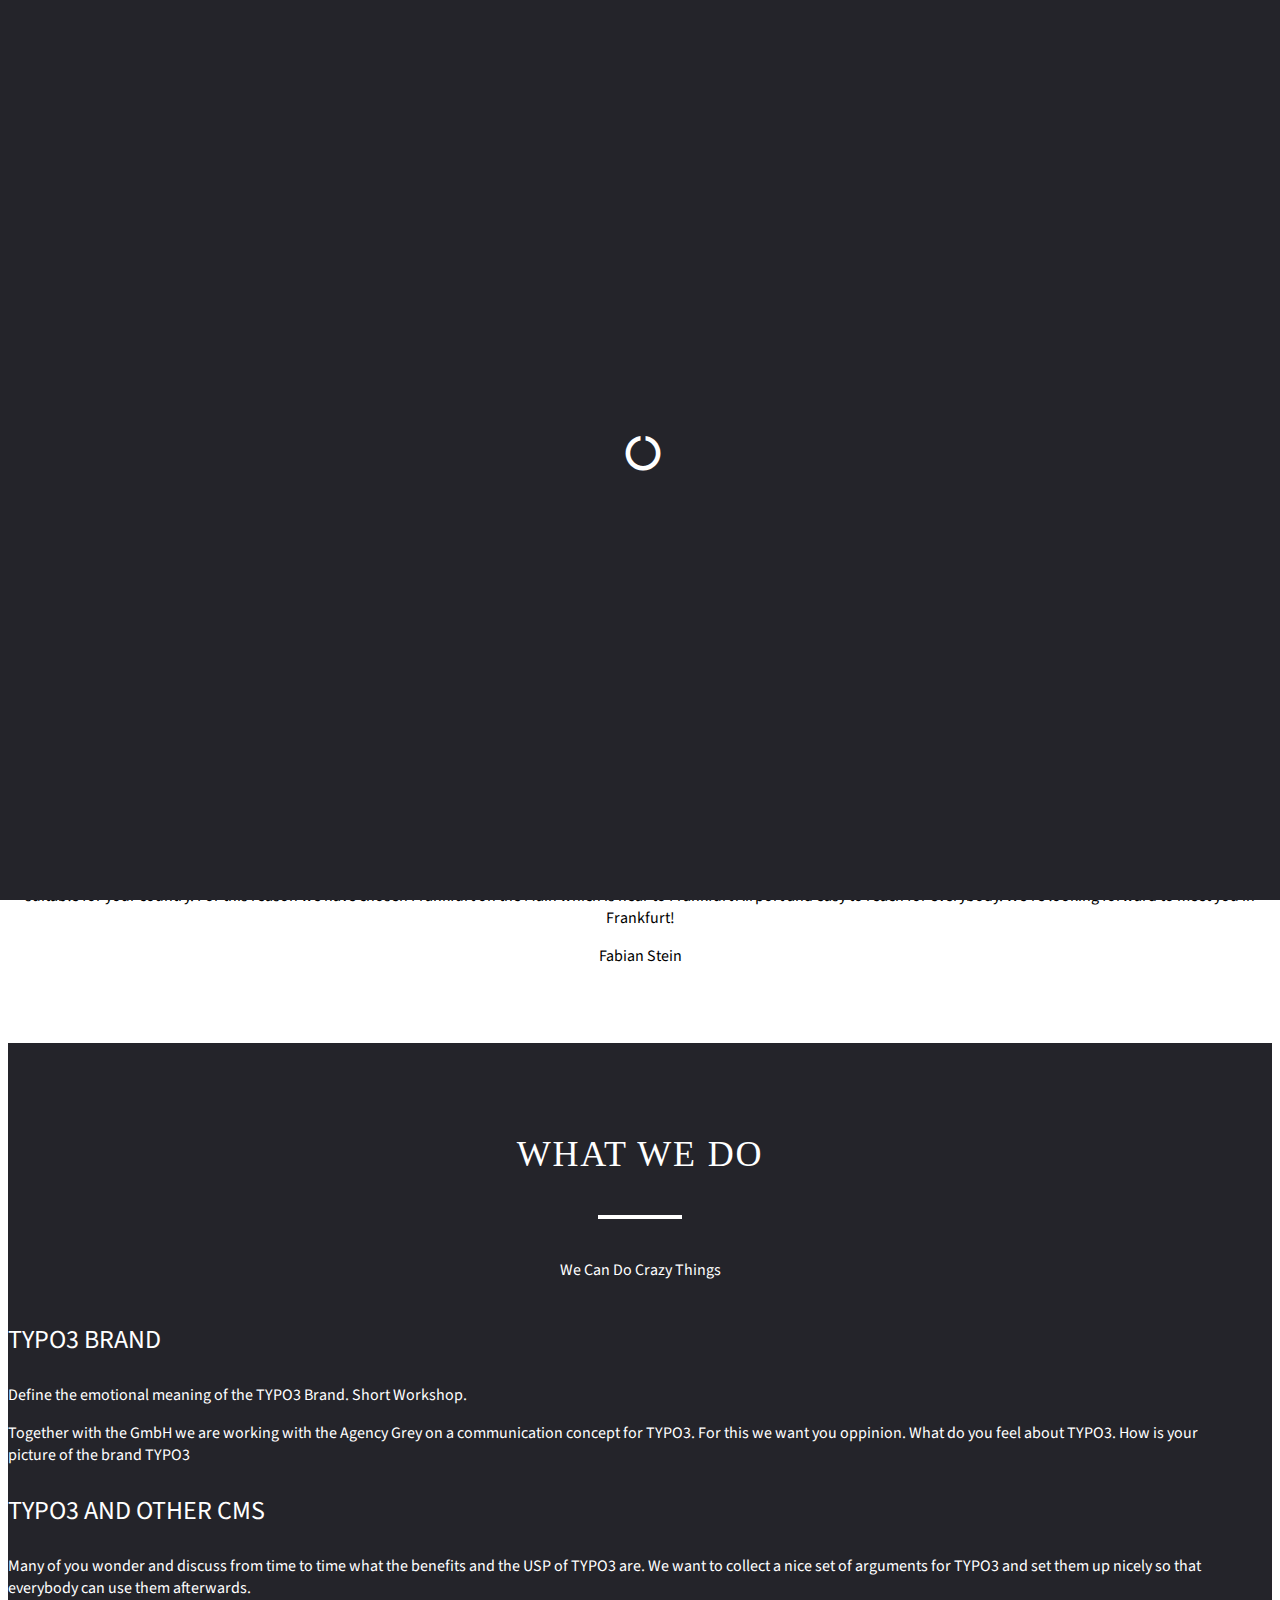
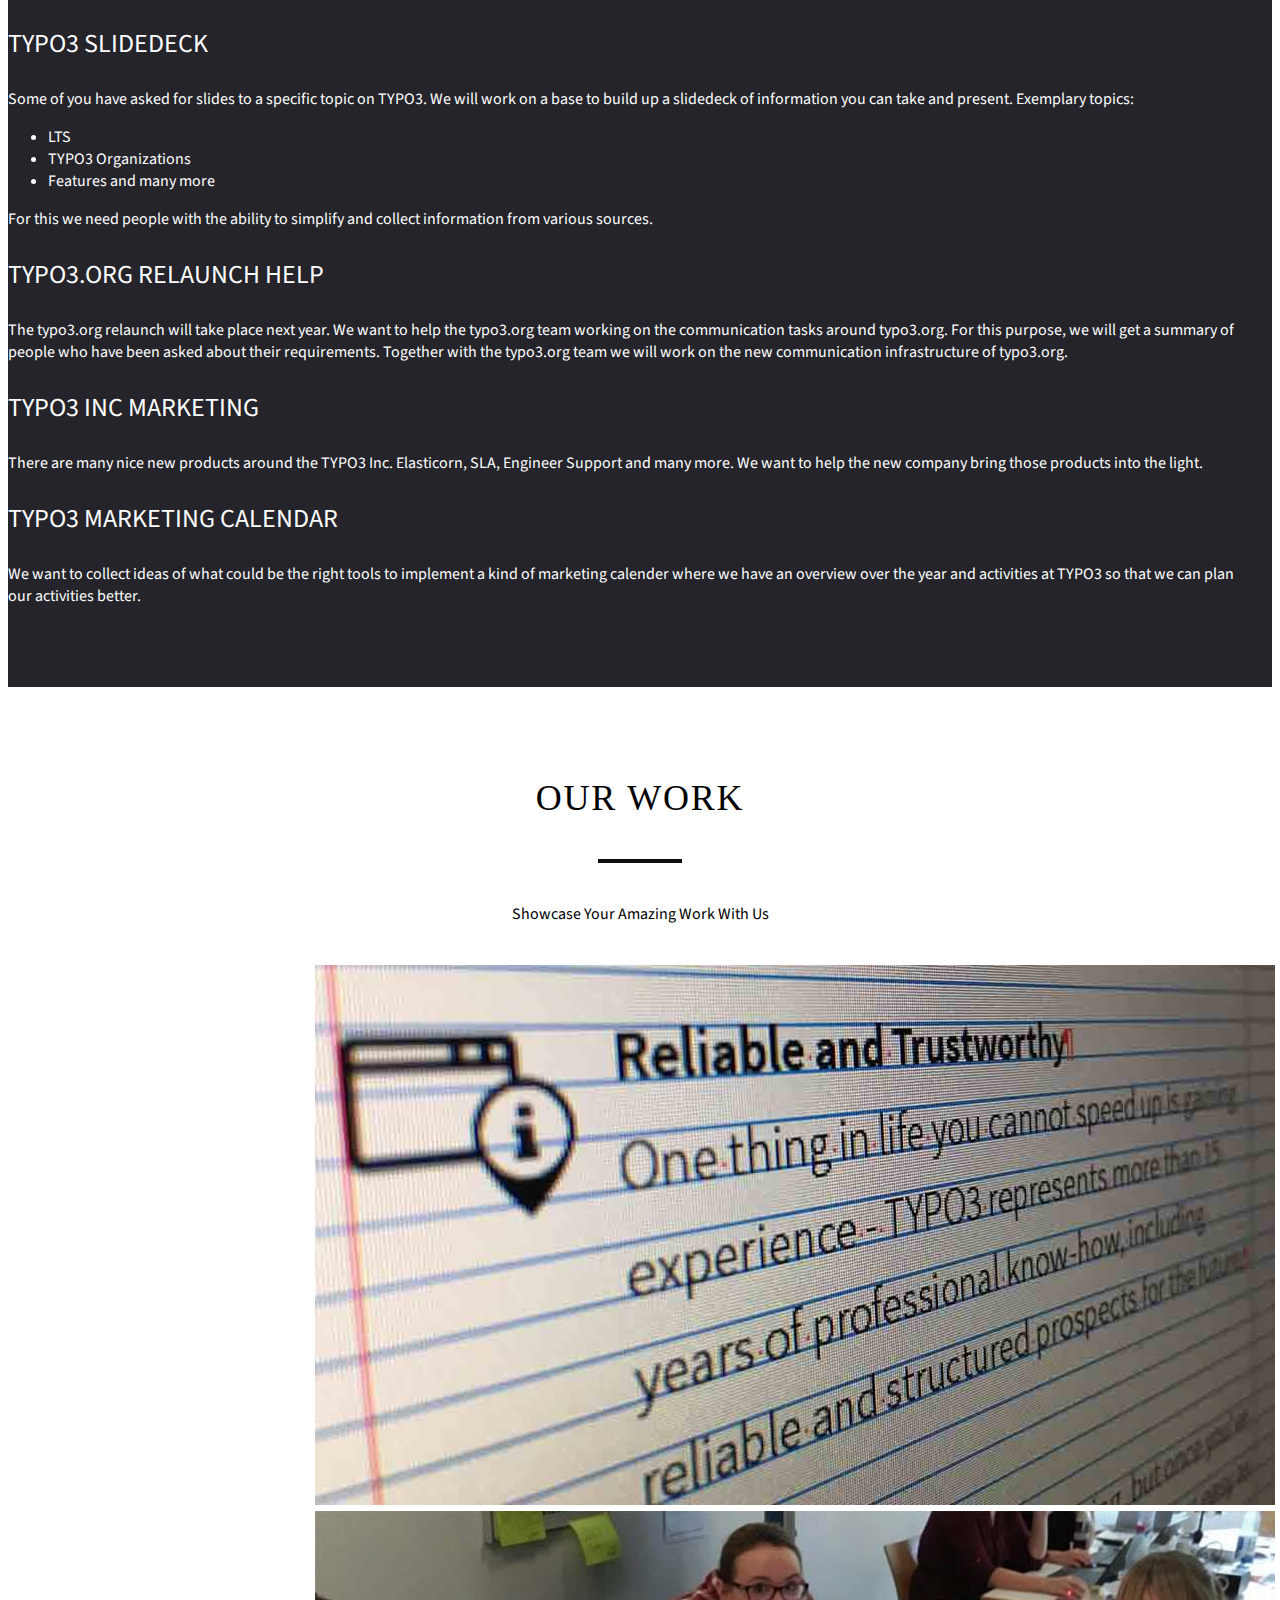
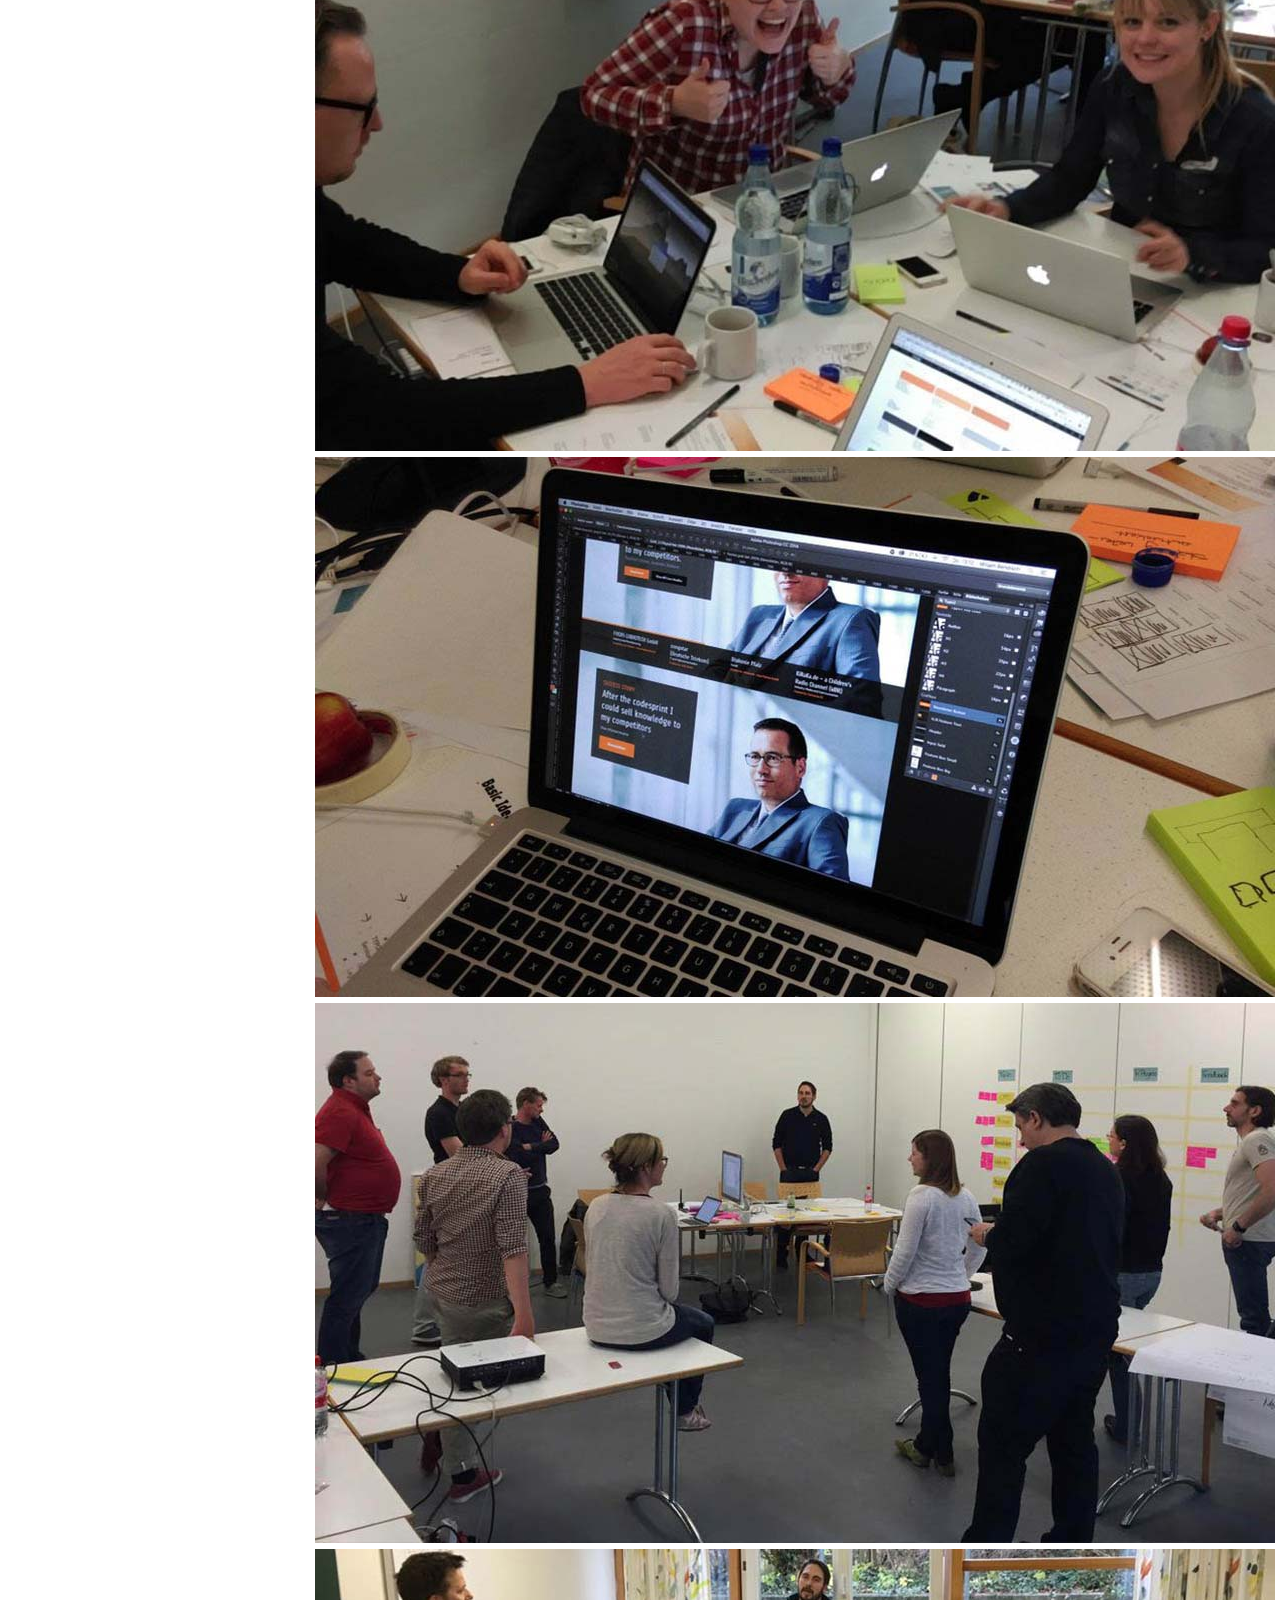
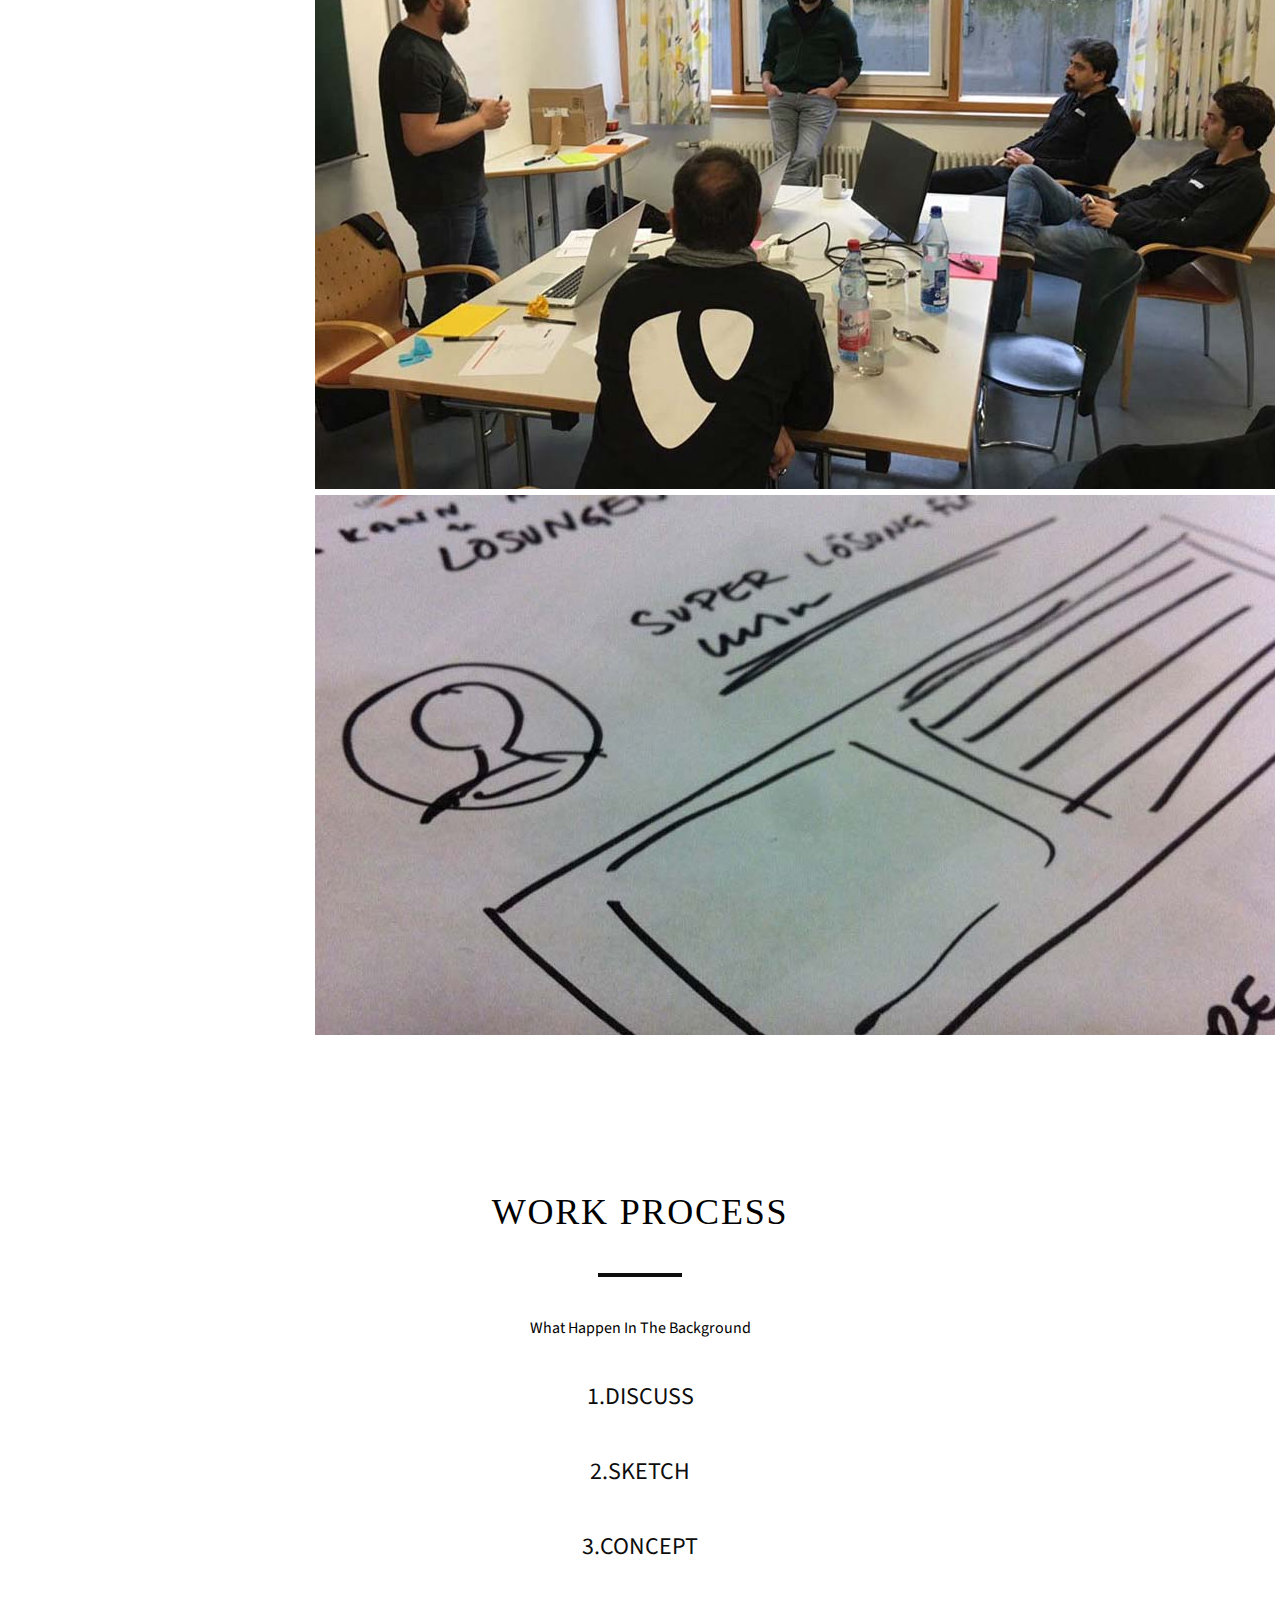
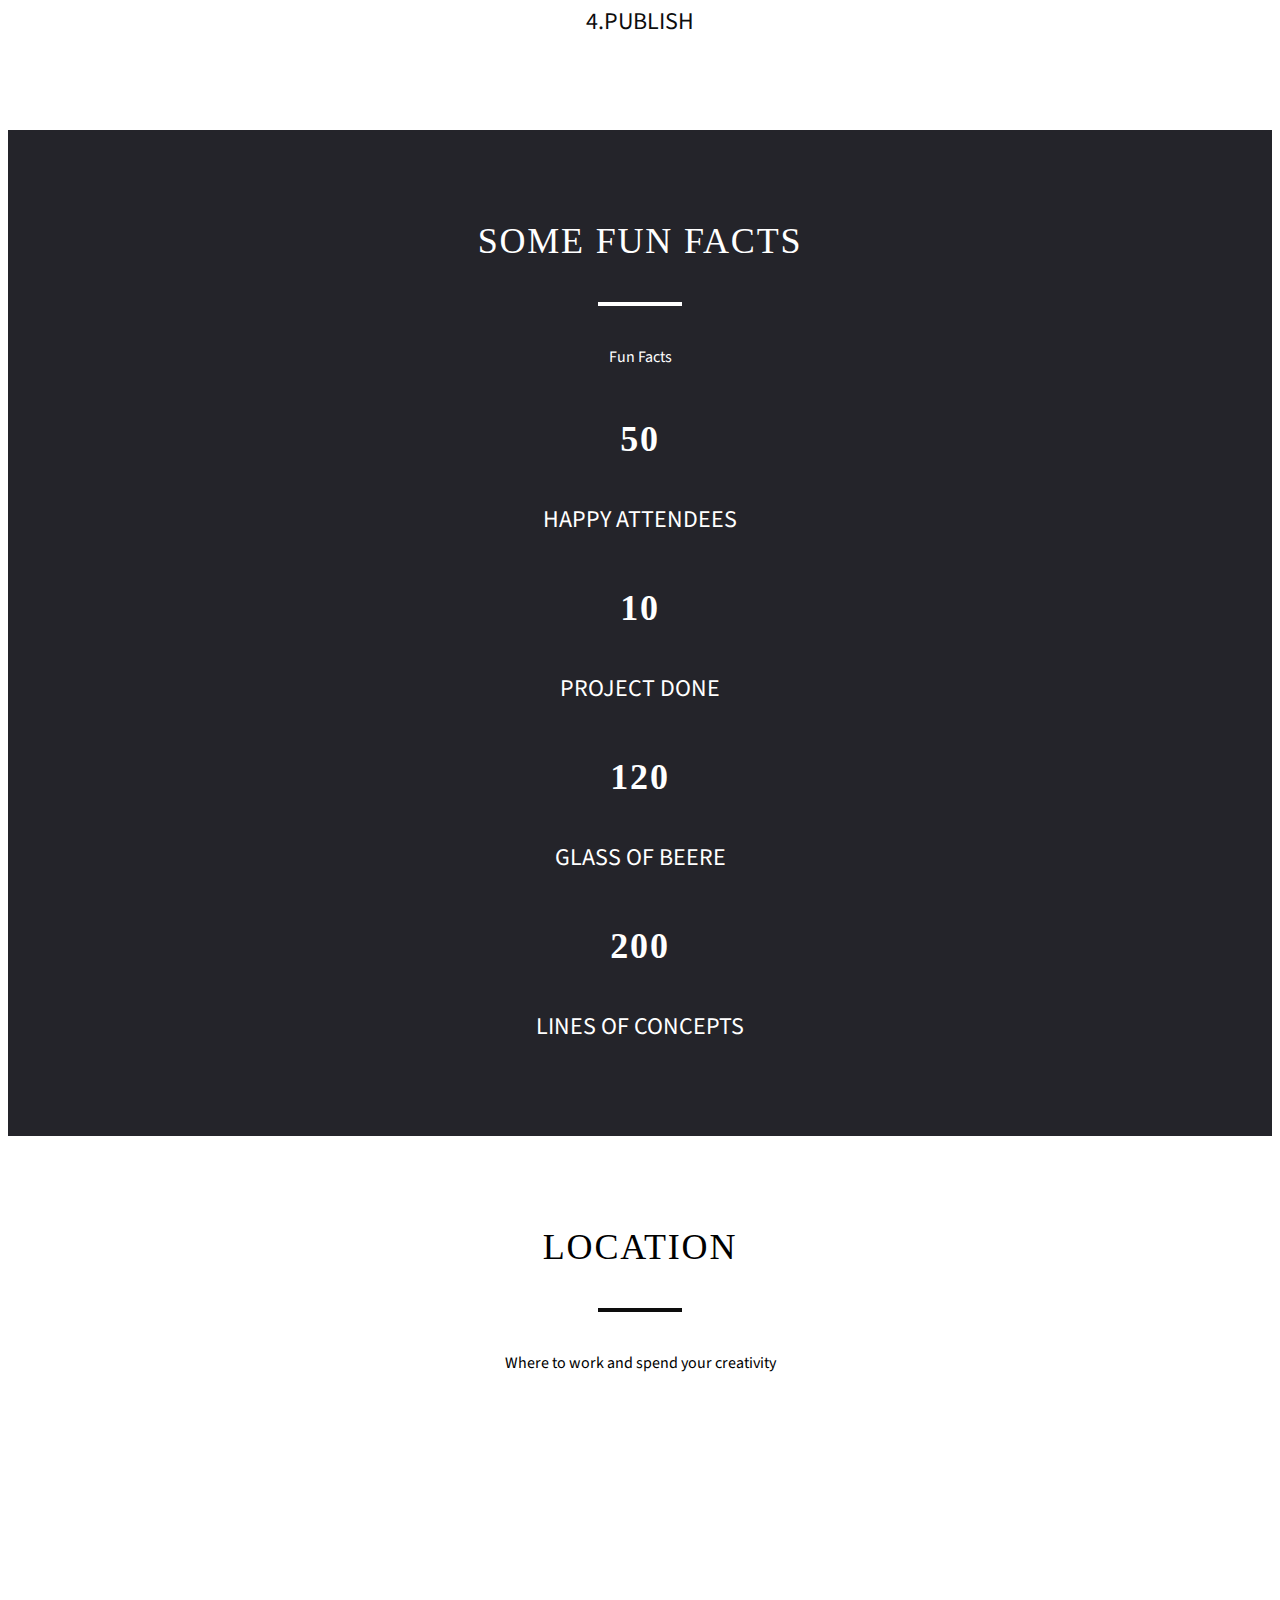
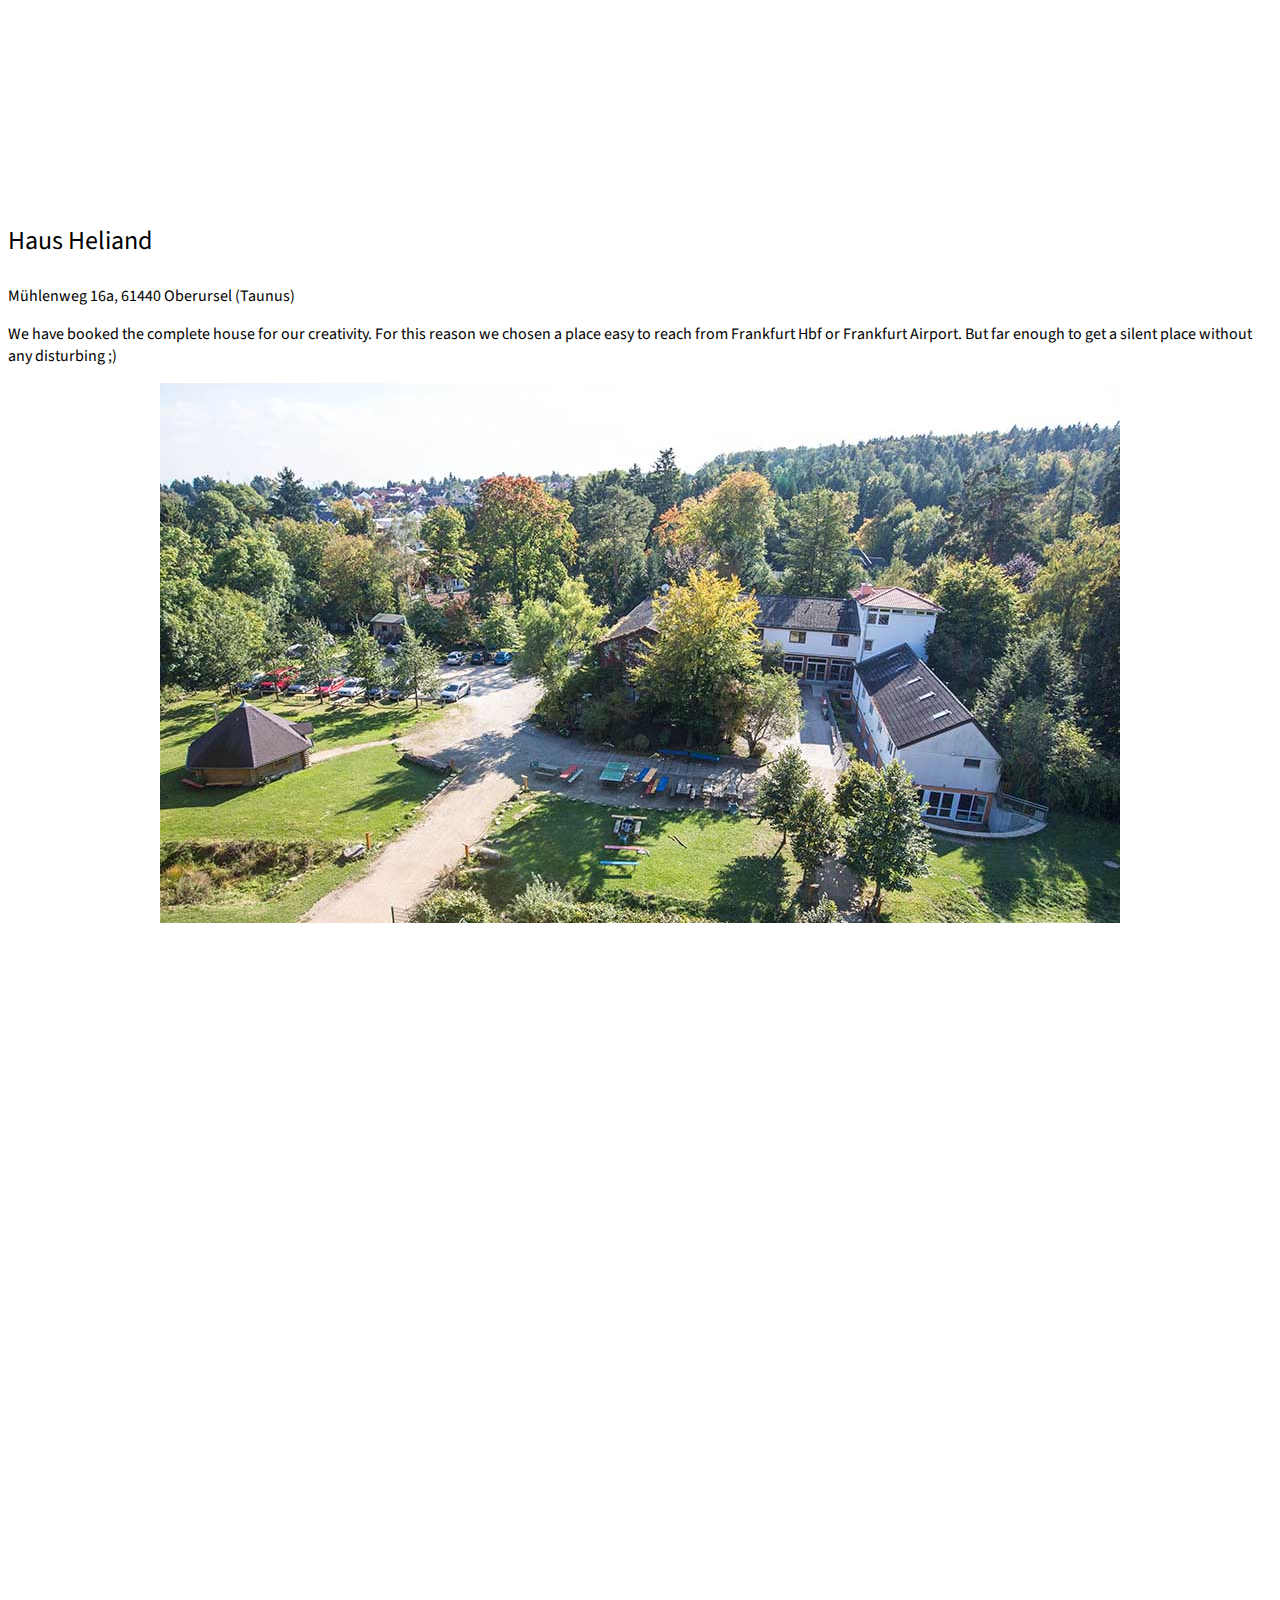
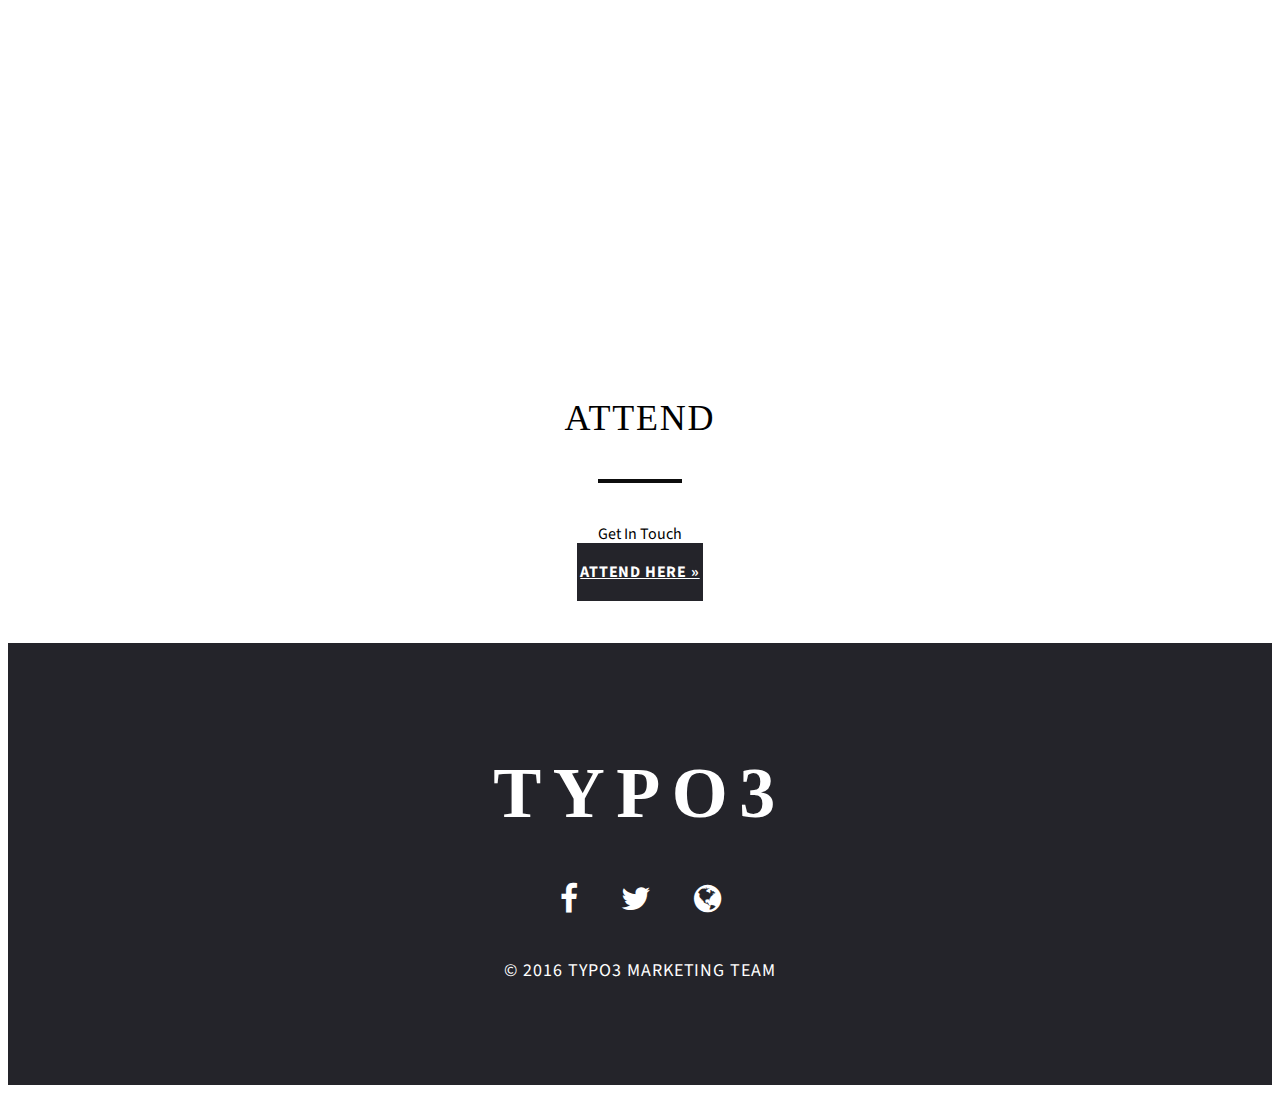
==== commit 45a6c538: "FIX typo" ====
--- a/Landingpage/index.html
+++ b/Landingpage/index.html
@@ -86,7 +86,7 @@
             <div class="item" style="background-image: url(img/deko-pics/table-comp.jpg)">
                 <div class="caption">
                     <h6>Marketing / Branding / Creativty</h6>
-                    <h1>Awsome <span>People</span></h1>
+                    <h1>Awesome <span>People</span></h1>
                     <a target="_blank" class="btn btn-light" href="https://docs.google.com/forms/d/1O76alA2eRJdcf2dRZRd4AtcRH3_JLBrWOrh6S4YtvoQ/edit">Attend here »</a>
                 </div>
             </div>
@@ -417,13 +417,13 @@
             <h2>Attend</h2>
             <hr class="sep">
             <p>Get In Touch</p>
-            <a class="btn btn-block" href="https://docs.google.com/forms/d/1O76alA2eRJdcf2dRZRd4AtcRH3_JLBrWOrh6S4YtvoQ/edit">Attend here »</a>
+            <a target="_blank" class="btn btn-block" href="https://docs.google.com/forms/d/1O76alA2eRJdcf2dRZRd4AtcRH3_JLBrWOrh6S4YtvoQ/edit">Attend here »</a>
 
         </div>
     </section>
     <!-- Google Map
 	============================================= -->
-    <div id="map"></div>
+    <!--<div id="map"></div>-->
     <!-- Footer
 	============================================= -->
     <footer>
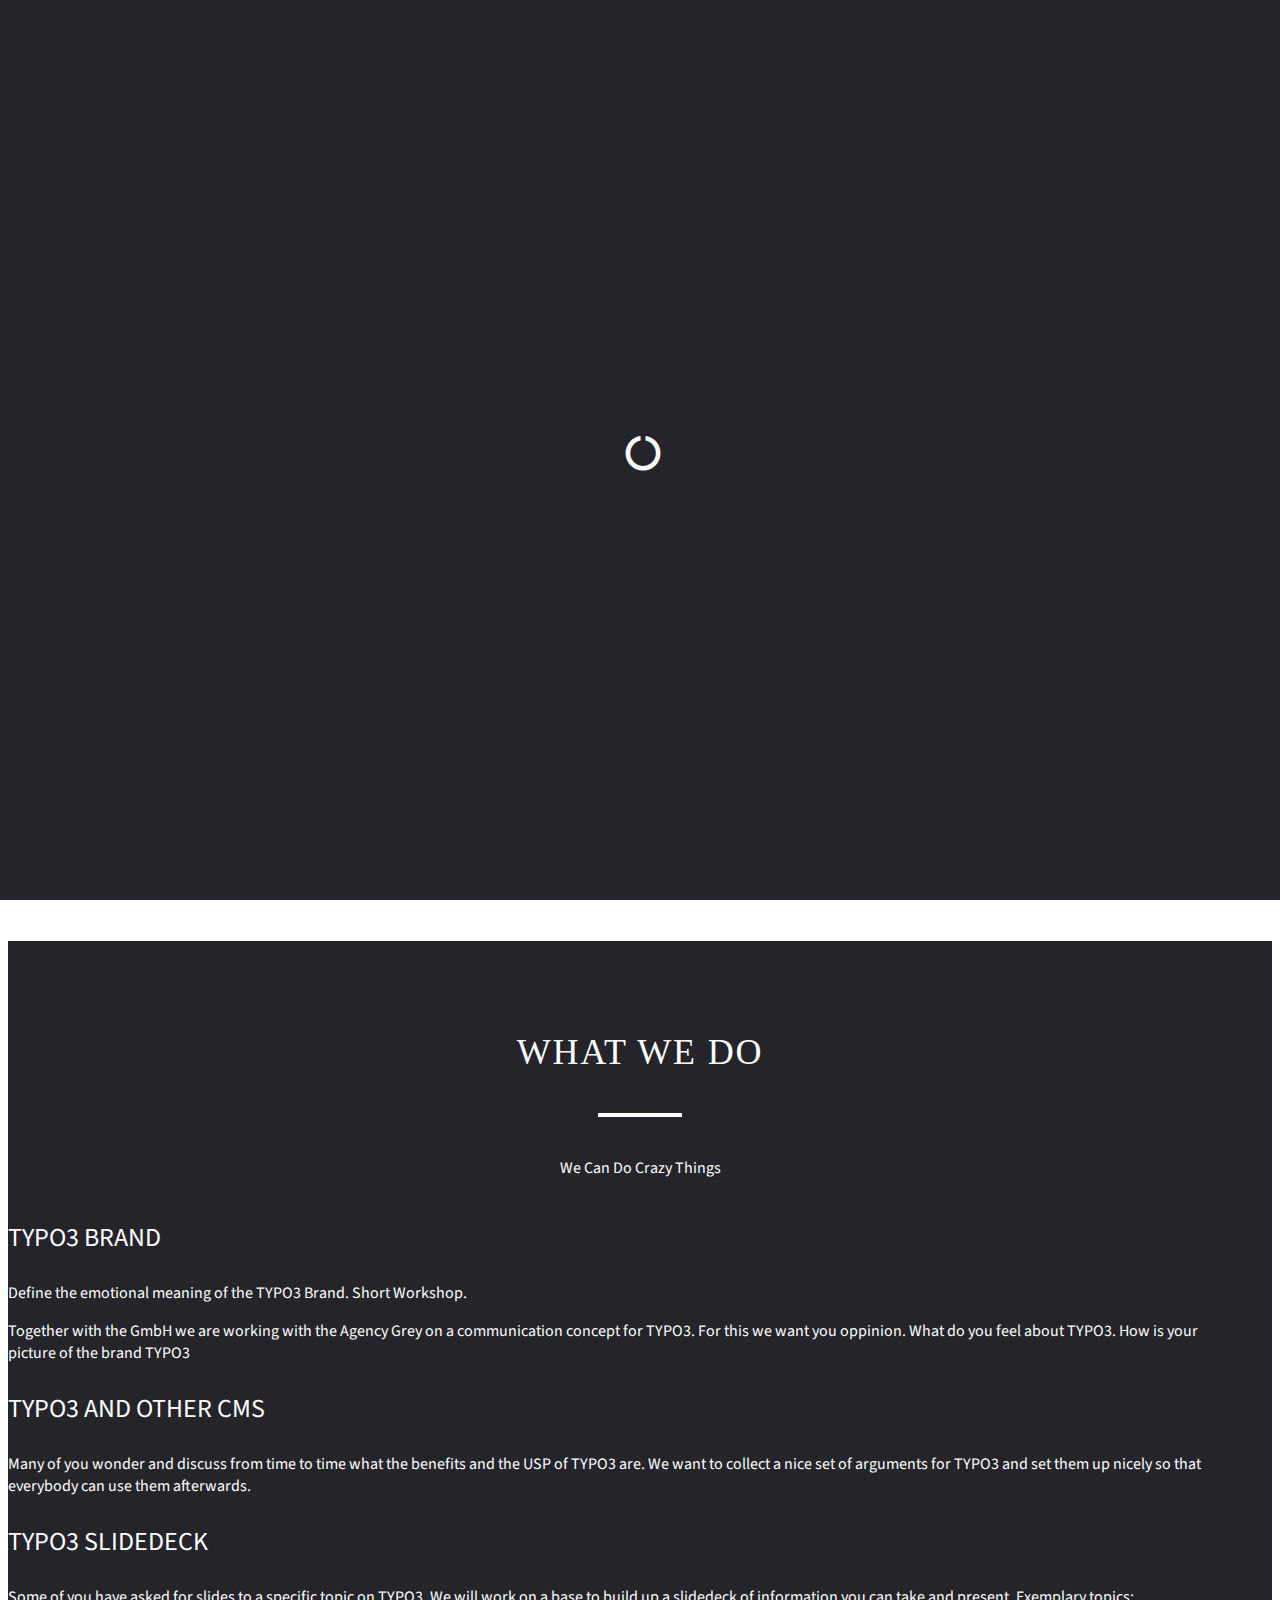
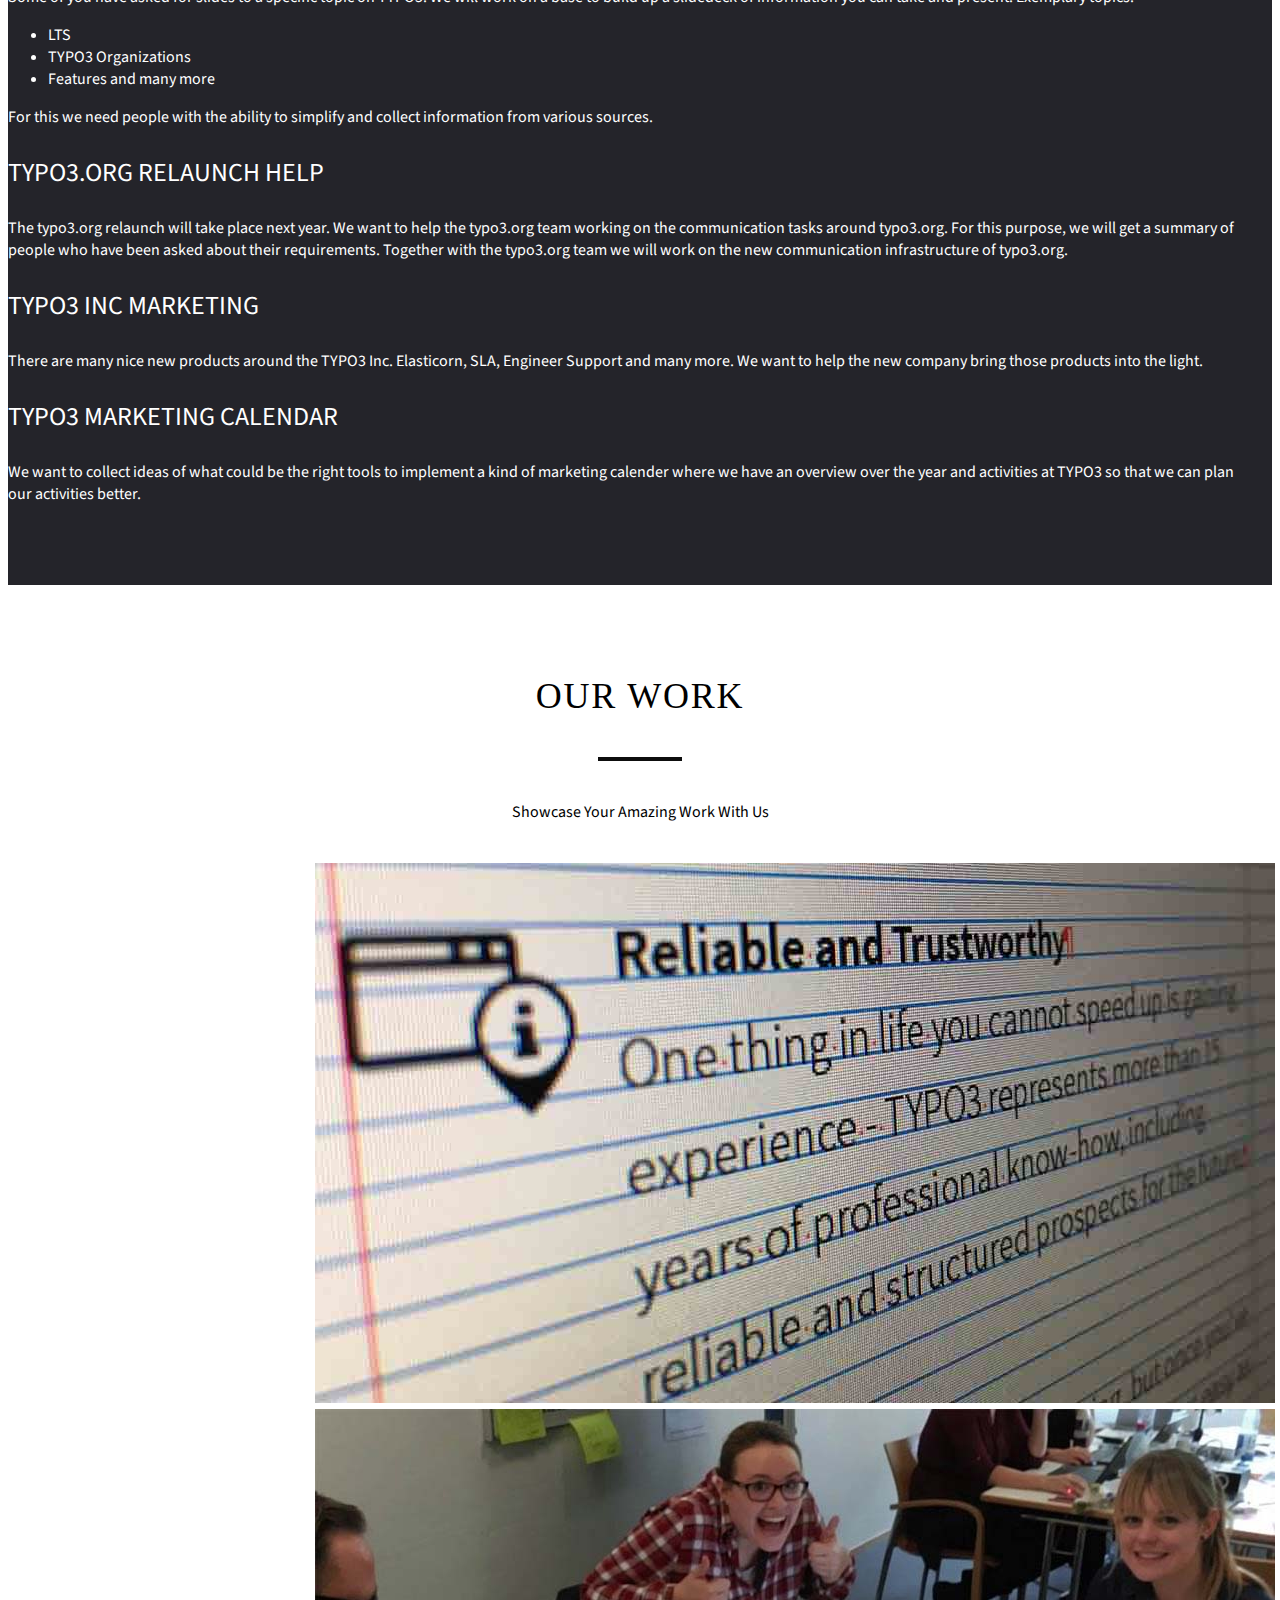
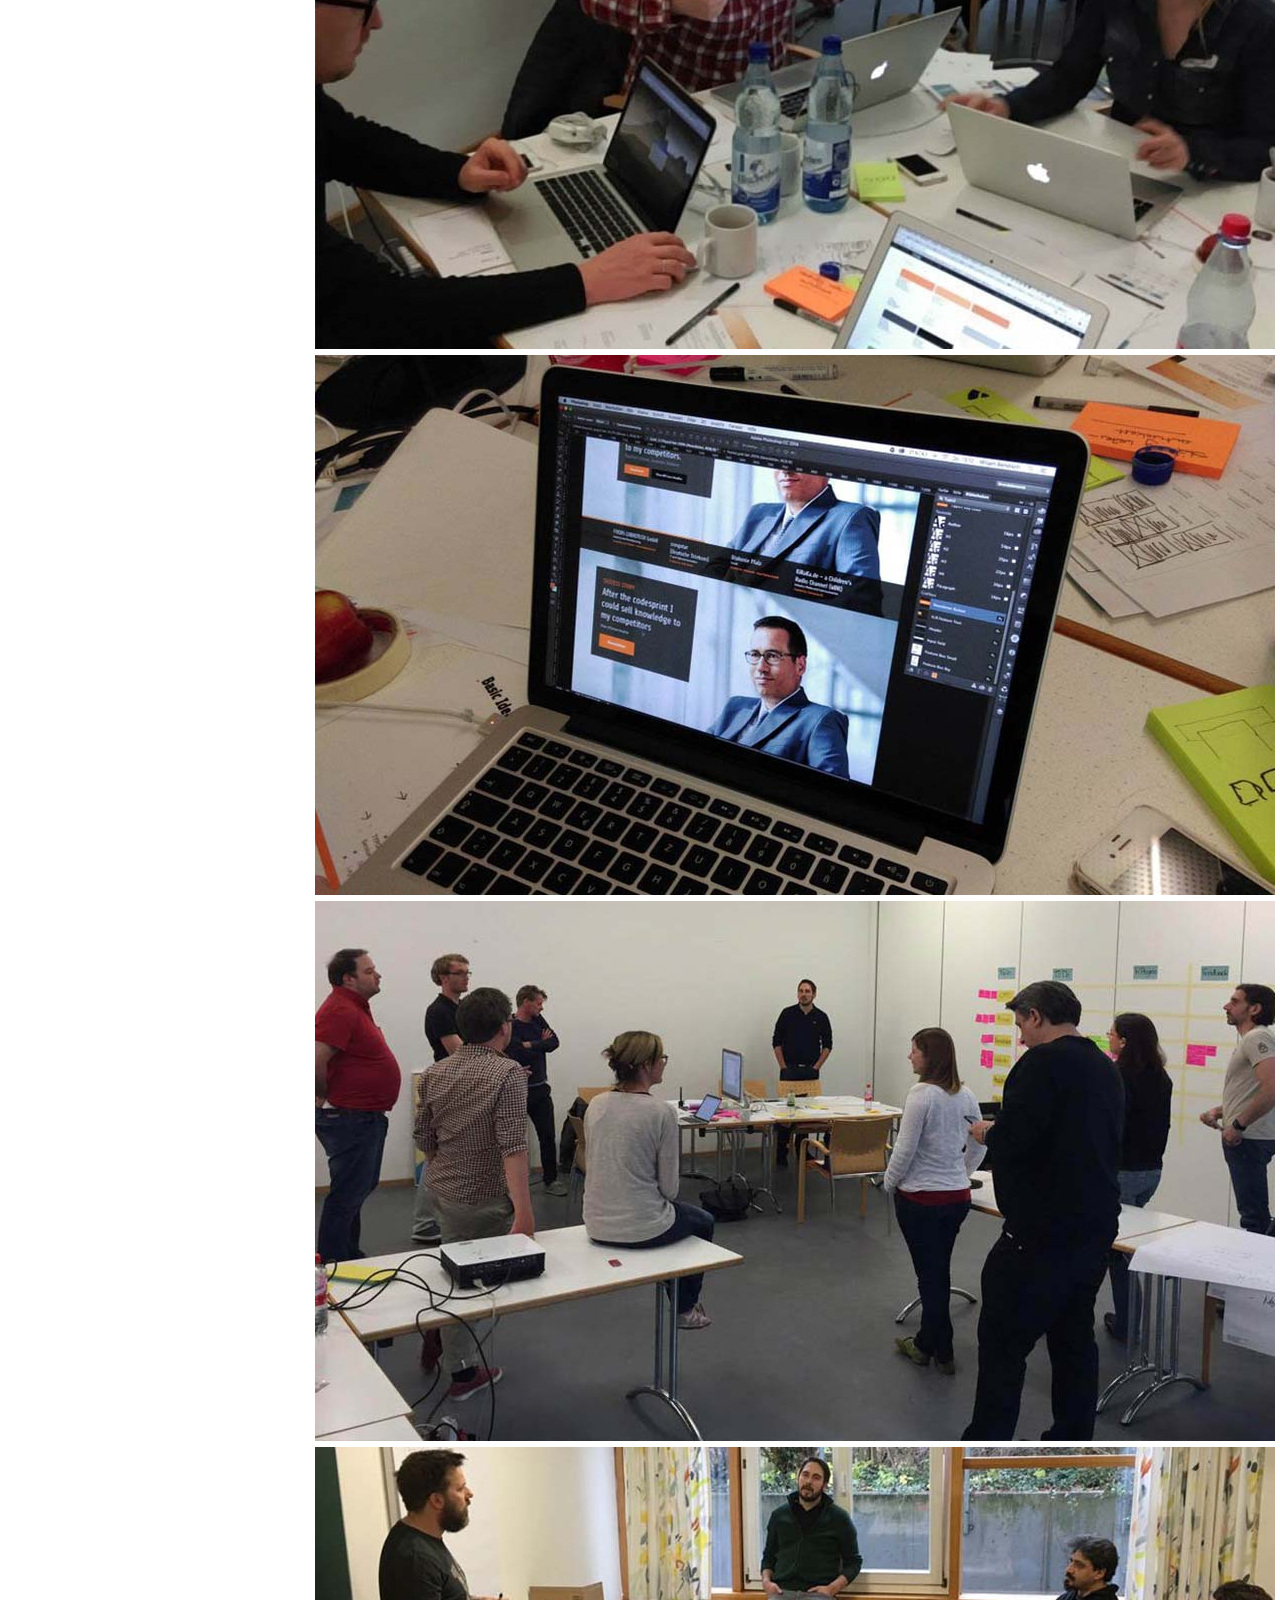
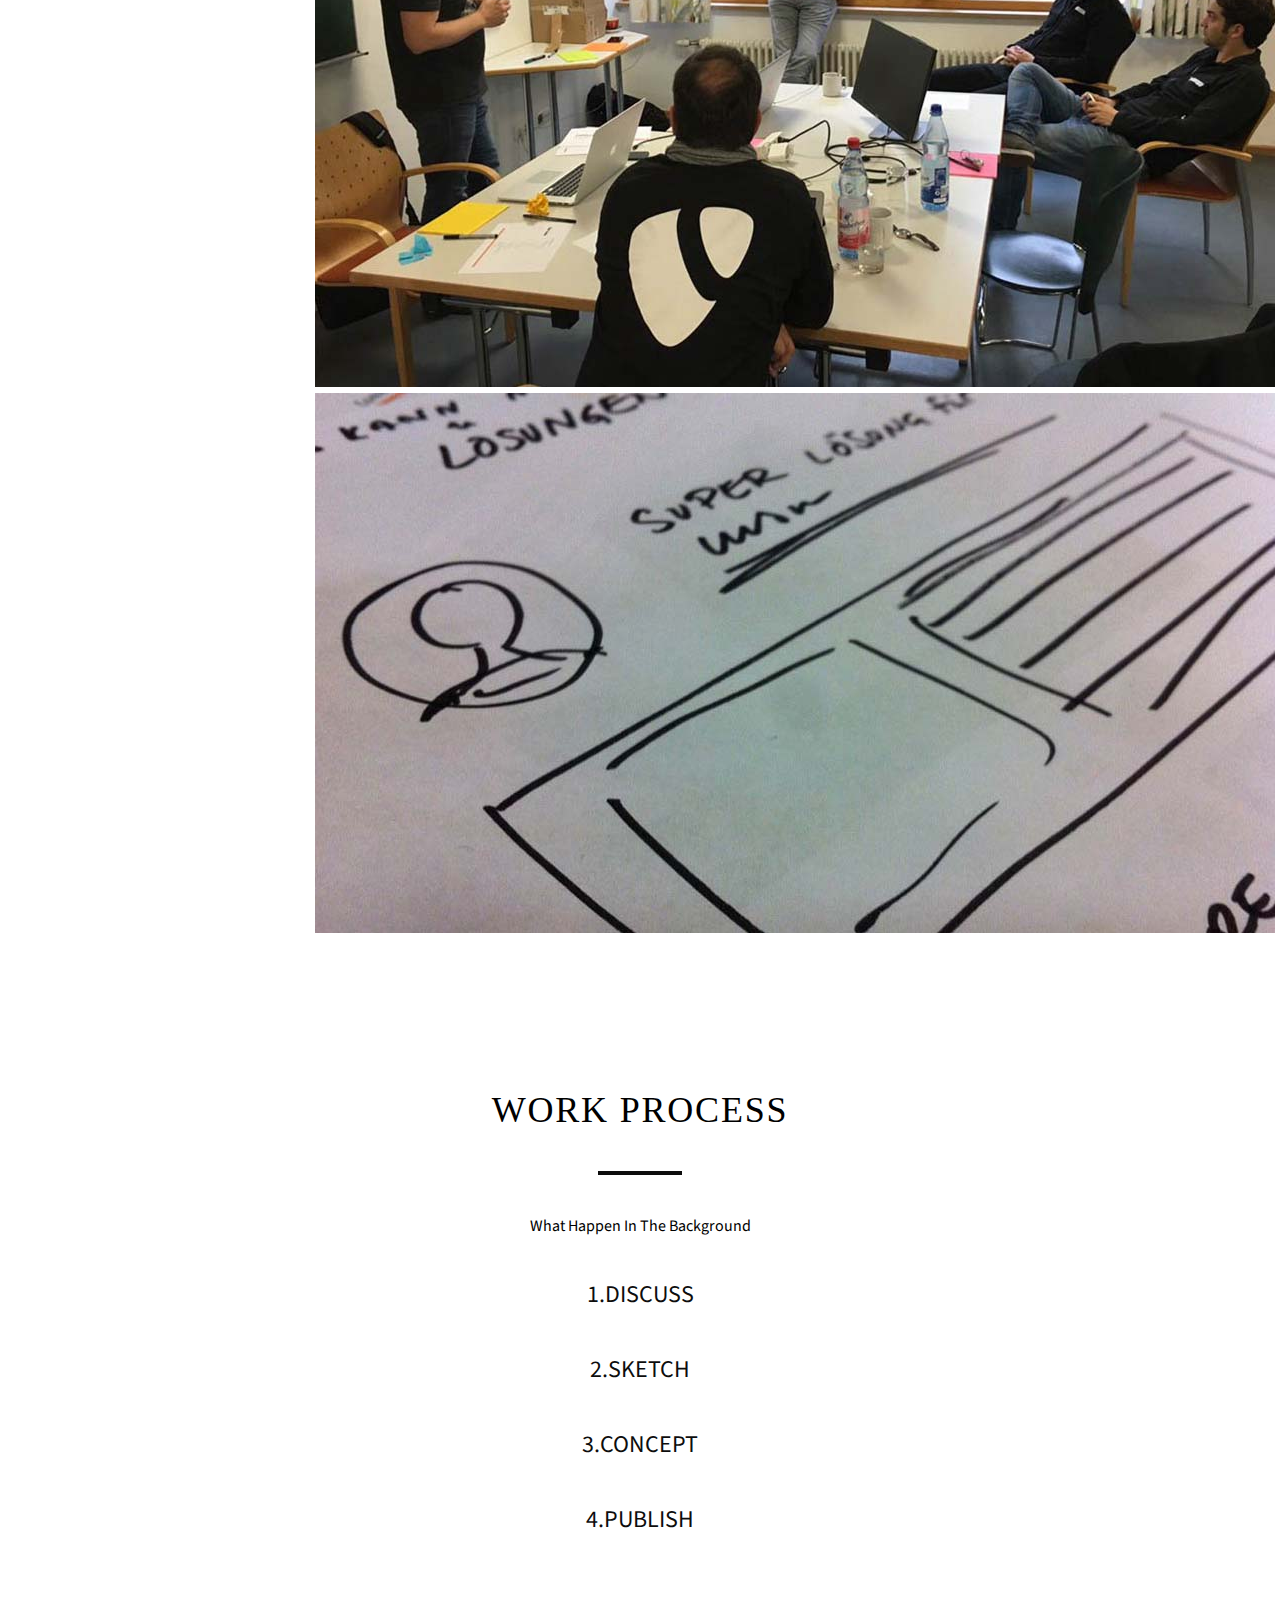
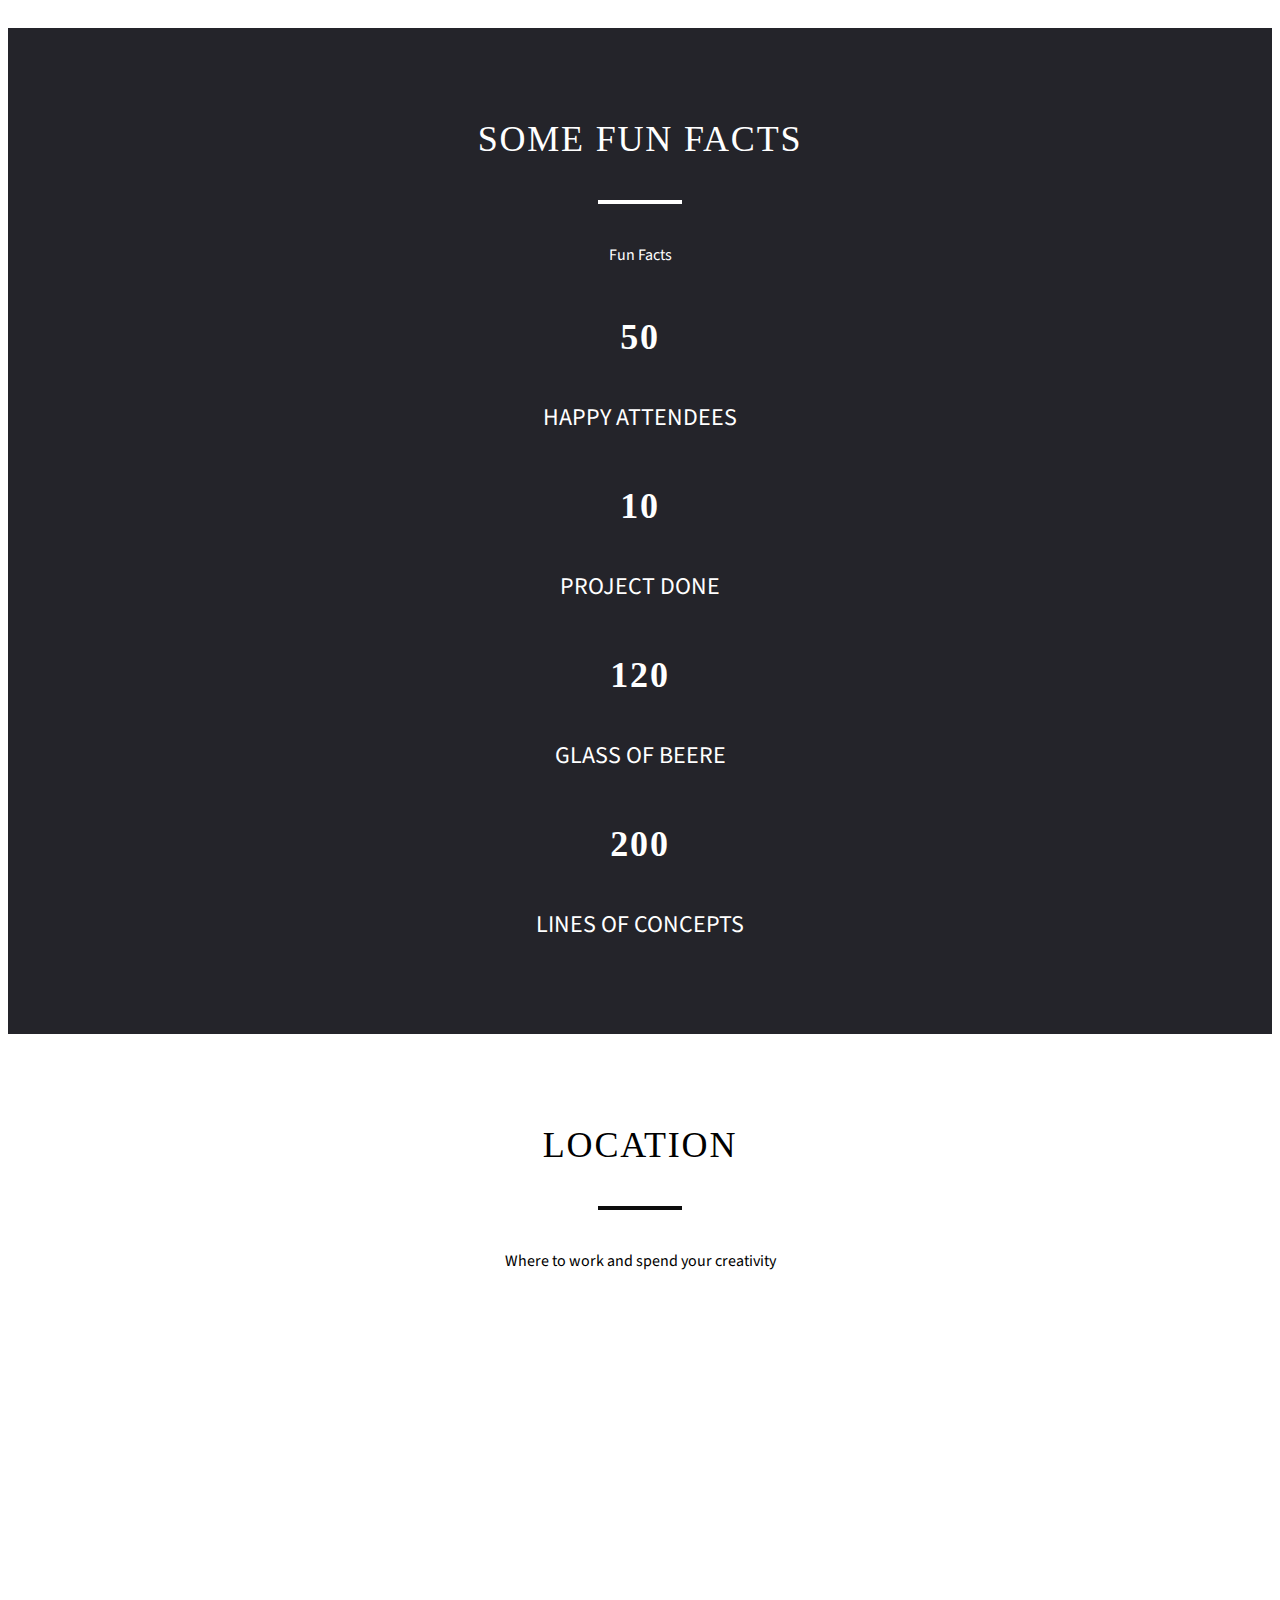
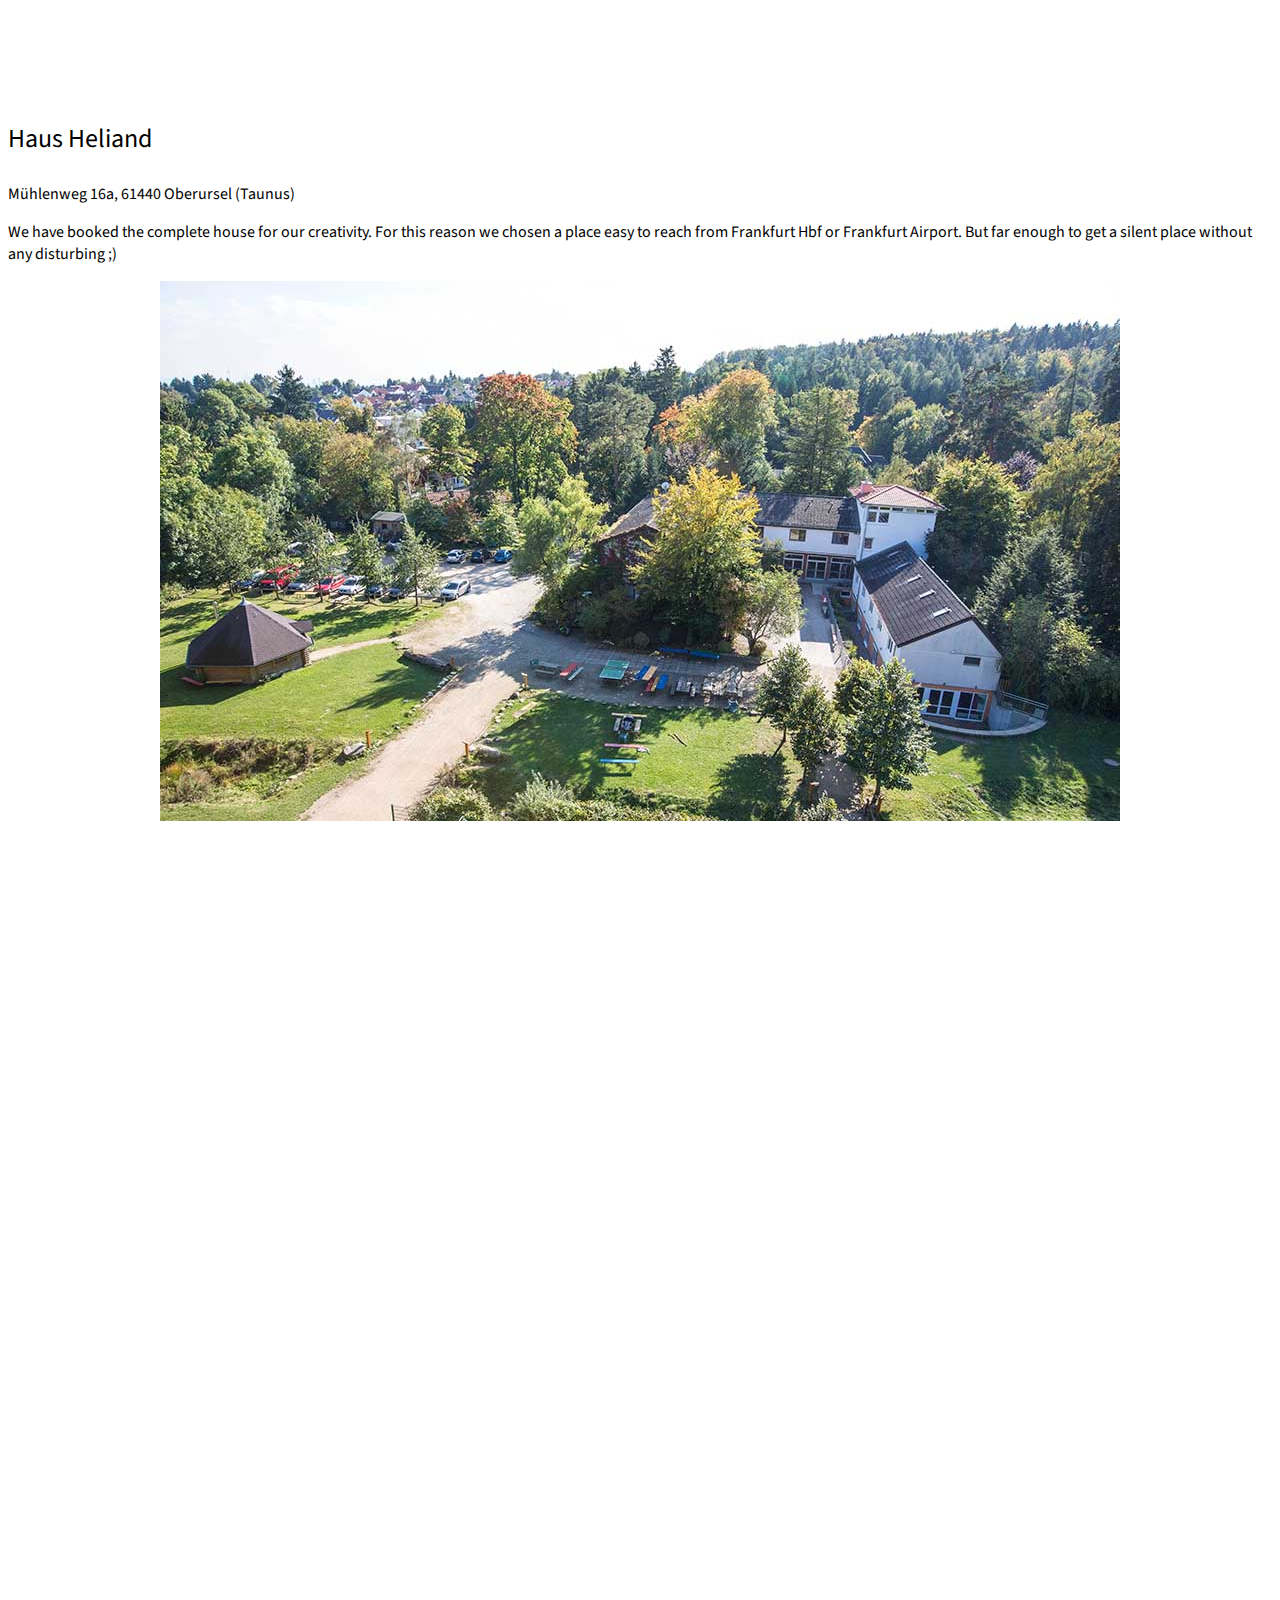
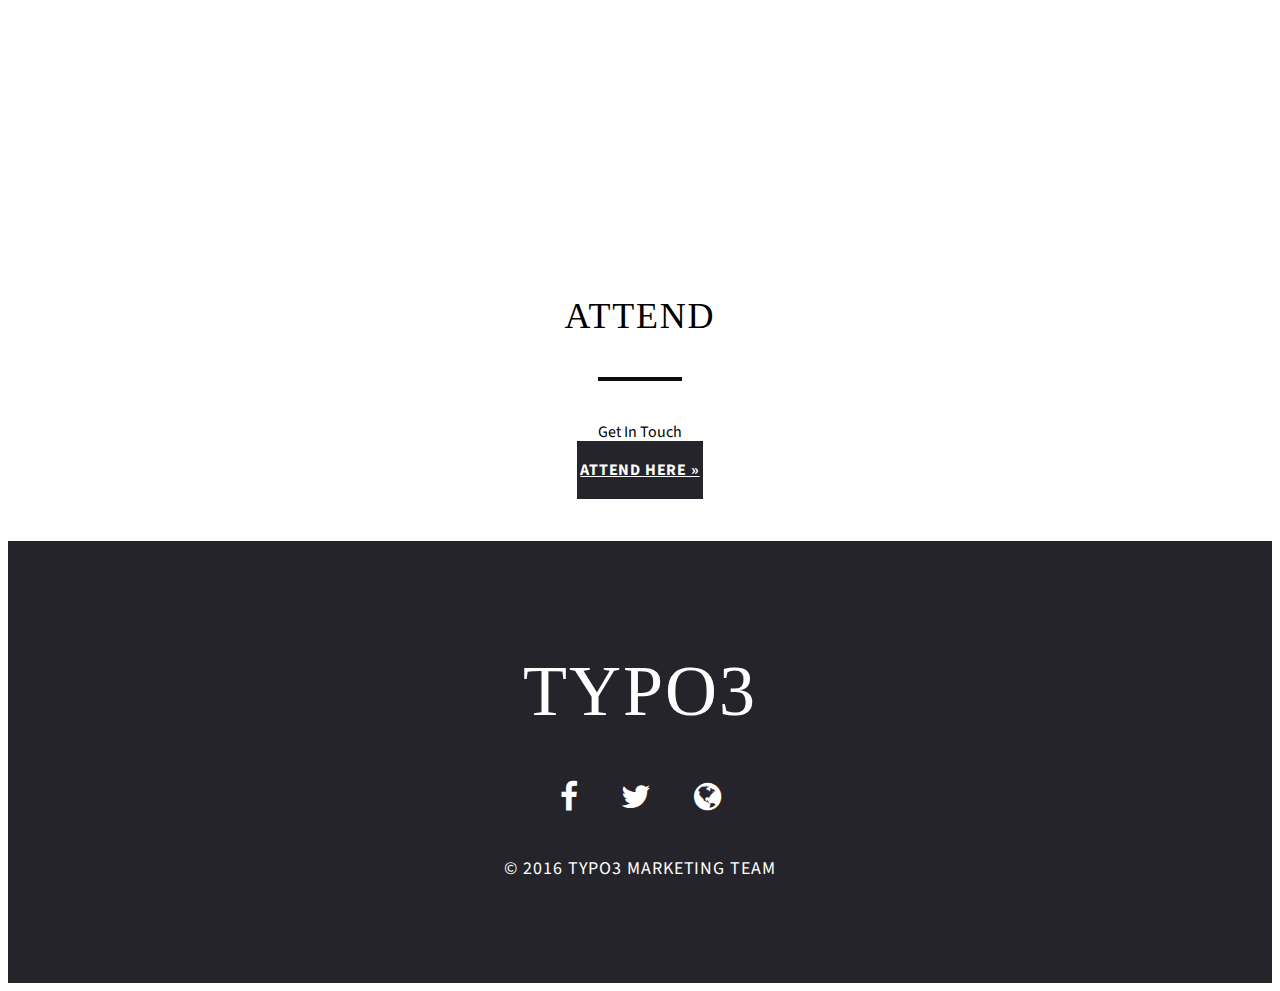
==== commit 651a23d1: "FIX date" ====
--- a/Landingpage/index.html
+++ b/Landingpage/index.html
@@ -80,6 +80,7 @@
                 <div class="caption">
                     <h6> Marketing / Branding / Creativty</h6>
                     <h1>We Are <span>TYPO3 Marketing</span></h1>
+                    <h2 class="sprint-date">Sprint will take place <span>16th - 18th of November</span></h2>
                     <a target="_blank" class="btn btn-light" href="https://docs.google.com/forms/d/1O76alA2eRJdcf2dRZRd4AtcRH3_JLBrWOrh6S4YtvoQ/edit">Attend here »</a>
                 </div>
             </div>
@@ -87,6 +88,7 @@
                 <div class="caption">
                     <h6>Marketing / Branding / Creativty</h6>
                     <h1>Awesome <span>People</span></h1>
+                    <h2 class="sprint-date">Sprint will take place <span>16th - 18th of November</span></h2>
                     <a target="_blank" class="btn btn-light" href="https://docs.google.com/forms/d/1O76alA2eRJdcf2dRZRd4AtcRH3_JLBrWOrh6S4YtvoQ/edit">Attend here »</a>
                 </div>
             </div>
@@ -94,6 +96,7 @@
                 <div class="caption">
                     <h6>Marketing / Branding / Creativty</h6>
                     <h1>Awesome <span>Work</span></h1>
+                    <h2 class="sprint-date">Sprint will take place <span>16th - 18th of November</span></h2>
                     <a target="_blank" class="btn btn-light" href="https://docs.google.com/forms/d/1O76alA2eRJdcf2dRZRd4AtcRH3_JLBrWOrh6S4YtvoQ/edit">Attend here »</a>
                 </div>
             </div>
--- a/Landingpage/css/main.css
+++ b/Landingpage/css/main.css
@@ -1,960 +1 @@
-@import url(https://fonts.googleapis.com/css?family=Source+Sans+Pro:300,400,700);
-/* ==========================================================================
-Global Styles
-========================================================================== */
-/* line 7, ../sass/partials/_base.scss */
-body {
-  font-family: 'Source Sans Pro', sans-serif;
-  font-size: 16px;
-  color: #0d0d0d;
-  overflow-x: hidden;
-}
-
-/* line 14, ../sass/partials/_base.scss */
-.sep {
-  max-width: 80px;
-  border: 2px solid #0d0d0d;
-  margin-top: 40px;
-  margin-bottom: 40px;
-}
-
-/* line 21, ../sass/partials/_base.scss */
-.light-sep {
-  max-width: 80px;
-  border: 2px solid #fff;
-  margin-top: 40px;
-  margin-bottom: 40px;
-}
-
-/* ==========================================================================
-Typography
-========================================================================== */
-/* line 23, ../sass/partials/_typography.scss */
-h1 {
-  font-family: 'Share-Regular';
-  font-size: 72px;
-  color: #fff;
-  font-weight: 300;
-  letter-spacing: 0.16em;
-}
-
-/* line 31, ../sass/partials/_typography.scss */
-h2 {
-  font-family: 'Share-Regular';
-  font-size: 36px;
-  color: #000;
-  font-weight: 400;
-  letter-spacing: 0.05em;
-}
-
-/* line 39, ../sass/partials/_typography.scss */
-h3 {
-  font-size: 26px;
-  color: #000;
-  font-weight: 400;
-}
-
-/* line 45, ../sass/partials/_typography.scss */
-h4 {
-  font-size: 24px;
-  color: #000;
-  font-weight: 400;
-}
-
-/* line 51, ../sass/partials/_typography.scss */
-h5 {
-  font-size: 22px;
-  color: #000;
-  font-weight: 400;
-}
-
-/* line 57, ../sass/partials/_typography.scss */
-h6 {
-  font-size: 18px;
-  color: #000;
-  font-weight: 400;
-  letter-spacing: 0.05em;
-}
-
-/* line 64, ../sass/partials/_typography.scss */
-p {
-  font-size: 16px;
-  color: #000;
-  font-weight: 400;
-}
-
-/* ==========================================================================
-Buttons Styles
-========================================================================== */
-/* line 9, ../sass/partials/_buttons.scss */
-.btn-transparent {
-  background: transparent;
-  border: 3px solid #fff;
-  padding: 15px 30px;
-  font-size: 14px;
-  -moz-border-radius: 0;
-  -webkit-border-radius: 0;
-  border-radius: 0;
-  color: #fff;
-  -moz-transition: all 0.3s ease-in-out;
-  -o-transition: all 0.3s ease-in-out;
-  -webkit-transition: all 0.3s ease-in-out;
-  transition: all 0.3s ease-in-out;
-  font-weight: 700;
-  letter-spacing: 0.05em;
-  text-transform: uppercase;
-}
-
-/* line 22, ../sass/partials/_buttons.scss */
-.btn-transparent:hover,
-.btn-transparent:focus,
-.btn-transparent:active {
-  background: #fff;
-  color: #0d0d0d;
-  text-decoration: none;
-}
-
-/* line 30, ../sass/partials/_buttons.scss */
-.btn-light {
-  background: #fff;
-  border: 3px solid #fff;
-  padding: 15px 30px;
-  font-size: 14px;
-  -moz-border-radius: 0;
-  -webkit-border-radius: 0;
-  border-radius: 0;
-  color: #0d0d0d;
-  -moz-transition: all 0.3s ease-in-out;
-  -o-transition: all 0.3s ease-in-out;
-  -webkit-transition: all 0.3s ease-in-out;
-  transition: all 0.3s ease-in-out;
-  font-weight: 700;
-  letter-spacing: 0.05em;
-  text-transform: uppercase;
-}
-
-/* line 43, ../sass/partials/_buttons.scss */
-.btn-light:hover,
-.btn-light:focus,
-.btn-light:active {
-  background: transparent;
-  color: #fff;
-  text-decoration: none;
-}
-
-/* line 51, ../sass/partials/_buttons.scss */
-.btn-block {
-  background: #24242a;
-  padding: 15px 0;
-  font-size: 16px;
-  -moz-border-radius: 0;
-  -webkit-border-radius: 0;
-  border-radius: 0;
-  color: #fff;
-  -moz-transition: all 0.3s ease-in-out;
-  -o-transition: all 0.3s ease-in-out;
-  -webkit-transition: all 0.3s ease-in-out;
-  transition: all 0.3s ease-in-out;
-  font-weight: 700;
-  letter-spacing: 0.05em;
-  text-transform: uppercase;
-  border: 3px solid #24242a;
-}
-
-/* line 64, ../sass/partials/_buttons.scss */
-.btn-block:hover,
-.btn-block:focus,
-.btn-block:active {
-  background: #fff;
-  color: #0d0d0d;
-  text-decoration: none;
-}
-
-/* ==========================================================================
-Layout 
-========================================================================== */
-/* line 9, ../sass/partials/_layout.scss */
-.dark-bg {
-  background: #24242a;
-}
-
-/* line 13, ../sass/partials/_layout.scss */
-.light-bg {
-  background: #fff;
-}
-
-/* line 1, ../sass/partials/_work.scss */
-.work-list {
-  color: #FFFFFF;
-  text-align: left;
-}
-
-/* line 1, ../sass/partials/_location.scss */
-.location-description {
-  text-align: left;
-}
-
-/* line 1, ../sass/partials/_welcome.scss */
-p.welcome-slogan {
-  font-family: Share-Regular;
-  font-size: 70px;
-}
-
-/* line 5, ../sass/partials/_welcome.scss */
-img.welcome-logo {
-  height: 36rem;
-  width: auto;
-  margin-top: 0px;
-}
-
-@font-face {
-  font-family: "Share-Regular";
-  src: url('/fonts/Share-Regular.otf?1475863000') format('opentype');
-  font-weight: 400;
-}
-@font-face {
-  font-family: "Share-bold";
-  src: url('/fonts/Share-Bold.otf?1475863000') format('opentype');
-  font-weight: 700;
-}
-    /* ==========================================================================
-Preloader Style
-========================================================================== */
-/* line 30, ../sass/main.scss */
-.preloader {
-  position: fixed;
-  top: 0;
-  left: 0;
-  right: 0;
-  bottom: 0;
-  z-index: 999999;
-  background: #24242a;
-}
-/* line 38, ../sass/main.scss */
-.preloader i {
-  color: #fff;
-  position: absolute;
-  font-size: 36px;
-  line-height: 36px;
-  top: 50%;
-  left: 50%;
-  height: 36px;
-  width: 36px;
-  margin-top: -15px;
-  margin-left: -15px;
-  display: inline-block;
-}
-
-    /* ==========================================================================
-Navigation Style
-========================================================================== */
-/* line 56, ../sass/main.scss */
-.navbar-default {
-  background: rgba(13, 13, 13, 0.6);
-  margin-bottom: 0;
-  border: none;
-}
-/* line 60, ../sass/main.scss */
-.navbar-default .navbar-header {
-  width: 28%;
-  padding-right: 15px;
-}
-/* line 64, ../sass/main.scss */
-.navbar-default .navbar-header img {
-  height: 52px;
-}
-/* line 69, ../sass/main.scss */
-.navbar-default .nav-wrap {
-  width: 50%;
-}
-/* line 72, ../sass/main.scss */
-.navbar-default .nav > li > a {
-  font-size: 14px;
-  color: #fff;
-  font-weight: 700;
-  text-transform: uppercase;
-  padding: 35px 15px;
-  -moz-transition: all 0.3s ease-in-out;
-  -o-transition: all 0.3s ease-in-out;
-  -webkit-transition: all 0.3s ease-in-out;
-  transition: all 0.3s ease-in-out;
-}
-/* line 80, ../sass/main.scss */
-.navbar-default .nav > li > a:hover,
-.navbar-default .nav > li > a:focus,
-.navbar-default .nav > li > a:active {
-  color: #a3a3a3;
-}
-/* line 85, ../sass/main.scss */
-.navbar-default .social-media {
-  float: right;
-  padding: 0 15px;
-}
-/* line 86, ../sass/main.scss */
-.navbar-default .social-media i {
-  font-size: 22px;
-}
-
-/* line 94, ../sass/main.scss */
-.navbar-default .navbar-nav > .active > a,
-.navbar-default .navbar-nav > .active > a:focus,
-.navbar-default .navbar-nav > .active > a:hover {
-  background: transparent;
-  color: #a3a3a3;
-}
-
-/* line 101, ../sass/main.scss */
-.top-nav-collapse {
-  background: #24242a;
-}
-/* line 103, ../sass/main.scss */
-.top-nav-collapse .navbar-brand {
-  height: auto;
-}
-/* line 105, ../sass/main.scss */
-.top-nav-collapse .navbar-brand img {
-  width: auto;
-  height: 52px;
-}
-/* line 110, ../sass/main.scss */
-.top-nav-collapse .nav > li > a {
-  padding: 30px 15px;
-}
-
-    /* ==========================================================================
-Sliders Style
-========================================================================== */
-/* line 118, ../sass/main.scss */
-#owl-hero {
-  overflow: hidden;
-}
-/* line 120, ../sass/main.scss */
-#owl-hero .item {
-  -moz-background-size: cover;
-  -o-background-size: cover;
-  -webkit-background-size: cover;
-  background-size: cover;
-  background-position: center;
-  background-repeat: no-repeat;
-}
-/* line 124, ../sass/main.scss */
-#owl-hero .item .caption {
-  position: absolute;
-  top: 50%;
-  margin-top: -104px;
-  left: 0;
-  right: 0;
-  text-align: center;
-  z-index: 15;
-}
-/* line 132, ../sass/main.scss */
-#owl-hero .item .caption h1 {
-  margin-top: 40px;
-  margin-bottom: 50px;
-  text-transform: uppercase;
-}
-/* line 136, ../sass/main.scss */
-#owl-hero .item .caption h1 span {
-  font-family: 'Share-Bold';
-}
-/* line 140, ../sass/main.scss */
-#owl-hero .item .caption h6 {
-  color: #fff;
-  margin: 0;
-}
-/* line 146, ../sass/main.scss */
-#owl-hero .owl-pagination {
-  position: absolute;
-  display: block;
-  text-align: center;
-  width: 100%;
-  bottom: 5%;
-}
-/* line 152, ../sass/main.scss */
-#owl-hero .owl-pagination .owl-page.active span {
-  background: #fff;
-}
-/* line 155, ../sass/main.scss */
-#owl-hero .owl-pagination .owl-page span {
-  border: 2px solid #fff;
-  border-radius: 50%;
-  background: transparent;
-  opacity: 1;
-  -moz-transition: all 0.3s ease-in-out;
-  -o-transition: all 0.3s ease-in-out;
-  -webkit-transition: all 0.3s ease-in-out;
-  transition: all 0.3s ease-in-out;
-}
-/* line 164, ../sass/main.scss */
-#owl-hero .owl-buttons div {
-  background: #fff;
-  font-size: 24px;
-  color: #a3a3a3;
-  opacity: 1;
-}
-/* line 170, ../sass/main.scss */
-#owl-hero .owl-buttons .owl-prev {
-  left: -60px;
-}
-/* line 173, ../sass/main.scss */
-#owl-hero .owl-buttons .owl-next {
-  right: -60px;
-}
-/* line 176, ../sass/main.scss */
-#owl-hero .owl-buttons .owl-prev,
-#owl-hero .owl-buttons .owl-next {
-  position: absolute;
-  background: #fff;
-  top: 50%;
-  height: 51px;
-  width: 51px;
-  line-height: 45px;
-  border-radius: 0;
-  border: 1px solid #fff;
-  z-index: 20;
-  text-align: center;
-  -moz-transition: all 0.3s ease-in-out;
-  -o-transition: all 0.3s ease-in-out;
-  -webkit-transition: all 0.3s ease-in-out;
-  transition: all 0.3s ease-in-out;
-}
-
-/* line 193, ../sass/main.scss */
-#owl-hero:hover .owl-prev {
-  left: -5px;
-}
-
-/* line 197, ../sass/main.scss */
-#owl-hero:hover .owl-next {
-  right: -5px;
-}
-
-    /* ==========================================================================
-Welcome Style
-========================================================================== */
-/* line 204, ../sass/main.scss */
-#welcome {
-  padding: 60px 0;
-  text-align: center;
-}
-/* line 207, ../sass/main.scss */
-#welcome h2 {
-  text-transform: uppercase;
-}
-/* line 209, ../sass/main.scss */
-#welcome h2 span {
-  font-weight: 700;
-}
-/* line 213, ../sass/main.scss */
-#welcome img {
-  margin-top: 40px;
-  margin-bottom: 40px;
-}
-
-    /* ==========================================================================
-Services Style
-========================================================================== */
-/* line 222, ../sass/main.scss */
-#services {
-  background: #24242a;
-  padding: 60px 0;
-  text-align: center;
-}
-/* line 226, ../sass/main.scss */
-#services h2 {
-  text-transform: uppercase;
-  color: #fff;
-}
-/* line 230, ../sass/main.scss */
-#services p {
-  color: #fff;
-}
-/* line 233, ../sass/main.scss */
-#services .services-box {
-  margin-top: 40px;
-}
-/* line 235, ../sass/main.scss */
-#services .services-box .col-md-4 {
-  margin-bottom: 20px;
-}
-/* line 237, ../sass/main.scss */
-#services .services-box .col-md-4 .media-left,
-#services .services-box .col-md-4 .media-right,
-#services .services-box .col-md-4 .media-body {
-  padding-right: 30px;
-  vertical-align: baseline;
-}
-/* line 242, ../sass/main.scss */
-#services .services-box .col-md-4 .media-left p,
-#services .services-box .col-md-4 .media-right p,
-#services .services-box .col-md-4 .media-body p {
-  text-align: left;
-}
-/* line 245, ../sass/main.scss */
-#services .services-box .col-md-4 .media-left h3,
-#services .services-box .col-md-4 .media-right h3,
-#services .services-box .col-md-4 .media-body h3 {
-  text-transform: uppercase;
-  color: #fff;
-  text-align: left;
-}
-/* line 250, ../sass/main.scss */
-#services .services-box .col-md-4 .media-left span,
-#services .services-box .col-md-4 .media-right span,
-#services .services-box .col-md-4 .media-body span {
-  font-size: 36px;
-  color: #fff;
-}
-
-    /* ==========================================================================
-Portfolio Style
-========================================================================== */
-/* line 262, ../sass/main.scss */
-#portfolio {
-  padding: 60px 0;
-  text-align: center;
-}
-/* line 265, ../sass/main.scss */
-#portfolio h2 {
-  text-transform: uppercase;
-}
-/* line 268, ../sass/main.scss */
-#portfolio p {
-  margin-bottom: 40px;
-}
-/* line 271, ../sass/main.scss */
-#portfolio .container-fluid {
-  padding-left: 0;
-  padding-right: 0;
-}
-/* line 274, ../sass/main.scss */
-#portfolio .container-fluid .col-lg-4 {
-  padding-left: 0;
-  padding-right: 0;
-}
-/* line 279, ../sass/main.scss */
-#portfolio .portfolio-box {
-  display: block;
-  position: relative;
-  margin: 0 auto;
-  max-width: 650px;
-}
-/* line 284, ../sass/main.scss */
-#portfolio .portfolio-box .portfolio-box-caption {
-  display: block;
-  position: absolute;
-  bottom: 0;
-  width: 100%;
-  height: 100%;
-  text-align: center;
-  color: #fff;
-  opacity: 0;
-  background: rgba(13, 13, 13, 0.6);
-  -moz-transition: all 0.3s ease-in-out;
-  -o-transition: all 0.3s ease-in-out;
-  -webkit-transition: all 0.3s ease-in-out;
-  transition: all 0.3s ease-in-out;
-}
-/* line 295, ../sass/main.scss */
-#portfolio .portfolio-box .portfolio-box-caption .portfolio-box-caption-content {
-  position: absolute;
-  top: 50%;
-  width: 100%;
-  text-align: center;
-  transform: translateY(-50%);
-}
-/* line 301, ../sass/main.scss */
-#portfolio .portfolio-box .portfolio-box-caption .portfolio-box-caption-content .project-category,
-#portfolio .portfolio-box .portfolio-box-caption .portfolio-box-caption-content .project-name {
-  padding: 0 15px;
-}
-/* line 305, ../sass/main.scss */
-#portfolio .portfolio-box .portfolio-box-caption .portfolio-box-caption-content .project-category {
-  text-transform: uppercase;
-  font-size: 22px;
-  font-weight: 700;
-}
-/* line 310, ../sass/main.scss */
-#portfolio .portfolio-box .portfolio-box-caption .portfolio-box-caption-content .project-name {
-  font-size: 18px;
-}
-/* line 316, ../sass/main.scss */
-#portfolio .portfolio-box:hover .portfolio-box-caption {
-  opacity: 1;
-}
-
-    /* ==========================================================================
-Work Process Style
-========================================================================== */
-/* line 324, ../sass/main.scss */
-#work-process {
-  padding: 60px 0;
-  text-align: center;
-}
-/* line 327, ../sass/main.scss */
-#work-process .col-lg-3 {
-  margin-top: 40px;
-}
-/* line 330, ../sass/main.scss */
-#work-process h2 {
-  text-transform: uppercase;
-}
-/* line 333, ../sass/main.scss */
-#work-process h4 {
-  text-transform: uppercase;
-  color: #0d0d0d;
-}
-/* line 337, ../sass/main.scss */
-#work-process span {
-  font-size: 48px;
-  color: #0d0d0d;
-  margin-bottom: 15px;
-}
-
-    /* ==========================================================================
-Fun Facts Style
-========================================================================== */
-/* line 347, ../sass/main.scss */
-#fun-facts {
-  background: #24242a;
-  padding: 60px 0;
-  text-align: center;
-}
-/* line 351, ../sass/main.scss */
-#fun-facts .col-lg-3 {
-  margin-top: 40px;
-  margin-bottom: 20px;
-}
-/* line 355, ../sass/main.scss */
-#fun-facts h2 {
-  text-transform: uppercase;
-  color: #fff;
-}
-/* line 359, ../sass/main.scss */
-#fun-facts p {
-  color: #fff;
-}
-/* line 362, ../sass/main.scss */
-#fun-facts h4 {
-  text-transform: uppercase;
-  color: #fff;
-}
-/* line 366, ../sass/main.scss */
-#fun-facts .number {
-  color: #fff;
-  font-weight: 700;
-  padding: 10px 0;
-  margin: 0;
-}
-/* line 372, ../sass/main.scss */
-#fun-facts span {
-  font-size: 48px;
-  color: #fff;
-  margin-bottom: 15px;
-}
-
-    /* ==========================================================================
-Our Team Style
-========================================================================== */
-/* line 382, ../sass/main.scss */
-#team {
-  padding: 60px 0;
-  text-align: center;
-}
-/* line 385, ../sass/main.scss */
-#team h2 {
-  text-transform: uppercase;
-}
-/* line 388, ../sass/main.scss */
-#team .team {
-  margin-top: 40px;
-  margin-bottom: 20px;
-}
-/* line 391, ../sass/main.scss */
-#team .team h4 {
-  margin-top: 20px;
-  text-transform: uppercase;
-  font-weight: 700;
-}
-/* line 396, ../sass/main.scss */
-#team .team p {
-  color: #a3a3a3;
-}
-/* line 399, ../sass/main.scss */
-#team .team a {
-  color: #0d0d0d;
-  font-size: 22px;
-  padding-right: 10px;
-  -moz-transition: all 0.3s ease-in-out;
-  -o-transition: all 0.3s ease-in-out;
-  -webkit-transition: all 0.3s ease-in-out;
-  transition: all 0.3s ease-in-out;
-}
-/* line 405, ../sass/main.scss */
-#team .team a:hover,
-#team .team a:focus,
-#team .team a:active {
-  color: #a3a3a3;
-}
-
-    /* ==========================================================================
-Testimonials Style
-========================================================================== */
-/* line 416, ../sass/main.scss */
-#testimonials {
-  background-image: url("../img/testimonials/Testimonials.jpg");
-  -moz-background-size: cover;
-  -o-background-size: cover;
-  -webkit-background-size: cover;
-  background-size: cover;
-  background-position: center;
-  background-repeat: no-repeat;
-  background-attachment: fixed;
-  padding: 60px 0;
-  text-align: center;
-}
-/* line 424, ../sass/main.scss */
-#testimonials h2 {
-  text-transform: uppercase;
-  color: #fff;
-}
-/* line 428, ../sass/main.scss */
-#testimonials p {
-  color: #fff;
-}
-/* line 432, ../sass/main.scss */
-#testimonials .item .quote {
-  margin: 20px auto;
-  width: 80%;
-}
-/* line 435, ../sass/main.scss */
-#testimonials .item .quote .right {
-  margin-left: 40px;
-  font-size: 32px;
-  color: #fff;
-}
-/* line 440, ../sass/main.scss */
-#testimonials .item .quote .left {
-  float: left;
-  margin-right: 40px;
-  color: #fff;
-}
-/* line 446, ../sass/main.scss */
-#testimonials .item h5 {
-  color: #fff;
-  line-height: 36px;
-}
-/* line 449, ../sass/main.scss */
-#testimonials .item h5 span {
-  font-weight: 700;
-  text-transform: uppercase;
-}
-/* line 456, ../sass/main.scss */
-#testimonials .owl-pagination .owl-page.active span {
-  background-color: #fff;
-}
-/* line 459, ../sass/main.scss */
-#testimonials .owl-pagination .owl-page span {
-  border: 2px solid #fff;
-  border-radius: 50%;
-  background: transparent;
-  opacity: 1;
-  -moz-transition: all 0.3s ease-in-out;
-  -o-transition: all 0.3s ease-in-out;
-  -webkit-transition: all 0.3s ease-in-out;
-  transition: all 0.3s ease-in-out;
-}
-
-    /* ==========================================================================
-Contact Us Style
-========================================================================== */
-/* line 472, ../sass/main.scss */
-#contact {
-  padding: 60px 0;
-  text-align: center;
-}
-/* line 475, ../sass/main.scss */
-#contact h2 {
-  text-transform: uppercase;
-}
-/* line 478, ../sass/main.scss */
-#contact form {
-  margin: 40px 0;
-}
-/* line 481, ../sass/main.scss */
-#contact .form-group {
-  margin-bottom: 35px;
-}
-/* line 484, ../sass/main.scss */
-#contact .form-control {
-  -moz-border-radius: 0;
-  -webkit-border-radius: 0;
-  border-radius: 0;
-  border: 2px solid #24242a;
-  color: #0d0d0d;
-  min-height: 45px;
-}
-/* line 490, ../sass/main.scss */
-#contact textarea {
-  height: 140px;
-  resize: none;
-}
-
-    /* ==========================================================================
-Google Map Style
-========================================================================== */
-/* line 499, ../sass/main.scss */
-#map {
-  width: 100%;
-  height: 400px;
-}
-
-    /* ==========================================================================
-Footer Map Style
-========================================================================== */
-/* line 507, ../sass/main.scss */
-footer {
-  background: #24242a;
-  padding: 60px 0;
-  text-align: center;
-}
-/* line 511, ../sass/main.scss */
-footer h1 {
-  text-transform: uppercase;
-  font-weight: 700;
-}
-/* line 515, ../sass/main.scss */
-footer .social {
-  margin: 40px 0;
-}
-/* line 517, ../sass/main.scss */
-footer .social a {
-  color: #fff;
-  margin-left: 20px;
-  margin-right: 20px;
-  -moz-transition: all 0.3s ease-in-out;
-  -o-transition: all 0.3s ease-in-out;
-  -webkit-transition: all 0.3s ease-in-out;
-  transition: all 0.3s ease-in-out;
-}
-/* line 523, ../sass/main.scss */
-footer .social a:hover,
-footer .social a:focus,
-footer .social a:active {
-  color: #a3a3a3;
-}
-/* line 529, ../sass/main.scss */
-footer h6 {
-  text-transform: uppercase;
-  color: #fff;
-}
-
-    /* ==========================================================================
-Media Queries Style
-========================================================================== */
-@media (max-width: 992px) {
-  /*-- Navigation --*/
-  /* line 540, ../sass/main.scss */
-  .navbar-default {
-    background: #24242a;
-  }
-  /* line 542, ../sass/main.scss */
-  .navbar-default .navbar-header {
-    width: 100%;
-    padding-right: 0;
-  }
-  /* line 545, ../sass/main.scss */
-  .navbar-default .navbar-header .navbar-brand {
-    height: auto;
-  }
-  /* line 547, ../sass/main.scss */
-  .navbar-default .navbar-header .navbar-brand img {
-    width: auto;
-    height: 52px;
-  }
-  /* line 553, ../sass/main.scss */
-  .navbar-default .nav-wrap {
-    width: 100%;
-  }
-  /* line 556, ../sass/main.scss */
-  .navbar-default .navbar-toggle {
-    padding-top: 25px;
-    padding-bottom: 25px;
-    border: none;
-  }
-  /* line 560, ../sass/main.scss */
-  .navbar-default .navbar-toggle .icon-bar {
-    background-color: #fff;
-  }
-  /* line 564, ../sass/main.scss */
-  .navbar-default .navbar-toggle:hover,
-  .navbar-default .navbar-toggle:focus,
-  .navbar-default .navbar-toggle:active {
-    background: none;
-  }
-  /* line 569, ../sass/main.scss */
-  .navbar-default .navbar-left,
-  .navbar-default .navbar-right {
-    float: none !important;
-  }
-  /* line 573, ../sass/main.scss */
-  .navbar-default .navbar-toggle {
-    display: block;
-  }
-  /* line 576, ../sass/main.scss */
-  .navbar-default .navbar-collapse {
-    box-shadow: inset 0 1px 0 rgba(255, 255, 255, 0.1);
-  }
-  /* line 579, ../sass/main.scss */
-  .navbar-default .navbar-collapse.collapse {
-    display: none !important;
-  }
-  /* line 582, ../sass/main.scss */
-  .navbar-default .navbar-nav {
-    float: none !important;
-    margin-top: 7.5px;
-  }
-  /* line 586, ../sass/main.scss */
-  .navbar-default .navbar-nav > li {
-    float: none;
-  }
-  /* line 589, ../sass/main.scss */
-  .navbar-default .collapse.in {
-    display: block !important;
-  }
-
-  /*-- Sliders --*/
-  /* line 595, ../sass/main.scss */
-  #owl-hero h1 {
-    font-size: 42px;
-  }
-  /* line 598, ../sass/main.scss */
-  #owl-hero h6 {
-    font-size: 16px;
-  }
-  /* line 601, ../sass/main.scss */
-  #owl-hero .btn {
-    margin-top: 20px;
-  }
-  /* line 604, ../sass/main.scss */
-  #owl-hero .owl-buttons {
-    display: none;
-  }
-
-  /*-- Services --*/
-  /* line 610, ../sass/main.scss */
-  #services h3 {
-    font-size: 22px;
-  }
-
-  /*-- section styles --*/
-  /* line 616, ../sass/main.scss */
-  section h2 {
-    font-size: 32px;
-  }
-
-  /* line 621, ../sass/main.scss */
-  #testimonials h5 {
-    font-size: 18px;
-  }
-}
+@import url(https://fonts.googleapis.com/css?family=Source+Sans+Pro:300,400,700);body{font-family:'Source Sans Pro', sans-serif;font-size:16px;color:#0d0d0d;overflow-x:hidden}.sep{max-width:80px;border:2px solid #0d0d0d;margin-top:40px;margin-bottom:40px}.light-sep{max-width:80px;border:2px solid #fff;margin-top:40px;margin-bottom:40px}h1{font-family:'Share-Regular';font-size:72px;color:#fff;font-weight:300;letter-spacing:0.16em}h2{font-family:'Share-Regular';font-size:36px;color:#000;font-weight:400;letter-spacing:0.05em}.sprint-date{color:#fff;margin-bottom:40px}h3{font-size:26px;color:#000;font-weight:400}h4{font-size:24px;color:#000;font-weight:400}h5{font-size:22px;color:#000;font-weight:400}h6{font-size:18px;color:#000;font-weight:400;letter-spacing:0.05em}p{font-size:16px;color:#000;font-weight:400}.btn-transparent{background:transparent;border:3px solid #fff;padding:15px 30px;font-size:14px;-moz-border-radius:0;-webkit-border-radius:0;border-radius:0;color:#fff;-moz-transition:all 0.3s ease-in-out;-o-transition:all 0.3s ease-in-out;-webkit-transition:all 0.3s ease-in-out;transition:all 0.3s ease-in-out;font-weight:700;letter-spacing:0.05em;text-transform:uppercase}.btn-transparent:hover,.btn-transparent:focus,.btn-transparent:active{background:#fff;color:#0d0d0d;text-decoration:none}.btn-light{background:#fff;border:3px solid #fff;padding:15px 30px;font-size:14px;-moz-border-radius:0;-webkit-border-radius:0;border-radius:0;color:#0d0d0d;-moz-transition:all 0.3s ease-in-out;-o-transition:all 0.3s ease-in-out;-webkit-transition:all 0.3s ease-in-out;transition:all 0.3s ease-in-out;font-weight:700;letter-spacing:0.05em;text-transform:uppercase}.btn-light:hover,.btn-light:focus,.btn-light:active{background:transparent;color:#fff;text-decoration:none}.btn-block{background:#24242a;padding:15px 0;font-size:16px;-moz-border-radius:0;-webkit-border-radius:0;border-radius:0;color:#fff;-moz-transition:all 0.3s ease-in-out;-o-transition:all 0.3s ease-in-out;-webkit-transition:all 0.3s ease-in-out;transition:all 0.3s ease-in-out;font-weight:700;letter-spacing:0.05em;text-transform:uppercase;border:3px solid #24242a}.btn-block:hover,.btn-block:focus,.btn-block:active{background:#fff;color:#0d0d0d;text-decoration:none}.dark-bg{background:#24242a}.light-bg{background:#fff}.work-list{color:#FFFFFF;text-align:left}.location-description{text-align:left}p.welcome-slogan{font-family:Share-Regular;font-size:50px}img.welcome-logo{height:36rem;width:auto;margin-top:0px}.welcome-text{text-align:left}#welcome img{margin-top:0 !important}@font-face{font-family:"Share-Regular";src:url('/fonts/Share-Regular.otf?1423761037') format('opentype');font-weight:400}@font-face{font-family:"Share-bold";src:url('/fonts/Share-Bold.otf?1423761035') format('opentype');font-weight:700}.preloader{position:fixed;top:0;left:0;right:0;bottom:0;z-index:999999;background:#24242a}.preloader i{color:#fff;position:absolute;font-size:36px;line-height:36px;top:50%;left:50%;height:36px;width:36px;margin-top:-15px;margin-left:-15px;display:inline-block}.navbar-default{background:rgba(13,13,13,0.6);margin-bottom:0;border:none}.navbar-default .navbar-header{width:28%;padding-right:15px}.navbar-default .navbar-header img{height:52px}.navbar-default .nav-wrap{width:50%}.navbar-default .nav>li>a{font-size:14px;color:#fff;font-weight:700;text-transform:uppercase;padding:35px 15px;-moz-transition:all 0.3s ease-in-out;-o-transition:all 0.3s ease-in-out;-webkit-transition:all 0.3s ease-in-out;transition:all 0.3s ease-in-out}.navbar-default .nav>li>a:hover,.navbar-default .nav>li>a:focus,.navbar-default .nav>li>a:active{color:#a3a3a3}.navbar-default .social-media{float:right;padding:0 15px}.navbar-default .social-media i{font-size:22px}.navbar-default .navbar-nav>.active>a,.navbar-default .navbar-nav>.active>a:focus,.navbar-default .navbar-nav>.active>a:hover{background:transparent;color:#a3a3a3}.top-nav-collapse{background:#24242a}.top-nav-collapse .navbar-brand{height:auto}.top-nav-collapse .navbar-brand img{width:auto;height:52px}.top-nav-collapse .nav>li>a{padding:30px 15px}#owl-hero{overflow:hidden}#owl-hero .item{-moz-background-size:cover;-o-background-size:cover;-webkit-background-size:cover;background-size:cover;background-position:center;background-repeat:no-repeat}#owl-hero .item .caption{position:absolute;top:50%;margin-top:-104px;left:0;right:0;text-align:center;z-index:15}#owl-hero .item .caption h1{margin-top:40px;margin-bottom:10px;text-transform:uppercase}#owl-hero .item .caption h1 span{font-family:'Share-Bold'}#owl-hero .item .caption h6{color:#fff;margin:0}#owl-hero .owl-pagination{position:absolute;display:block;text-align:center;width:100%;bottom:5%}#owl-hero .owl-pagination .owl-page.active span{background:#fff}#owl-hero .owl-pagination .owl-page span{border:2px solid #fff;border-radius:50%;background:transparent;opacity:1;-moz-transition:all 0.3s ease-in-out;-o-transition:all 0.3s ease-in-out;-webkit-transition:all 0.3s ease-in-out;transition:all 0.3s ease-in-out}#owl-hero .owl-buttons div{background:#fff;font-size:24px;color:#a3a3a3;opacity:1}#owl-hero .owl-buttons .owl-prev{left:-60px}#owl-hero .owl-buttons .owl-next{right:-60px}#owl-hero .owl-buttons .owl-prev,#owl-hero .owl-buttons .owl-next{position:absolute;background:#fff;top:50%;height:51px;width:51px;line-height:45px;border-radius:0;border:1px solid #fff;z-index:20;text-align:center;-moz-transition:all 0.3s ease-in-out;-o-transition:all 0.3s ease-in-out;-webkit-transition:all 0.3s ease-in-out;transition:all 0.3s ease-in-out}#owl-hero:hover .owl-prev{left:-5px}#owl-hero:hover .owl-next{right:-5px}#welcome{padding:60px 0;text-align:center}#welcome h2{text-transform:uppercase}#welcome h2 span{font-weight:700}#welcome img{margin-top:40px;margin-bottom:40px}#services{background:#24242a;padding:60px 0;text-align:center}#services h2{text-transform:uppercase;color:#fff}#services p{color:#fff}#services .services-box{margin-top:40px}#services .services-box .col-md-4{margin-bottom:20px}#services .services-box .col-md-4 .media-left,#services .services-box .col-md-4 .media-right,#services .services-box .col-md-4 .media-body{padding-right:30px;vertical-align:baseline}#services .services-box .col-md-4 .media-left p,#services .services-box .col-md-4 .media-right p,#services .services-box .col-md-4 .media-body p{text-align:left}#services .services-box .col-md-4 .media-left h3,#services .services-box .col-md-4 .media-right h3,#services .services-box .col-md-4 .media-body h3{text-transform:uppercase;color:#fff;text-align:left}#services .services-box .col-md-4 .media-left span,#services .services-box .col-md-4 .media-right span,#services .services-box .col-md-4 .media-body span{font-size:36px;color:#fff}#portfolio{padding:60px 0;text-align:center}#portfolio h2{text-transform:uppercase}#portfolio p{margin-bottom:40px}#portfolio .container-fluid{padding-left:0;padding-right:0}#portfolio .container-fluid .col-lg-4{padding-left:0;padding-right:0}#portfolio .portfolio-box{display:block;position:relative;margin:0 auto;max-width:650px}#portfolio .portfolio-box .portfolio-box-caption{display:block;position:absolute;bottom:0;width:100%;height:100%;text-align:center;color:#fff;opacity:0;background:rgba(13,13,13,0.6);-moz-transition:all 0.3s ease-in-out;-o-transition:all 0.3s ease-in-out;-webkit-transition:all 0.3s ease-in-out;transition:all 0.3s ease-in-out}#portfolio .portfolio-box .portfolio-box-caption .portfolio-box-caption-content{position:absolute;top:50%;width:100%;text-align:center;transform:translateY(-50%)}#portfolio .portfolio-box .portfolio-box-caption .portfolio-box-caption-content .project-category,#portfolio .portfolio-box .portfolio-box-caption .portfolio-box-caption-content .project-name{padding:0 15px}#portfolio .portfolio-box .portfolio-box-caption .portfolio-box-caption-content .project-category{text-transform:uppercase;font-size:22px;font-weight:700}#portfolio .portfolio-box .portfolio-box-caption .portfolio-box-caption-content .project-name{font-size:18px}#portfolio .portfolio-box:hover .portfolio-box-caption{opacity:1}#work-process{padding:60px 0;text-align:center}#work-process .col-lg-3{margin-top:40px}#work-process h2{text-transform:uppercase}#work-process h4{text-transform:uppercase;color:#0d0d0d}#work-process span{font-size:48px;color:#0d0d0d;margin-bottom:15px}#fun-facts{background:#24242a;padding:60px 0;text-align:center}#fun-facts .col-lg-3{margin-top:40px;margin-bottom:20px}#fun-facts h2{text-transform:uppercase;color:#fff}#fun-facts p{color:#fff}#fun-facts h4{text-transform:uppercase;color:#fff}#fun-facts .number{color:#fff;font-weight:700;padding:10px 0;margin:0}#fun-facts span{font-size:48px;color:#fff;margin-bottom:15px}#team{padding:60px 0;text-align:center}#team h2{text-transform:uppercase}#team .team{margin-top:40px;margin-bottom:20px}#team .team h4{margin-top:20px;text-transform:uppercase;font-weight:700}#team .team p{color:#a3a3a3}#team .team a{color:#0d0d0d;font-size:22px;padding-right:10px;-moz-transition:all 0.3s ease-in-out;-o-transition:all 0.3s ease-in-out;-webkit-transition:all 0.3s ease-in-out;transition:all 0.3s ease-in-out}#team .team a:hover,#team .team a:focus,#team .team a:active{color:#a3a3a3}#testimonials{background-image:url("../img/testimonials/Testimonials.jpg");-moz-background-size:cover;-o-background-size:cover;-webkit-background-size:cover;background-size:cover;background-position:center;background-repeat:no-repeat;background-attachment:fixed;padding:60px 0;text-align:center}#testimonials h2{text-transform:uppercase;color:#fff}#testimonials p{color:#fff}#testimonials .item .quote{margin:20px auto;width:80%}#testimonials .item .quote .right{margin-left:40px;font-size:32px;color:#fff}#testimonials .item .quote .left{float:left;margin-right:40px;color:#fff}#testimonials .item h5{color:#fff;line-height:36px}#testimonials .item h5 span{font-weight:700;text-transform:uppercase}#testimonials .owl-pagination .owl-page.active span{background-color:#fff}#testimonials .owl-pagination .owl-page span{border:2px solid #fff;border-radius:50%;background:transparent;opacity:1;-moz-transition:all 0.3s ease-in-out;-o-transition:all 0.3s ease-in-out;-webkit-transition:all 0.3s ease-in-out;transition:all 0.3s ease-in-out}#contact{padding:60px 0;text-align:center}#contact h2{text-transform:uppercase}#contact form{margin:40px 0}#contact .form-group{margin-bottom:35px}#contact .form-control{-moz-border-radius:0;-webkit-border-radius:0;border-radius:0;border:2px solid #24242a;color:#0d0d0d;min-height:45px}#contact textarea{height:140px;resize:none}#map{width:100%;height:400px}footer{background:#24242a;padding:60px 0;text-align:center}footer h1{text-transform:uppercase;letter-spacing:2px}footer .social{margin:40px 0}footer .social a{color:#fff;margin-left:20px;margin-right:20px;-moz-transition:all 0.3s ease-in-out;-o-transition:all 0.3s ease-in-out;-webkit-transition:all 0.3s ease-in-out;transition:all 0.3s ease-in-out}footer .social a:hover,footer .social a:focus,footer .social a:active{color:#a3a3a3}footer h6{text-transform:uppercase;color:#fff}@media (max-width: 992px){.navbar-default{background:#24242a}.navbar-default .navbar-header{width:100%;padding-right:0}.navbar-default .navbar-header .navbar-brand{height:auto}.navbar-default .navbar-header .navbar-brand img{width:auto;height:52px}.navbar-default .nav-wrap{width:100%}.navbar-default .navbar-toggle{padding-top:25px;padding-bottom:25px;border:none}.navbar-default .navbar-toggle .icon-bar{background-color:#fff}.navbar-default .navbar-toggle:hover,.navbar-default .navbar-toggle:focus,.navbar-default .navbar-toggle:active{background:none}.navbar-default .navbar-left,.navbar-default .navbar-right{float:none !important}.navbar-default .navbar-toggle{display:block}.navbar-default .navbar-collapse{box-shadow:inset 0 1px 0 rgba(255,255,255,0.1)}.navbar-default .navbar-collapse.collapse{display:none !important}.navbar-default .navbar-nav{float:none !important;margin-top:7.5px}.navbar-default .navbar-nav>li{float:none}.navbar-default .collapse.in{display:block !important}#owl-hero h1{font-size:42px}#owl-hero h6{font-size:16px}#owl-hero .btn{margin-top:20px}#owl-hero .owl-buttons{display:none}#services h3{font-size:22px}section h2{font-size:32px}#testimonials h5{font-size:18px}}
